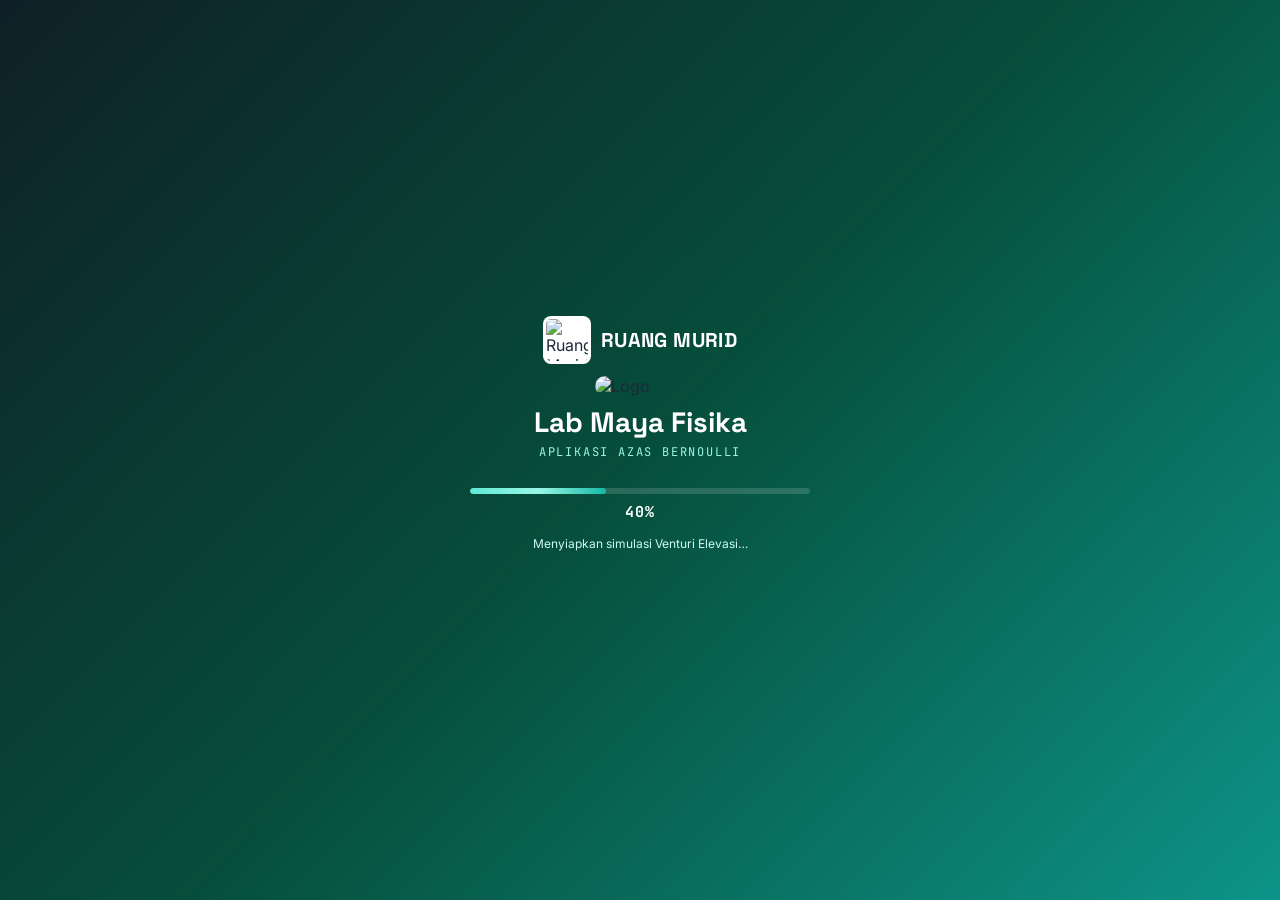
==== index.html @ 5e580b88 "Add files via upload" ====
<!DOCTYPE html>
<html lang="id">
<head>
<meta charset="UTF-8">
<meta name="viewport" content="width=device-width, initial-scale=1.0">
<title>Lab Virtual – Fisika Aplikasi Bernoulli | Ruang Murid</title>
<link href="https://fonts.googleapis.com/css2?family=Inter:wght@300;400;500;600;700&family=Space+Grotesk:wght@500;700&family=JetBrains+Mono:wght@400;500&display=swap" rel="stylesheet">
<link rel="stylesheet" href="https://cdn.jsdelivr.net/npm/katex@0.16.9/dist/katex.min.css">
<script src="https://cdn.jsdelivr.net/npm/katex@0.16.9/dist/katex.min.js"></script>
<script src="https://cdn.jsdelivr.net/npm/katex@0.16.9/dist/contrib/auto-render.min.js"></script>
<script src="https://cdnjs.cloudflare.com/ajax/libs/xlsx/0.18.5/xlsx.full.min.js"></script>
<!-- jsPDF for PDF export -->
<script src="https://cdnjs.cloudflare.com/ajax/libs/jspdf/2.5.1/jspdf.umd.min.js"></script>
<script src="https://cdnjs.cloudflare.com/ajax/libs/jspdf-autotable/3.6.0/jspdf.plugin.autotable.min.js"></script>
<style>
:root{
  --bg:#f0f4f8;--surf:#ffffff;--surf2:#f8fafc;
  --border:#dde3ec;--border2:#c5cfe0;
  --acc:#0d9488;--acc2:#14b8a6;--acc3:#0f766e;
  --text:#1e293b;--text2:#475569;--text3:#94a3b8;
  --yellow:#d97706;--red:#dc2626;--green:#059669;
  --h:56px;
  --fbase:14px;
}
@media (max-width:768px){:root{--fbase:13px;--h:46px;}}
@media (min-width:1200px){:root{--fbase:15px;}}
*{margin:0;padding:0;box-sizing:border-box;}
html,body{height:100%;overflow:hidden;}
body{font-family:'Inter',sans-serif;background:var(--bg);color:var(--text);display:flex;flex-direction:column;}
body::before{
  content:'';position:fixed;inset:0;pointer-events:none;z-index:0;
  background:
    radial-gradient(ellipse 60% 40% at 10% 0%,rgba(13,148,136,0.08) 0%,transparent 60%),
    radial-gradient(ellipse 40% 50% at 90% 100%,rgba(13,148,136,0.06) 0%,transparent 60%),
    repeating-linear-gradient(0deg,transparent,transparent 39px,rgba(148,163,184,0.08) 40px),
    repeating-linear-gradient(90deg,transparent,transparent 39px,rgba(148,163,184,0.08) 40px);
}
/* LOADING SCREEN branding area */
.load-brand{display:flex;align-items:center;gap:10px;margin-bottom:12px;}
.load-brand-logo{width:48px;height:48px;object-fit:contain;border-radius:8px;background:#fff;padding:3px;}
.load-brand-name{font-family:'Space Grotesk',sans-serif;font-size:20px;font-weight:700;color:#fff;letter-spacing:.02em;}
/* HEADER */
header{
  position:relative;z-index:10;height:var(--h);flex-shrink:0;
  background:linear-gradient(135deg,#0f2027,#064e3b);backdrop-filter:blur(16px);
  border-bottom:1px solid rgba(255,255,255,0.12);
  display:flex;align-items:center;padding:0 14px;gap:12px;
  box-shadow:0 2px 10px rgba(15,23,42,0.45);
}
.logo{display:flex;align-items:center;gap:8px;flex-shrink:0;}
.logo-icon{width:35px;height:35px;border-radius:6px;background:#ffffff;display:flex;align-items:center;justify-content:center;overflow:hidden;padding:2px;box-shadow:0 2px 8px rgba(0,0,0,.15);}
.logo-icon img{width:100%;height:100%;object-fit:contain;display:block;}
.logo-text-wrap{display:flex;flex-direction:column;}
.logo-text{font-family:'Space Grotesk',sans-serif;font-size:20px;font-weight:700;color:#ffffff;line-height:1.1;}
.logo-sub{font-size:9.5px;color:rgba(255,255,255,0.75);}
/* Ruang Murid brand in header */
.ruang-murid-brand{display:flex;align-items:center;gap:6px;margin-left:4px;padding:3px 10px;border-radius:20px;background:rgba(255,255,255,0.08);border:1px solid rgba(255,255,255,0.15);}
.ruang-murid-brand img{width:22px;height:22px;object-fit:contain;border-radius:4px;}
.ruang-murid-brand span{font-family:'Space Grotesk',sans-serif;font-size:12px;font-weight:700;color:#5eead4;letter-spacing:.04em;}
nav{display:flex;gap:2px;flex:1;overflow-x:auto;justify-content:flex-end;}
nav::-webkit-scrollbar{display:none;}
.nb{position:relative;background:none;border:none;color:rgba(255,255,255,0.7);cursor:pointer;font-family:'Inter',sans-serif;font-size:clamp(12px,1.3vw,14px);font-weight:500;padding:0 13px;height:var(--h);white-space:nowrap;transition:color .2s;}
.nb::after{content:'';position:absolute;bottom:0;left:10px;right:10px;height:2px;background:#5eead4;transform:scaleX(0);transition:transform .2s;border-radius:2px 2px 0 0;}
.nb:hover{color:rgba(255,255,255,0.95);}
.nb.active{color:#fff;}
.nb.active::after{transform:scaleX(1);}
#menuToggle{display:none;background:none;border:none;cursor:pointer;padding:6px;color:#fff;flex-shrink:0;touch-action:manipulation;}
#menuToggle svg{display:block;}
@media(max-width:640px){
  header{flex-wrap:nowrap;padding:0 10px;}
  .logo-text{font-size:16px;}
  .logo-sub{display:none;}
  .ruang-murid-brand{display:none;}
  #menuToggle{display:flex;align-items:center;justify-content:center;margin-left:auto;}
  nav{
    display:none;flex-direction:column;
    position:fixed;top:var(--h);right:0;left:0;z-index:999;
    background:linear-gradient(180deg,#0f2027,#064e3b);
    border-bottom:1px solid rgba(255,255,255,.15);
    box-shadow:0 8px 24px rgba(0,0,0,.35);
    overflow:visible;gap:0;flex:none;
  }
  nav.open{display:flex;}
  .nb{height:52px;width:100%;text-align:left;padding:0 18px;border-bottom:1px solid rgba(255,255,255,.07);font-size:14px;display:flex;align-items:center;gap:10px;}
  .nb::after{display:none;}
  .nb.active{background:rgba(255,255,255,.08);}
  .nb img{width:24px!important;height:24px!important;margin-right:0!important;}
}
#app{position:relative;z-index:1;flex:1;overflow:hidden;display:flex;flex-direction:column;}
.page{display:none;flex:1;overflow:hidden;}
.page.active{display:flex;flex-direction:column;}
@keyframes fu{from{opacity:0;transform:translateY(7px);}to{opacity:1;transform:translateY(0);}}
.page.active{animation:fu .22s ease;}
.scroll{flex:1;overflow-y:auto;padding:10px 14px 14px;}
.scroll::-webkit-scrollbar{width:4px;}
.scroll::-webkit-scrollbar-thumb{background:var(--border2);border-radius:2px;}
/* HERO */
.hero{background:linear-gradient(135deg,#0f2027,#0d9488);border:none;border-radius:9px;padding:10px 16px;margin-bottom:8px;display:flex;align-items:center;gap:20px;position:relative;overflow:hidden;flex-shrink:0;box-shadow:0 4px 18px rgba(13,148,136,.25);}
.hero::after{content:'🌊';position:absolute;right:12px;top:-8px;font-size:60px;opacity:.12;pointer-events:none;}
.h-label{font-family:'JetBrains Mono',monospace;font-size:9px;letter-spacing:.15em;color:#99f6e4;text-transform:uppercase;margin-bottom:2px;}
.h-title{font-family:'Space Grotesk',sans-serif;font-size:clamp(13px,2vw,18px);font-weight:700;color:#fff;line-height:1.2;}
.h-title span{color:#ccfbf1;}
.h-desc{font-size:11px;color:#ccfbf1;line-height:1.5;max-width:480px;}
/* CARDS */
.card{background:var(--surf);border:1px solid var(--border);border-radius:9px;padding:12px 14px;margin-bottom:7px;transition:border-color .2s,box-shadow .2s;box-shadow:0 1px 3px rgba(30,41,59,0.06);}
.card:hover{border-color:var(--border2);box-shadow:0 3px 10px rgba(30,41,59,0.09);}
.ch{display:flex;align-items:center;gap:7px;margin-bottom:8px;}
.ci{width:24px;height:24px;border-radius:6px;display:flex;align-items:center;justify-content:center;font-size:12px;flex-shrink:0;}
.ci.b{background:rgba(13,148,136,.1);}
.ci.y{background:rgba(217,119,6,.1);}
.ci.g{background:rgba(5,150,105,.1);}
.ci.r{background:rgba(220,38,38,.1);}
.ci.p{background:rgba(124,58,237,.1);}
.ci.o{background:rgba(234,88,12,.1);}
.ct{font-family:'Space Grotesk',sans-serif;font-size:clamp(13px,1.5vw,15px);font-weight:700;color:var(--acc3);}
.card p{font-size:clamp(12px,1.3vw,14px);line-height:1.7;color:var(--text2);margin-bottom:6px;}
.card p:last-child{margin-bottom:0;}
.card h4{font-size:clamp(10px,1.1vw,12px);font-weight:600;color:var(--acc);letter-spacing:.08em;text-transform:uppercase;margin:10px 0 5px;}
.two-col{display:grid;grid-template-columns:1fr 1fr;gap:7px;}
.three-col{display:grid;grid-template-columns:repeat(3,1fr);gap:7px;}
#page-teori .scroll{overflow:hidden;display:flex;flex-direction:column;}
#page-teori .card p{font-size:clamp(11px,1.1vw,13px);line-height:1.55;margin-bottom:4px;}
#page-teori .card h4{margin:6px 0 3px;}
#page-teori .two-col{gap:5px;}
#page-teori .card{margin-bottom:5px;padding:9px 12px;}
#page-alatbahan .scroll{overflow:hidden;display:flex;flex-direction:column;}
/* LIST */
.olist{list-style:none;}
.olist li{display:flex;align-items:flex-start;gap:7px;font-size:clamp(12px,1.3vw,14px);color:var(--text2);line-height:1.6;padding:4px 0;border-bottom:1px solid var(--border);}
.olist li:last-child{border-bottom:none;}
.olist li::before{content:'›';color:var(--acc);font-weight:700;font-size:15px;margin-top:-1px;}
/* PROSEDUR */
.steps{display:flex;flex-direction:column;gap:5px;}
.step{display:flex;gap:10px;align-items:flex-start;background:var(--surf2);border:1px solid var(--border);border-radius:7px;padding:7px 10px;transition:border-color .17s;}
.step:hover{border-color:var(--acc2);background:#f0fdfa;}
.snum{min-width:20px;height:20px;border-radius:50%;background:rgba(13,148,136,.1);border:1px solid rgba(13,148,136,.25);display:flex;align-items:center;justify-content:center;font-family:'JetBrains Mono',monospace;font-size:9px;color:var(--acc);flex-shrink:0;}
.step p{font-size:clamp(12px,1.3vw,14px);color:var(--text2);line-height:1.6;margin:0;}
.notebox{background:#fffbeb;border:1px solid #fde68a;border-radius:7px;padding:8px 12px;margin-top:7px;}
.notebox .nt{font-size:9.5px;font-weight:600;color:var(--yellow);letter-spacing:.06em;text-transform:uppercase;margin-bottom:4px;}
.notebox p{font-size:clamp(12px,1.2vw,13px);color:#92400e;line-height:1.6;margin:0;}
.sep{display:flex;align-items:center;gap:8px;margin:8px 0 5px;}
.sep span{font-family:'JetBrains Mono',monospace;font-size:9px;color:var(--acc);letter-spacing:.1em;text-transform:uppercase;white-space:nowrap;font-weight:600;}
.sep::before,.sep::after{content:'';flex:1;height:1px;background:var(--border);}
/* CHIPS */
.chips{display:flex;gap:5px;margin:6px 0;flex-wrap:wrap;}
.chip{border-radius:5px;padding:3px 8px;font-size:clamp(11px,1.2vw,13px);font-weight:500;}
.chip-t{background:rgba(13,148,136,.08);border:1px solid rgba(13,148,136,.2);color:var(--acc3);}
.chip-b{background:rgba(22,163,74,.08);border:1px solid rgba(22,163,74,.2);color:#1d4ed8;}
.chip-r{background:rgba(220,38,38,.08);border:1px solid rgba(220,38,38,.2);color:#b91c1c;}
.chip-g{background:rgba(5,150,105,.08);border:1px solid rgba(5,150,105,.2);color:#047857;}
.chip-p{background:rgba(124,58,237,.08);border:1px solid rgba(124,58,237,.2);color:#6d28d9;}
/* ALAT & BAHAN drag-drop */
.drag-card{
  background:#fff;border:1.5px solid var(--border);border-radius:10px;
  padding:10px 8px;text-align:center;cursor:grab;
  transition:transform .15s, box-shadow .15s, border-color .15s, opacity .2s;
  user-select:none;position:relative;
  min-height:80px;
  touch-action:none;
  -webkit-tap-highlight-color:transparent;
}
.drag-card:hover{transform:translateY(-2px);box-shadow:0 4px 12px rgba(30,41,59,.12);border-color:var(--border2);}
.drag-card:active{cursor:grabbing;transform:scale(.96);}
.drag-card.alat{background:#f0fdfa;border-color:#99f6e4;}
.drag-card.alat:hover{border-color:var(--acc);}
.drag-card.bahan{background:#f0fdfa;border-color:#99f6e4;}
.drag-card.bahan:hover{border-color:var(--acc);}
.drag-card.dragging{opacity:.3;transform:scale(.95);filter:grayscale(.5);}
.drag-card.placed{opacity:.45;cursor:not-allowed;filter:grayscale(.4);}
.drag-icon{height:44px;display:flex;align-items:center;justify-content:center;margin-bottom:5px;line-height:1;font-size:32px;}
.drag-name{font-size:11px;font-weight:700;color:var(--text);line-height:1.3;margin-bottom:2px;}
.drag-sub{font-size:9.5px;color:var(--text3);}
.drag-card.touch-grabbing{transform:scale(1.06);box-shadow:0 8px 24px rgba(13,148,136,.22);border-color:var(--acc2);z-index:10;}
.drop-zone{
  border:2px dashed var(--border2);border-radius:9px;
  padding:8px;display:flex;flex-wrap:wrap;gap:7px;align-content:flex-start;
  transition:background .2s, border-color .2s;
  position:relative;
}
.drop-zone.drag-over{background:rgba(13,148,136,.06);border-color:var(--acc2);}
.drop-hint{position:absolute;inset:0;display:flex;align-items:center;justify-content:center;font-size:11.5px;color:var(--text3);pointer-events:none;font-style:italic;}
/* SIMULASI */
.sim-wrap{display:grid;grid-template-columns:190px 1fr;gap:8px;flex:1;min-height:0;}
.ctrl-panel{background:var(--surf);border:1px solid var(--border);border-radius:9px;padding:12px;display:flex;flex-direction:column;gap:8px;overflow-y:auto;box-shadow:0 1px 3px rgba(30,41,59,0.06);}
.ctrl-panel h3{font-family:'Space Grotesk',sans-serif;font-size:12px;font-weight:700;color:var(--acc3);}
.cg label{display:block;font-size:9.5px;font-weight:600;color:var(--text3);letter-spacing:.08em;text-transform:uppercase;margin-bottom:4px;}
.sim-right{display:flex;flex-direction:column;gap:7px;overflow:hidden;}
.canvas-wrap{background:var(--surf);border:1px solid var(--border);border-radius:9px;padding:9px;flex:1;min-height:0;box-shadow:0 1px 3px rgba(30,41,59,0.06);display:flex;flex-direction:column;position:relative;}
.canvas-wrap h3{font-family:'Space Grotesk',sans-serif;font-size:11.5px;font-weight:700;color:var(--acc3);margin-bottom:6px;flex-shrink:0;}
#simCanvas{width:100%;border-radius:6px;display:block;background:#0f172a;border:1px solid var(--border);flex:1;}
.statsrow{display:flex;gap:6px;flex-shrink:0;margin-top:6px;}
.sbox{flex:1;background:var(--surf2);border:1px solid var(--border);border-radius:6px;padding:6px;text-align:center;}
.sv{font-family:'JetBrains Mono',monospace;font-size:18px;font-weight:500;color:var(--acc);display:block;}
.sl{font-size:9.5px;color:var(--text3);text-transform:uppercase;letter-spacing:.06em;}
.select-ctrl{width:100%;background:#fff;border:1px solid var(--border);border-radius:6px;color:var(--text);padding:6px 26px 6px 8px;font-family:'Inter',sans-serif;font-size:11.5px;outline:none;cursor:pointer;appearance:none;background-image:url("data:image/svg+xml,%3Csvg xmlns='http://www.w3.org/2000/svg' width='10' height='10' viewBox='0 0 10 10'%3E%3Cpath fill='%230d9488' d='M5 7L0 2h10z'/%3E%3C/svg%3E");background-repeat:no-repeat;background-position:right 8px center;transition:border-color .17s;}
.select-ctrl:focus{border-color:var(--acc);box-shadow:0 0 0 2px rgba(13,148,136,.1);}
.btn{width:100%;border:none;border-radius:6px;padding:8px;font-family:'Inter',sans-serif;font-size:11.5px;font-weight:600;cursor:pointer;transition:all .17s;}
.btn-start{background:linear-gradient(135deg,#0f766e,#14b8a6);color:#fff;box-shadow:0 2px 8px rgba(13,148,136,.3);}
.btn-start:hover{transform:translateY(-1px);box-shadow:0 4px 14px rgba(13,148,136,.35);}
.btn-stop{background:#fff1f2;border:1px solid #fecdd3;color:var(--red);}
.btn-stop:hover{background:#ffe4e6;}
.btn-reset{background:var(--surf2);border:1px solid var(--border);color:var(--text2);}
.btn-reset:hover{border-color:var(--acc);color:var(--acc);background:#f0fdfa;}
/* Sound button states */
.btn-sound-on{background:linear-gradient(135deg,#0f766e,#14b8a6);color:#fff;box-shadow:0 2px 8px rgba(13,148,136,.3);}
.btn-sound-off{background:#f8fafc;border:1px solid var(--border);color:var(--text3);}
/* RANGE SLIDER */
input[type="range"]{width:100%;height:5px;background:#d1fae5;border-radius:6px;appearance:none;outline:none;cursor:pointer;}
input[type="range"]::-webkit-slider-thumb{appearance:none;width:14px;height:14px;background:var(--acc);cursor:pointer;border-radius:50%;border:2px solid white;box-shadow:0 1px 3px rgba(0,0,0,.2);}
/* DISKUSI */
.disc-area{width:100%;border:1px solid var(--border);border-radius:7px;padding:9px 11px;font-family:'Inter',sans-serif;font-size:12px;color:var(--text);background:var(--surf2);resize:vertical;outline:none;transition:border-color .17s;line-height:1.6;margin-top:6px;}
.disc-area:focus{border-color:var(--acc);box-shadow:0 0 0 2px rgba(13,148,136,.1);}
/* QUIZ */
.quiz-nav-header{display:flex;align-items:center;justify-content:space-between;padding:7px 12px;background:var(--surf);border:1px solid var(--border);border-radius:9px;margin-bottom:7px;flex-shrink:0;box-shadow:0 1px 3px rgba(30,41,59,0.05);}
.qprog{display:flex;gap:3px;flex-wrap:wrap;}
.qprog-dot{width:24px;height:24px;border-radius:5px;border:1px solid var(--border);background:var(--surf2);font-size:9.5px;font-weight:600;color:var(--text3);cursor:pointer;display:flex;align-items:center;justify-content:center;transition:all .17s;}
.qprog-dot.answered{border-color:var(--acc2);color:var(--acc);background:#f0fdfa;}
.qprog-dot.current{background:var(--acc);color:#fff;border-color:var(--acc);}
.q-card{background:var(--surf);border:1px solid var(--border);border-radius:9px;padding:14px;flex:1;display:flex;flex-direction:column;box-shadow:0 1px 3px rgba(30,41,59,0.06);}
.qnum{font-family:'JetBrains Mono',monospace;font-size:9.5px;color:var(--acc);letter-spacing:.1em;margin-bottom:5px;}
.qtype-badge{display:inline-block;font-size:9px;font-weight:600;padding:2px 7px;border-radius:4px;margin-bottom:7px;letter-spacing:.04em;}
.badge-mc{background:#f0fdfa;border:1px solid #99f6e4;color:#0f766e;}
.badge-tf{background:#f0fdfa;border:1px solid #5eead4;color:#0d9488;}
.qtext{font-size:13px;color:var(--text);line-height:1.55;font-weight:500;margin-bottom:10px;}
.opts{list-style:none;display:flex;flex-direction:column;gap:5px;}
.opt{display:flex;align-items:flex-start;gap:8px;background:var(--surf2);border:1px solid var(--border);border-radius:7px;padding:8px 11px;cursor:pointer;transition:all .16s;font-size:12px;color:var(--text2);}
.opt:hover{border-color:var(--acc2);background:#f0fdfa;color:var(--text);}
.opt input{margin-top:1px;accent-color:var(--acc);cursor:pointer;}
.opt.sel{border-color:var(--acc);background:#f0fdfa;color:var(--acc3);}
.opt.correct{background:#f0fdfa;border-color:var(--acc2);color:#0f766e;}
.opt.wrong{background:#fff1f2;border-color:#f87171;color:#b91c1c;}
.qfb{margin-top:8px;padding:7px 10px;border-radius:6px;font-size:11.5px;display:none;}
.qfb.on{display:block;}
.qfb.ok{background:#f0fdfa;color:#0f766e;border:1px solid #99f6e4;}
.qfb.bad{background:#fff1f2;color:#b91c1c;border:1px solid #fecdd3;}
.quiz-foot{display:flex;align-items:center;gap:7px;padding-top:7px;flex-shrink:0;}
.btn-qnav{padding:6px 14px;border-radius:6px;font-family:'Inter',sans-serif;font-size:11.5px;font-weight:600;cursor:pointer;transition:all .17s;border:none;}
.btn-prev{background:var(--surf2);border:1px solid var(--border);color:var(--text2);}
.btn-prev:hover{border-color:var(--acc);color:var(--acc);background:#f0fdfa;}
.btn-next{background:linear-gradient(135deg,#0f766e,#14b8a6);color:#fff;box-shadow:0 2px 8px rgba(13,148,136,.25);}
.btn-next:hover{box-shadow:0 4px 14px rgba(13,148,136,.35);}
.btn-submit-q{background:linear-gradient(135deg,#064e3b,#059669);color:#fff;}
.btn-submit-q:hover{box-shadow:0 3px 12px rgba(5,150,105,.3);}
.btn-reset-q{background:var(--surf2);border:1px solid var(--border);color:var(--text2);}
.btn-reset-q:hover{border-color:var(--acc);color:var(--acc);background:#f0fdfa;}
.qcounter{margin-left:auto;font-family:'JetBrains Mono',monospace;font-size:10.5px;color:var(--text3);}
/* SCORE OVERLAY */
.score-overlay{position:fixed;inset:0;background:rgba(15,23,42,.55);display:none;align-items:center;justify-content:center;z-index:200;backdrop-filter:blur(8px);}
.score-overlay.on{display:flex;}
.score-box{background:#fff;border:1px solid var(--border);border-radius:14px;padding:32px 44px;text-align:center;box-shadow:0 20px 60px rgba(30,41,59,.18);animation:fu .28s ease;min-width:280px;}
.score-big{font-family:'Space Grotesk',sans-serif;font-size:68px;font-weight:700;color:var(--acc);line-height:1;}
.score-pct{font-size:20px;color:var(--text3);margin-top:2px;}
.score-sub{font-size:12.5px;color:var(--text2);margin:8px 0 4px;}
.score-grade{font-size:15px;font-weight:600;margin-top:8px;}
.score-actions{display:flex;gap:8px;justify-content:center;margin-top:18px;}
.btn-score{padding:8px 20px;border-radius:7px;font-family:'Inter',sans-serif;font-size:12.5px;font-weight:600;cursor:pointer;border:none;transition:all .17s;}
.btn-review{background:var(--surf2);border:1px solid var(--border);color:var(--text2);}
.btn-review:hover{border-color:var(--acc);color:var(--acc);background:#f0fdfa;}
.btn-ulangi{background:linear-gradient(135deg,#0f766e,#14b8a6);color:#fff;}
.btn-ulangi:hover{box-shadow:0 4px 14px rgba(13,148,136,.35);}
/* FORMULA BOX */
.formula-box{font-family:'JetBrains Mono',monospace;font-size:11px;background:#f0fdfa;border-left:3px solid var(--acc);padding:7px 12px;border-radius:0 6px 6px 0;color:var(--acc3);margin:8px 0;}
/* LOADING SCREEN */
#loadScreen{
  position:fixed;inset:0;z-index:99999;
  background:linear-gradient(135deg,#0f2027 0%,#064e3b 50%,#0d9488 100%);
  display:flex;flex-direction:column;align-items:center;justify-content:center;
  gap:0;transition:opacity .6s ease;
}
#loadScreen.hide{opacity:0;pointer-events:none;}
.load-logo{width:clamp(60px,8vw,90px);margin-bottom:8px;border-radius:12px;}
.load-title{font-family:'Space Grotesk',sans-serif;font-size:clamp(18px,2.5vw,28px);font-weight:800;color:#fff;text-align:center;margin-bottom:4px;}
.load-sub{font-family:'JetBrains Mono',monospace;font-size:clamp(10px,1.1vw,12px);color:#99f6e4;letter-spacing:.15em;text-transform:uppercase;text-align:center;margin-bottom:28px;}
.load-bar-wrap{width:clamp(220px,28vw,340px);height:6px;background:rgba(255,255,255,.15);border-radius:6px;overflow:hidden;margin-bottom:8px;position:relative;}
.load-bar-slide{height:100%;width:0%;background:linear-gradient(90deg,#5eead4,#99f6e4,#14b8a6);border-radius:6px;transition:width .1s linear;}
.load-percent{font-family:'JetBrains Mono',monospace;font-size:clamp(12px,1.4vw,15px);color:#fff;font-weight:700;margin-bottom:14px;text-align:center;letter-spacing:.05em;}
.load-status{font-size:clamp(11px,1.1vw,12px);color:#ccfbf1;font-family:'Inter',sans-serif;margin-bottom:32px;min-height:16px;text-align:center;}
#btnMulaiPraktikum{
  display:none;
  background:linear-gradient(135deg,#0f766e,#14b8a6);
  color:#fff;border:none;border-radius:10px;
  padding:10px 28px;
  font-family:'Space Grotesk',sans-serif;font-size:clamp(12px,1.3vw,14px);font-weight:700;
  cursor:pointer;letter-spacing:.03em;
  box-shadow:0 4px 18px rgba(13,148,136,.5);
  animation:btnPop .4s cubic-bezier(.34,1.56,.64,1) forwards;
  transition:transform .18s, box-shadow .18s;
}
#btnMulaiPraktikum:hover{transform:translateY(-2px) scale(1.03);box-shadow:0 8px 28px rgba(13,148,136,.6);}
@keyframes btnPop{from{opacity:0;transform:scale(0.7);}to{opacity:1;transform:scale(1);}}
/* TABLE DATA */
.excel-table { width: 100%; border-collapse: collapse; margin-top: 8px; font-size: 0.75rem; border: 2px solid var(--border); background: white; color: #000; }
.excel-table th { background: #f0fdfa; padding: 7px; border: 1px solid #99f6e4; text-align: center; color: #0f766e; font-weight: 800; font-size:10px; }
.excel-table td { border: 1px solid #99f6e4; padding: 0; }
.excel-table input { width: 100%; padding: 8px; border: none; outline: none; background: transparent; text-align: center; font-size: 0.8rem; font-weight: 500; color: #000; }
.excel-table input:focus { background: #f0fdfa; }
.btn-download { background: var(--acc); color: white; padding: 8px 18px; border-radius: 8px; font-size: 11px; font-weight: 700; margin-top: 10px; cursor: pointer; display: inline-flex; align-items: center; gap: 6px; border: none; transition: all 0.2s; box-shadow: 0 2px 6px rgba(13,148,136,.3); margin-right:8px; }
.btn-download:hover { background: var(--acc3); transform: translateY(-1px); }
.btn-download-pdf { background: #dc2626; }
.btn-download-pdf:hover { background: #b91c1c; }
::-webkit-scrollbar{width:4px;height:4px;}
::-webkit-scrollbar-track{background:transparent;}
::-webkit-scrollbar-thumb{background:var(--border2);border-radius:2px;}
/* Popup Modal */
#dragPopup{display:none;position:fixed;inset:0;z-index:10000;align-items:center;justify-content:center;background:rgba(15,23,42,.45);backdrop-filter:blur(3px);}
/* Celebration */
#celebOverlay{display:none;position:fixed;inset:0;z-index:20000;align-items:center;justify-content:center;pointer-events:none;}
@keyframes celebBounce{0%,100%{transform:translateY(0) scale(1);}40%{transform:translateY(-14px) scale(1.08);}70%{transform:translateY(-4px) scale(.97);}}
@keyframes celebRingPulse{0%,100%{opacity:.3;}50%{opacity:.55;}}
@keyframes starFloat{0%{opacity:0;transform:translateY(0) scale(0);}15%{opacity:1;}85%{opacity:.8;}100%{opacity:0;transform:translateY(-120px) scale(1.2) rotate(180deg);}}
/* LKPD page */
#page-lkpd .scroll{overflow-y:auto;}
.lkpd-section{background:var(--surf);border:1px solid var(--border);border-radius:9px;padding:14px;margin-bottom:10px;}
.lkpd-section h3{font-family:'Space Grotesk',sans-serif;font-size:14px;font-weight:700;color:var(--acc3);margin-bottom:8px;padding-bottom:6px;border-bottom:1px solid var(--border);}
.lkpd-input{width:100%;border:1px solid var(--border);border-radius:6px;padding:7px 10px;font-family:'Inter',sans-serif;font-size:12px;color:var(--text);background:var(--surf2);outline:none;transition:border-color .17s;margin-bottom:6px;}
.lkpd-input:focus{border-color:var(--acc);box-shadow:0 0 0 2px rgba(13,148,136,.1);}
.lkpd-label{font-size:11px;font-weight:600;color:var(--text2);margin-bottom:3px;display:block;}
.lkpd-row{display:grid;grid-template-columns:1fr 1fr;gap:8px;margin-bottom:6px;}
.lkpd-actions{display:flex;gap:8px;flex-wrap:wrap;margin-top:12px;}
.lkpd-badge{display:inline-block;background:rgba(13,148,136,.1);border:1px solid rgba(13,148,136,.2);color:var(--acc3);border-radius:5px;padding:3px 9px;font-size:10px;font-weight:700;letter-spacing:.04em;margin-bottom:8px;}
</style>
</head>
<body>

<!-- LOADING SCREEN -->
<div id="loadScreen">
  <!-- Ruang Murid Branding on Load Screen -->
  <div class="load-brand">
    <img class="load-brand-logo" src="https://iili.io/qyfkPvs.png" alt="Ruang Murid Logo">
    <span class="load-brand-name">RUANG MURID</span>
  </div>
  <img class="load-logo" src="https://iili.io/qyfkPvs.png" alt="Logo">
  <div class="load-title">Lab Maya Fisika</div>
  <div class="load-sub">Aplikasi Azas Bernoulli</div>
  <div class="load-bar-wrap"><div class="load-bar-slide" id="loadBar"></div></div>
  <div class="load-percent" id="loadPercent">0%</div>
  <div class="load-status" id="loadStatus">Memuat laboratorium virtual…</div>
  <button id="btnMulaiPraktikum" onclick="startPraktikum()">Mulai Praktikum</button>
</div>

<script>
(function(){
  const bar=document.getElementById('loadBar');
  const pct=document.getElementById('loadPercent');
  const status=document.getElementById('loadStatus');
  const msgs=['Memuat laboratorium virtual…','Menyiapkan simulasi Venturi Horizontal…','Menyiapkan simulasi Venturi Elevasi…','Memuat modul LKPD…','Menyiapkan soal evaluasi…'];
  let current=0;
  const total=3200;
  const step=20;
  const inc=100/(total/step);
  let msgIdx=0;
  const iv=setInterval(()=>{
    current=Math.min(100,current+inc);
    const v=Math.floor(current);
    bar.style.width=v+'%';
    pct.textContent=v+'%';
    if(v>20*msgIdx && msgIdx<msgs.length-1){msgIdx++;status.textContent=msgs[msgIdx];}
    if(current>=100){
      clearInterval(iv);
      pct.textContent='100%';
      status.textContent='✅ Laboratorium siap digunakan!';
      document.getElementById('btnMulaiPraktikum').style.display='block';
    }
  },step);
})();
function startPraktikum(){
  const sfx=new Audio('https://denicendrianto41.github.io/tring.wav');
  sfx.play().catch(()=>{});
  const ls=document.getElementById('loadScreen');
  ls.classList.add('hide');
  setTimeout(()=>{ls.style.display='none';},650);
}
</script>

<audio id="clickSfx" src="https://denicendrianto41.github.io/jump.wav" preload="auto"></audio>
<audio id="sndBenar" src="https://denicendrianto41.github.io/benar.wav" preload="auto"></audio>
<audio id="sndSalah" src="https://denicendrianto41.github.io/salah.wav" preload="auto"></audio>
<audio id="sndBerhasil" src="https://denicendrianto41.github.io/berhasil.wav" preload="auto"></audio>

<script>
  // Global sound state - controls ALL sound effects
  let globalSoundEnabled = true;

  function playSound(audioEl) {
    if (!globalSoundEnabled) return;
    if (!audioEl) return;
    audioEl.currentTime = 0;
    audioEl.play().catch(()=>{});
  }

  document.addEventListener('click',function(e){
    if (!globalSoundEnabled) return;
    const el=e.target.closest('button, .nb, .btn, select, input[type="range"]');
    if(!el) return;
    if(el.id==='btnMulaiPraktikum') return;
    if(el.id==='btnMute') return; // handled separately
    const sfx=document.getElementById('clickSfx');
    if(!sfx) return;
    sfx.currentTime=0;
    sfx.play().catch(()=>{});
  });
</script>

<!-- HEADER -->
<header style="justify-content:space-between;">
  <div class="logo">
    <!-- Logo Ruang Murid menggantikan ikon mikroskop -->
    <div class="logo-icon">
      <img src="https://iili.io/qyfkPvs.png" alt="Ruang Murid Logo">
    </div>
    <div class="logo-text-wrap">
      <div class="logo-text">Lab Maya Fisika</div>
      <div class="logo-sub">Aplikasi Azas Bernoulli</div>
    </div>
  </div>

  <!-- Ruang Murid brand badge -->
  <div class="ruang-murid-brand">
    <img src="https://iili.io/qyfkPvs.png" alt="Ruang Murid">
    <span>RUANG MURID</span>
  </div>

  <button id="menuToggle" onclick="toggleNav()" aria-label="Menu">
    <svg width="24" height="24" viewBox="0 0 24 24" fill="none" stroke="currentColor" stroke-width="2.2" stroke-linecap="round">
      <line id="mL1" x1="3" y1="6" x2="21" y2="6"/><line id="mL2" x1="3" y1="12" x2="21" y2="12"/><line id="mL3" x1="3" y1="18" x2="21" y2="18"/>
    </svg>
  </button>
  <nav id="mainNav">
    <button class="nb active" onclick="show('teori',this);closeNav()">
      <img src="https://denicendrianto41.github.io/teori.png" alt="" style="width:30px;height:30px;object-fit:contain;vertical-align:middle;margin-right:6px;">Teori</button>
    <button class="nb" onclick="show('alatbahan',this);closeNav()">
      <img src="https://denicendrianto41.github.io/alat-bahan.png" alt="" style="width:30px;height:30px;object-fit:contain;vertical-align:middle;margin-right:6px;">Alat &amp; Bahan</button>
    <button class="nb" onclick="show('prosedur',this);closeNav()">
      <img src="https://denicendrianto41.github.io/prosedur.png" alt="" style="width:30px;height:30px;object-fit:contain;vertical-align:middle;margin-right:6px;">Prosedur</button>
    <button class="nb" onclick="show('simulasi',this);closeNav()">
      <img src="https://denicendrianto41.github.io/simulasi.png" alt="" style="width:30px;height:30px;object-fit:contain;vertical-align:middle;margin-right:6px;">Simulasi</button>
    <button class="nb" onclick="show('lkpd',this);closeNav()">📋 LKPD</button>
    <button class="nb" onclick="show('diskusi',this);closeNav()">
      <img src="https://denicendrianto41.github.io/diskusi.png" alt="" style="width:30px;height:30px;object-fit:contain;vertical-align:middle;margin-right:6px;">Diskusi</button>
    <button class="nb" onclick="show('evaluasi',this);closeNav()">
      <img src="https://denicendrianto41.github.io/diskusi.png" alt="" style="width:30px;height:30px;object-fit:contain;vertical-align:middle;margin-right:6px;">Evaluasi</button>
  </nav>
</header>

<div id="app">

<!-- ===== TEORI ===== -->
<div id="page-teori" class="page active">
  <div class="scroll" style="overflow-y:auto;padding:10px 14px 14px;">
    <div class="two-col" style="margin-bottom:5px;">
      <div class="card">
        <div class="ch"><div class="ci b">🎯</div><div class="ct">Tujuan Percobaan</div></div>
        <ul class="olist">
          <li>Membuktikan hukum Bernoulli pada aliran fluida melalui pipa Venturi</li>
          <li>Memahami hubungan antara kecepatan, tekanan, dan ketinggian fluida</li>
          <li>Menganalisis perbedaan Venturi Horizontal dan Venturi Elevasi</li>
        </ul>
      </div>
      <div class="card">
        <div class="ch"><div class="ci g">🏆</div><div class="ct">Hasil Belajar</div></div>
        <ul class="olist">
          <li>Menjelaskan persamaan Bernoulli dan asas kontinuitas</li>
          <li>Membedakan Venturi Horizontal dan Venturi dengan Elevasi</li>
          <li>Mampu menghitung besaran fisika menggunakan rumus Bernoulli</li>
        </ul>
      </div>
    </div>

    <!-- DASAR TEORI -->
    <div class="card" style="margin-bottom:5px;">
      <div class="ch"><div class="ci b">📚</div><div class="ct">Dasar Teori: Hukum Bernoulli</div></div>
      <p><strong style="color:var(--acc3)">Hukum Bernoulli</strong> merupakan pernyataan dari <strong>hukum kekekalan energi</strong> untuk fluida yang mengalir. Pada kondisi ideal (aliran tunak, tidak termampatkan, tidak ada gesekan), jumlah tekanan statis, energi kinetik per satuan volume, dan energi potensial gravitasi per satuan volume pada setiap titik di sepanjang aliran adalah <strong style="color:var(--acc2)">konstan</strong>.</p>
      <div class="formula-box">P + ½ρv² + ρgh = Konstan</div>
      <p>Di mana: <strong>P</strong> = tekanan statis (Pa), <strong>ρ</strong> = massa jenis fluida (kg/m³), <strong>v</strong> = laju aliran (m/s), <strong>g</strong> = percepatan gravitasi (m/s²), <strong>h</strong> = ketinggian (m).</p>
      <h4>Asas Kontinuitas</h4>
      <p>Untuk fluida tidak termampatkan yang mengalir melalui pipa, debit aliran Q selalu konstan:</p>
      <div class="formula-box">A₁ × v₁ = A₂ × v₂ = Q (konstan)</div>
      <p>Artinya, semakin sempit penampang pipa, semakin cepat laju fluida, dan sebaliknya.</p>
    </div>

    <div class="two-col" style="margin-bottom:5px;">
      <div class="card" style="margin-bottom:0;">
        <div class="ch"><div class="ci b">🚰</div><div class="ct">Venturi Horizontal</div></div>
        <p>Pada pipa mendatar (h₁=h₂), penyempitan pipa meningkatkan kecepatan dan menurunkan tekanan statis. Perbedaan tekanan ini dapat diukur melalui manometer air. Karena ketinggian sama, persamaan Bernoulli menyederhanakan menjadi:</p>
        <div class="formula-box">P₁ + ½ρv₁² = P₂ + ½ρv₂²</div>
        <div class="chips">
          <span class="chip chip-t">ΔP = ½ρ(v₂² − v₁²)</span>
          <span class="chip chip-g">h₁ = h₂ = konstan</span>
        </div>
      </div>
      <div class="card" style="margin-bottom:0;">
        <div class="ch"><div class="ci g">📐</div><div class="ct">Venturi dengan Elevasi</div></div>
        <p>Jika pipa tidak sejajar secara horizontal (h₁ ≠ h₂), faktor energi potensial gravitasi (ρgh) harus diperhitungkan. Tekanan statis di titik lebih tinggi cenderung lebih rendah karena sebagian energi digunakan untuk posisi ketinggian.</p>
        <div class="formula-box">P₁ + ½ρv₁² + ρgh₁ = P₂ + ½ρv₂² + ρgh₂</div>
        <div class="chips">
          <span class="chip chip-r">h₁ ≠ h₂</span>
          <span class="chip chip-t">ΔP = ½ρ(v₂²−v₁²) + ρg(h₂−h₁)</span>
        </div>
      </div>
    </div>

    <div class="card" style="margin-bottom:0;">
      <div class="ch"><div class="ci p">💡</div><div class="ct">Aplikasi Nyata Pipa Venturi</div></div>
      <p><strong>Contoh aplikasi:</strong> karburator kendaraan, penyemprot air, venturimeter industri, tabung Pitot pada pesawat terbang, dan sistem irigasi pertanian. Semua memanfaatkan perbedaan tekanan akibat perubahan luas penampang aliran.</p>
    </div>
  </div>
</div>

<!-- ===== ALAT DAN BAHAN ===== -->
<div id="page-alatbahan" class="page">
  <div class="scroll" style="padding:10px 14px 14px;">
    <div style="display:grid;grid-template-columns:1fr 1fr;gap:12px;height:100%;min-height:0;">
      <!-- KIRI: Daftar Alat & Bahan -->
      <div class="card" style="margin-bottom:0;display:flex;flex-direction:column;overflow:hidden;">
        <div class="ch" style="flex-shrink:0;">
          <div class="ci b">🔍</div>
          <div class="ct">Daftar Alat &amp; Bahan</div>
        </div>
        <p style="font-size:11px;color:var(--text3);margin-bottom:8px;flex-shrink:0;">Drag atau <strong style="color:var(--acc3)">tekan &amp; geser</strong> item ke <strong style="color:var(--acc3)">Meja Percobaan</strong> di sebelah kanan.</p>
        <div id="sourceAlat" style="display:grid;grid-template-columns:repeat(auto-fill,minmax(100px,1fr));gap:7px;flex:1;overflow-y:auto;">
          <div class="drag-card alat" draggable="true" data-id="pipa-venturi" data-type="alat" data-name="Pipa Venturi" data-sub="Pipa penyempitan">
            <div class="drag-icon">🚰</div>
            <div class="drag-name">Pipa Venturi</div>
            <div class="drag-sub">Pipa penyempitan</div>
          </div>
          <div class="drag-card alat" draggable="true" data-id="manometer" data-type="alat" data-name="Manometer" data-sub="Pengukur tekanan">
            <div class="drag-icon">📊</div>
            <div class="drag-name">Manometer</div>
            <div class="drag-sub">Pengukur tekanan</div>
          </div>
          <div class="drag-card alat" draggable="true" data-id="penggaris" data-type="alat" data-name="Penggaris 1 m" data-sub="Mengukur dimensi">
            <div class="drag-icon">📏</div>
            <div class="drag-name">Penggaris 1 m</div>
            <div class="drag-sub">Mengukur dimensi</div>
          </div>
          <div class="drag-card alat" draggable="true" data-id="stopwatch" data-type="alat" data-name="Stopwatch" data-sub="Pengukur waktu">
            <div class="drag-icon">⏱️</div>
            <div class="drag-name">Stopwatch</div>
            <div class="drag-sub">Pengukur waktu</div>
          </div>
          <div class="drag-card alat" draggable="true" data-id="pompa" data-type="alat" data-name="Pompa Air" data-sub="Sumber aliran">
            <div class="drag-icon">⚙️</div>
            <div class="drag-name">Pompa Air</div>
            <div class="drag-sub">Sumber aliran</div>
          </div>
          <div class="drag-card alat" draggable="true" data-id="dudukan" data-type="alat" data-name="Dudukan Pipa" data-sub="Elevasi pipa">
            <div class="drag-icon">🔩</div>
            <div class="drag-name">Dudukan Pipa</div>
            <div class="drag-sub">Elevasi pipa</div>
          </div>
          <!-- BAHAN -->
          <div class="drag-card bahan" draggable="true" data-id="air" data-type="bahan" data-name="Air Bersih" data-sub="ρ=1000 kg/m³">
            <div class="drag-icon">💧</div>
            <div class="drag-name">Air Bersih</div>
            <div class="drag-sub">ρ=1000 kg/m³</div>
          </div>
          <div class="drag-card bahan" draggable="true" data-id="minyak" data-type="bahan" data-name="Minyak Kelapa" data-sub="ρ≈900 kg/m³">
            <div class="drag-icon">🫙</div>
            <div class="drag-name">Minyak Kelapa</div>
            <div class="drag-sub">ρ≈900 kg/m³</div>
          </div>
          <div class="drag-card bahan" draggable="true" data-id="selang" data-type="bahan" data-name="Selang Fleksibel" data-sub="Penghubung alat">
            <div class="drag-icon">🔗</div>
            <div class="drag-name">Selang Fleksibel</div>
            <div class="drag-sub">Penghubung alat</div>
          </div>
          <div class="drag-card bahan" draggable="true" data-id="zat-warna" data-type="bahan" data-name="Zat Pewarna" data-sub="Visualisasi aliran">
            <div class="drag-icon">🎨</div>
            <div class="drag-name">Zat Pewarna</div>
            <div class="drag-sub">Visualisasi aliran</div>
          </div>
          <div class="drag-card bahan" draggable="true" data-id="vaselin" data-type="bahan" data-name="Vaselin" data-sub="Sealant pipa">
            <div class="drag-icon">🧴</div>
            <div class="drag-name">Vaselin</div>
            <div class="drag-sub">Sealant pipa</div>
          </div>
          <div class="drag-card bahan" draggable="true" data-id="busur" data-type="bahan" data-name="Busur Derajat" data-sub="Ukur sudut elevasi">
            <div class="drag-icon">📐</div>
            <div class="drag-name">Busur Derajat</div>
            <div class="drag-sub">Ukur sudut elevasi</div>
          </div>
        </div>
      </div>

      <!-- KANAN: Meja Percobaan -->
      <div class="card" style="margin-bottom:0;display:flex;flex-direction:column;overflow:hidden;">
        <div class="ch" style="flex-shrink:0;">
          <div class="ci g">🧪</div>
          <div class="ct">Meja Percobaan</div>
        </div>
        <div style="font-size:9px;font-weight:700;color:var(--acc);letter-spacing:.1em;text-transform:uppercase;margin-bottom:5px;flex-shrink:0;">⚙️ Alat Percobaan</div>
        <div id="dropAlat" class="drop-zone" data-accept="alat" style="flex:1;min-height:0;margin-bottom:10px;">
          <div class="drop-hint">← Drag alat ke sini</div>
        </div>
        <div style="font-size:9px;font-weight:700;color:#d97706;letter-spacing:.1em;text-transform:uppercase;margin-bottom:5px;flex-shrink:0;">🧫 Bahan Percobaan</div>
        <div id="dropBahan" class="drop-zone" data-accept="bahan" style="flex:1;min-height:0;">
          <div class="drop-hint">← Drag bahan ke sini</div>
        </div>
        <button onclick="resetMeja()" style="margin-top:10px;flex-shrink:0;background:var(--surf2);border:1px solid var(--border);border-radius:6px;padding:6px 12px;font-family:'Inter',sans-serif;font-size:11px;font-weight:600;color:var(--text2);cursor:pointer;transition:all .17s;" onmouseover="this.style.borderColor='var(--acc)';this.style.color='var(--acc)'" onmouseout="this.style.borderColor='var(--border)';this.style.color='var(--text2)'">↺ Reset Meja</button>
        <div id="catatanMeja" style="display:none;margin-top:10px;background:#fffbeb;border:1px solid #fde68a;border-radius:7px;padding:8px 12px;flex-shrink:0;">
          <div style="font-size:9px;font-weight:700;color:#d97706;letter-spacing:.06em;text-transform:uppercase;margin-bottom:4px;">💡 Catatan</div>
          <p id="catatanText" style="font-size:11.5px;color:#92400e;line-height:1.6;margin:0;"></p>
        </div>
      </div>
    </div>
  </div>
</div>

<!-- ===== PROSEDUR ===== -->
<div id="page-prosedur" class="page">
  <div class="scroll" style="overflow-y:auto;padding:10px 14px 14px;">
    <div class="two-col" style="margin-bottom:6px;">
      <div class="card" style="margin-bottom:0;">
        <div class="ch"><div class="ci b">🚰</div><div class="ct">Percobaan 1: Venturi Horizontal</div></div>
        <div class="steps">
          <div class="step"><div class="snum">1</div><p>Pasang pipa Venturi pada dudukan secara <strong>horizontal rata</strong>, hubungkan dengan selang ke sumber air/pompa.</p></div>
          <div class="step"><div class="snum">2</div><p>Pasang manometer pada titik P₁ (sebelum penyempitan) dan P₂ (setelah penyempitan). Pastikan tidak ada gelembung udara.</p></div>
          <div class="step"><div class="snum">3</div><p>Alirkan air dengan kecepatan awal v₁=1.5 m/s. Catat perbedaan ketinggian manometer (|Δh|).</p></div>
          <div class="step"><div class="snum">4</div><p>Variasikan luas penampang A₂ dari 80 cm² hingga 10 cm² dalam 5 langkah. Catat P₁, P₂, v₂, dan |Δh| untuk tiap pengaturan.</p></div>
          <div class="step"><div class="snum">5</div><p>Verifikasi: periksa apakah A₁v₁ = A₂v₂ (asas kontinuitas) berlaku. Hitung debit Q tiap percobaan.</p></div>
        </div>
        <div class="notebox"><div class="nt">💡 Catatan</div><p>Pastikan pipa benar-benar horizontal menggunakan waterpass sebelum memulai pengukuran.</p></div>
      </div>
      <div class="card" style="margin-bottom:0;">
        <div class="ch"><div class="ci g">📈</div><div class="ct">Percobaan 2: Venturi Elevasi</div></div>
        <div class="steps">
          <div class="step"><div class="snum">1</div><p>Atur pipa Venturi pada posisi <strong>miring/elevasi</strong> menggunakan dudukan sehingga h₁ ≠ h₂. Catat ketinggian masing-masing.</p></div>
          <div class="step"><div class="snum">2</div><p>Pertahankan laju aliran v₁ konstan pada 1.5 m/s. Catat tekanan P₁ awal.</p></div>
          <div class="step"><div class="snum">3</div><p>Ubah ketinggian h₂ dari 0 hingga 5 m (selisih 1 m tiap langkah). Catat perubahan P₂ dan |Δh| manometer.</p></div>
          <div class="step"><div class="snum">4</div><p>Ganti fluida dengan minyak (ρ≈900 kg/m³). Ulangi pengukuran dan bandingkan hasilnya dengan air.</p></div>
          <div class="step"><div class="snum">5</div><p>Bandingkan nilai ΔP Venturi Elevasi vs Venturi Horizontal pada kondisi kecepatan yang sama. Analisis peran faktor ρgh.</p></div>
        </div>
        <div class="notebox"><div class="nt">💡 Catatan</div><p>Gunakan busur derajat untuk mengukur sudut kemiringan pipa agar nilai elevasi lebih akurat.</p></div>
      </div>
    </div>

    <div class="notebox" style="margin-top:6px;">
      <div class="nt">📋 Pengambilan Data</div>
      <p>Gunakan menu <strong>Simulasi</strong> untuk menjalankan percobaan virtual, lalu tekan tombol <strong>📥 Ambil Data</strong> untuk menyimpan hasil ke LKPD. Data juga dapat diisi secara manual di menu <strong>LKPD</strong>.</p>
    </div>
  </div>
</div>

<!-- ===== SIMULASI ===== -->
<div id="page-simulasi" class="page">
  <div style="display:flex;flex:1;min-height:0;gap:8px;padding:8px 14px 10px;overflow:hidden;">
    <!-- KONTROL -->
    <div class="ctrl-panel" style="width:200px;flex-shrink:0;">
      <h3>🔧 Kontrol Simulasi</h3>
      <div class="cg">
        <label>Jenis Eksperimen</label>
        <select class="select-ctrl" id="simMode" onchange="switchSimMode(this.value)">
          <option value="venturi_datar">Venturi Horizontal</option>
          <option value="venturi_tinggi">Venturi Elevasi</option>
        </select>
      </div>
      <div id="simControls"></div>
      <div style="display:flex;gap:6px;flex-direction:column;margin-top:auto;">
        <button class="btn btn-start" id="btnPlay" onclick="toggleSimPause()">⏸ Pause</button>
        <button class="btn" id="btnMute" onclick="toggleSimMute()">🔊 Sound On</button>
        <button class="btn btn-reset" onclick="resetSim()">↺ Reset</button>
      </div>
    </div>
    <!-- CANVAS & STATS -->
    <div class="sim-right" style="flex:1;min-width:0;">
      <div class="canvas-wrap">
        <h3 id="simTitle">🚰 Simulasi Pipa Venturi Horizontal</h3>
        <canvas id="simCanvas"></canvas>
      </div>
      <div class="statsrow" id="statsrow"></div>
      <!-- AMBIL DATA ROW -->
      <div style="display:flex;align-items:center;gap:8px;flex-shrink:0;margin-top:4px;">
        <button id="btnAmbilData" onclick="ambilData()" style="flex:1;background:linear-gradient(135deg,#d97706,#f59e0b);color:#fff;border:none;border-radius:7px;padding:9px 14px;font-family:'Space Grotesk',sans-serif;font-size:12px;font-weight:700;cursor:pointer;display:flex;align-items:center;justify-content:center;gap:7px;box-shadow:0 2px 8px rgba(217,119,6,.35);transition:all .17s;">
          📥 Ambil Data ke LKPD
        </button>
        <div id="ambilDataStatus" style="font-size:10px;color:var(--acc);font-weight:600;font-family:'JetBrains Mono',monospace;min-width:80px;text-align:right;display:none;"></div>
      </div>
    </div>
  </div>
</div>

<!-- AMBIL DATA TOAST -->
<div id="ambilToast" style="display:none;position:fixed;bottom:20px;left:50%;transform:translateX(-50%);background:#0f2027;color:#5eead4;border:1px solid #14b8a6;border-radius:10px;padding:10px 20px;font-family:'Space Grotesk',sans-serif;font-size:13px;font-weight:700;z-index:5000;box-shadow:0 4px 20px rgba(0,0,0,.4);pointer-events:none;transition:opacity .3s;"></div>

<!-- ===== LKPD ===== -->
<div id="page-lkpd" class="page">
  <div class="scroll" style="overflow-y:auto;padding:10px 14px 14px;">

    <div class="hero" style="margin-bottom:10px;">
      <div>
        <div class="h-label">📋 Lembar Kerja Peserta Didik</div>
        <div class="h-title">LKPD <span>Aplikasi Bernoulli</span></div>
        <div class="h-desc">Isi data identitas dan hasil pengamatanmu, lalu unduh dalam format Google Sheet atau PDF.</div>
      </div>
    </div>

    <!-- Identitas -->
    <div class="lkpd-section">
      <h3>📌 Identitas Peserta Didik</h3>
      <div class="lkpd-row">
        <div>
          <label class="lkpd-label">Nama Lengkap</label>
          <input class="lkpd-input" id="lkpd-nama" type="text" placeholder="Nama lengkap siswa...">
        </div>
        <div>
          <label class="lkpd-label">Kelas / Rombel</label>
          <input class="lkpd-input" id="lkpd-kelas" type="text" placeholder="Contoh: XI MIPA 3">
        </div>
      </div>
      <div class="lkpd-row">
        <div>
          <label class="lkpd-label">Nama Sekolah</label>
          <input class="lkpd-input" id="lkpd-sekolah" type="text" placeholder="Nama sekolah...">
        </div>
        <div>
          <label class="lkpd-label">Tanggal Praktikum</label>
          <input class="lkpd-input" id="lkpd-tanggal" type="date">
        </div>
      </div>
    </div>

    <!-- Tujuan Percobaan -->
    <div class="lkpd-section">
      <h3>🎯 Tujuan Percobaan</h3>
      <textarea class="lkpd-input" id="lkpd-tujuan" rows="3" placeholder="Tuliskan tujuan percobaan yang akan kamu lakukan..."></textarea>
    </div>

    <!-- Alat dan Bahan -->
    <div class="lkpd-section">
      <h3>🔧 Alat dan Bahan yang Digunakan</h3>
      <textarea class="lkpd-input" id="lkpd-alatbahan" rows="4" placeholder="Contoh: Pipa Venturi, Manometer, Pompa Air, Air Bersih (ρ=1000 kg/m³), Selang Fleksibel..."></textarea>
    </div>

    <!-- Data Venturi Horizontal -->
    <div class="lkpd-section">
      <h3>📊 Data Pengamatan 1 – Venturi Horizontal</h3>
      <div style="display:flex;align-items:center;justify-content:space-between;flex-wrap:wrap;gap:8px;margin-bottom:8px;">
        <div class="lkpd-badge" style="margin-bottom:0;">h₁ = h₂ (Horizontal)</div>
        <button onclick="importDataSimulasi('vh')" style="background:linear-gradient(135deg,#d97706,#f59e0b);color:#fff;border:none;border-radius:7px;padding:7px 14px;font-family:'Space Grotesk',sans-serif;font-size:11px;font-weight:700;cursor:pointer;display:flex;align-items:center;gap:6px;box-shadow:0 2px 6px rgba(217,119,6,.3);transition:all .17s;" onmouseover="this.style.transform='translateY(-1px)'" onmouseout="this.style.transform='translateY(0)'">
          📥 Input Data dari Simulasi
        </button>
      </div>
      <div id="lkpd-vh-import-info" style="display:none;background:#fffbeb;border:1px solid #fde68a;border-radius:7px;padding:7px 12px;margin-bottom:8px;font-size:11px;color:#92400e;"></div>
      <table class="excel-table" id="lkpd-table-vh">
        <thead><tr>
          <th>No</th><th>A₁ (cm²)</th><th>A₂ (cm²)</th><th>v₁ (m/s)</th><th>v₂ (m/s)</th><th>P₁ (kPa)</th><th>P₂ (kPa)</th><th>|Δh| (cm)</th><th>Q = A₁v₁ (m³/s)</th>
        </tr></thead>
        <tbody id="lkpd-tbody-vh"></tbody>
      </table>
      <label class="lkpd-label" style="margin-top:10px;">Analisis Data Venturi Horizontal:</label>
      <textarea class="lkpd-input" id="lkpd-analisis-vh" rows="3" placeholder="Jelaskan hubungan antara A₂, v₂, dan P₂ berdasarkan data yang kamu peroleh..."></textarea>
    </div>

    <!-- Data Venturi Elevasi -->
    <div class="lkpd-section">
      <h3>📊 Data Pengamatan 2 – Venturi Elevasi</h3>
      <div style="display:flex;align-items:center;justify-content:space-between;flex-wrap:wrap;gap:8px;margin-bottom:8px;">
        <div class="lkpd-badge" style="margin-bottom:0;">h₁ ≠ h₂ (Ada Beda Ketinggian)</div>
        <button onclick="importDataSimulasi('ve')" style="background:linear-gradient(135deg,#d97706,#f59e0b);color:#fff;border:none;border-radius:7px;padding:7px 14px;font-family:'Space Grotesk',sans-serif;font-size:11px;font-weight:700;cursor:pointer;display:flex;align-items:center;gap:6px;box-shadow:0 2px 6px rgba(217,119,6,.3);transition:all .17s;" onmouseover="this.style.transform='translateY(-1px)'" onmouseout="this.style.transform='translateY(0)'">
          📥 Input Data dari Simulasi
        </button>
      </div>
      <div id="lkpd-ve-import-info" style="display:none;background:#fffbeb;border:1px solid #fde68a;border-radius:7px;padding:7px 12px;margin-bottom:8px;font-size:11px;color:#92400e;"></div>
      <table class="excel-table" id="lkpd-table-ve">
        <thead><tr>
          <th>No</th><th>h₁ (m)</th><th>h₂ (m)</th><th>Δh = h₂−h₁ (m)</th><th>v₁ (m/s)</th><th>v₂ (m/s)</th><th>P₁ (kPa)</th><th>P₂ (kPa)</th><th>|ΔP| (kPa)</th>
        </tr></thead>
        <tbody id="lkpd-tbody-ve"></tbody>
      </table>
      <label class="lkpd-label" style="margin-top:10px;">Analisis Data Venturi Elevasi:</label>
      <textarea class="lkpd-input" id="lkpd-analisis-ve" rows="3" placeholder="Bandingkan pengaruh ketinggian (ρgh) terhadap tekanan P₂ pada Venturi Elevasi vs Horizontal..."></textarea>
    </div>

    <!-- Kesimpulan -->
    <div class="lkpd-section">
      <h3>📝 Kesimpulan</h3>
      <textarea class="lkpd-input" id="lkpd-kesimpulan" rows="4" placeholder="Tuliskan kesimpulan berdasarkan hasil kedua percobaan Venturi..."></textarea>
    </div>

    <!-- Pertanyaan Diskusi -->
    <div class="lkpd-section">
      <h3>❓ Pertanyaan Diskusi</h3>
      <label class="lkpd-label">1. Apa yang terjadi pada kecepatan v₂ jika luas penampang A₂ diperkecil setengahnya? Tunjukkan dengan perhitungan!</label>
      <textarea class="lkpd-input" id="lkpd-q1" rows="2" placeholder="Jawaban..."></textarea>
      <label class="lkpd-label">2. Mengapa tekanan P₂ lebih rendah saat penampang pipa diperkecil?</label>
      <textarea class="lkpd-input" id="lkpd-q2" rows="2" placeholder="Jawaban..."></textarea>
      <label class="lkpd-label">3. Bagaimana pengaruh elevasi (perbedaan ketinggian) terhadap tekanan di titik 2 pada Venturi Elevasi?</label>
      <textarea class="lkpd-input" id="lkpd-q3" rows="2" placeholder="Jawaban..."></textarea>
      <label class="lkpd-label">4. Sebutkan 3 aplikasi nyata pipa Venturi dalam kehidupan sehari-hari beserta penjelasannya!</label>
      <textarea class="lkpd-input" id="lkpd-q4" rows="3" placeholder="Jawaban..."></textarea>
    </div>

    <!-- Download Actions -->
    <div class="lkpd-section" style="background:linear-gradient(135deg,#f0fdfa,#ecfdf5);">
      <h3>⬇️ Unduh LKPD</h3>
      <p style="font-size:12px;color:var(--text2);margin-bottom:10px;">Pastikan semua data sudah terisi sebelum mengunduh.</p>
      <div class="lkpd-actions">
        <button class="btn-download" onclick="downloadLKPDExcel()">📊 Unduh sebagai Google Sheet (.xlsx)</button>
        <button class="btn-download btn-download-pdf" onclick="downloadLKPDPDF()">📄 Unduh sebagai PDF</button>
      </div>
    </div>
  </div>
</div>

<!-- ===== DISKUSI ===== -->
<div id="page-diskusi" class="page">
  <div class="scroll" style="overflow-y:auto;padding:10px 14px 14px;">
    <div class="hero" style="margin-bottom:8px;">
      <div>
        <div class="h-label">Diskusi &amp; Analisis</div>
        <div class="h-title">Pertanyaan <span>Pendalaman</span></div>
        <div class="h-desc">Jawablah pertanyaan berikut berdasarkan hasil simulasi yang telah kamu lakukan.</div>
      </div>
    </div>
    <div class="two-col">
      <div class="card">
        <div class="ch"><div class="ci b">🚰</div><div class="ct">Venturi Horizontal</div></div>
        <p style="font-size:11.5px;font-weight:600;color:var(--text);">1. Jelaskan kaitan antara luas penampang pipa dengan tekanan statis sesuai hukum Bernoulli!</p>
        <textarea class="disc-area" rows="3" placeholder="Tuliskan jawabanmu di sini…"></textarea>
        <p style="font-size:11.5px;font-weight:600;color:var(--text);margin-top:10px;">2. Berdasarkan Asas Kontinuitas A₁v₁=A₂v₂, apa yang terjadi pada kecepatan fluida jika luas penampang diperkecil setengahnya?</p>
        <textarea class="disc-area" rows="3" placeholder="Tuliskan jawabanmu di sini…"></textarea>
      </div>
      <div class="card">
        <div class="ch"><div class="ci g">📈</div><div class="ct">Venturi Elevasi</div></div>
        <p style="font-size:11.5px;font-weight:600;color:var(--text);">3. Manakah yang lebih dominan menurunkan tekanan: kenaikan laju aliran atau kenaikan ketinggian pipa?</p>
        <textarea class="disc-area" rows="3" placeholder="Tuliskan jawabanmu di sini…"></textarea>
        <p style="font-size:11.5px;font-weight:600;color:var(--text);margin-top:10px;">4. Apabila h₂ > h₁ dan v₁ = v₂ (pipa seragam), apakah P₂ lebih besar atau lebih kecil dari P₁? Jelaskan!</p>
        <textarea class="disc-area" rows="3" placeholder="Tuliskan jawabanmu di sini…"></textarea>
      </div>
      <div class="card">
        <div class="ch"><div class="ci p">🔬</div><div class="ct">Perbandingan Kedua Simulasi</div></div>
        <p style="font-size:11.5px;font-weight:600;color:var(--text);">5. Apa perbedaan utama antara Venturi Horizontal dan Venturi Elevasi dalam hal persamaan Bernoulli yang digunakan?</p>
        <textarea class="disc-area" rows="3" placeholder="Tuliskan jawabanmu di sini…"></textarea>
        <p style="font-size:11.5px;font-weight:600;color:var(--text);margin-top:10px;">6. Sebutkan tiga contoh nyata penerapan Azas Bernoulli dalam teknologi atau kehidupan sehari-hari!</p>
        <textarea class="disc-area" rows="3" placeholder="Tuliskan jawabanmu di sini…"></textarea>
      </div>
      <div class="card">
        <div class="ch"><div class="ci y">💡</div><div class="ct">Aplikasi &amp; Refleksi</div></div>
        <p style="font-size:11.5px;font-weight:600;color:var(--text);">7. Bagaimana prinsip Venturi digunakan pada karburator kendaraan bermotor? Jelaskan mekanismenya!</p>
        <textarea class="disc-area" rows="3" placeholder="Tuliskan jawabanmu di sini…"></textarea>
        <p style="font-size:11.5px;font-weight:600;color:var(--text);margin-top:10px;">8. Apa yang kamu pelajari dari perbandingan simulasi Venturi Horizontal dan Venturi Elevasi? Tulis refleksi singkat!</p>
        <textarea class="disc-area" rows="3" placeholder="Tuliskan jawabanmu di sini…"></textarea>
      </div>
    </div>
  </div>
</div>

<!-- ===== EVALUASI (KUIS) ===== -->
<div id="page-evaluasi" class="page">
  <div style="display:flex;flex-direction:column;flex:1;overflow:hidden;padding:8px 14px 10px;gap:7px;">
    <div class="quiz-nav-header">
      <div class="qprog" id="qprog"></div>
      <button class="btn-qnav btn-reset-q" onclick="resetQuiz()">↺ Ulang</button>
    </div>
    <div class="q-card" id="qcard"></div>
    <div class="quiz-foot" id="qfoot"></div>
  </div>
</div>

</div><!-- #app -->

<!-- SCORE OVERLAY -->
<div class="score-overlay" id="scoreOverlay">
  <div class="score-box">
    <div class="score-big" id="scoreBig"></div>
    <div class="score-pct" id="scorePct"></div>
    <div class="score-sub" id="scoreSub"></div>
    <div class="score-grade" id="scoreGrade"></div>
    <div class="score-actions">
      <button class="btn-score btn-review" onclick="document.getElementById('scoreOverlay').classList.remove('on')">Tinjau</button>
      <button class="btn-score btn-ulangi" onclick="resetQuiz();document.getElementById('scoreOverlay').classList.remove('on')">Ulangi</button>
    </div>
  </div>
</div>

<!-- DRAG POPUP -->
<div id="dragPopup" style="display:none;position:fixed;inset:0;z-index:10000;align-items:center;justify-content:center;background:rgba(15,23,42,.45);backdrop-filter:blur(3px);">
  <div id="dragPopupBox" style="background:#fff;border-radius:18px;padding:32px 36px;text-align:center;max-width:300px;width:90%;box-shadow:0 20px 60px rgba(0,0,0,.25);transform:scale(.7);opacity:0;transition:transform .3s cubic-bezier(.34,1.56,.64,1),opacity .25s;">
    <div id="dragPopupIcon" style="font-size:56px;line-height:1;margin-bottom:12px;"></div>
    <div id="dragPopupTitle" style="font-family:'Space Grotesk',sans-serif;font-size:20px;font-weight:700;margin-bottom:6px;"></div>
    <div id="dragPopupMsg" style="font-size:13px;color:#64748b;line-height:1.5;margin-bottom:20px;"></div>
    <button onclick="closeDragPopup()" style="background:linear-gradient(135deg,var(--acc),var(--acc3));color:#fff;border:none;border-radius:9px;padding:9px 28px;font-family:'Inter',sans-serif;font-size:13px;font-weight:700;cursor:pointer;">OK</button>
  </div>
</div>

<!-- CELEBRATION OVERLAY -->
<div id="celebOverlay" style="display:none;position:fixed;inset:0;z-index:20000;align-items:center;justify-content:center;pointer-events:none;">
  <canvas id="confettiCanvas" style="position:absolute;inset:0;width:100%;height:100%;pointer-events:none;"></canvas>
  <div id="celebStars" style="position:absolute;inset:0;overflow:hidden;pointer-events:none;"></div>
  <div id="celebBox" style="position:relative;background:linear-gradient(145deg,#0a0f2e,#064e3b,#0d9488);border:1px solid rgba(99,255,200,0.25);border-radius:28px;padding:44px 52px 40px;text-align:center;max-width:420px;width:92%;box-shadow:0 30px 100px rgba(0,0,0,.7);transform:scale(.4) translateY(80px);opacity:0;transition:transform .6s cubic-bezier(.34,1.56,.64,1),opacity .4s;pointer-events:auto;">
    <div style="position:absolute;inset:-2px;border-radius:30px;background:linear-gradient(145deg,#14b8a6,#5eead4,#0d9488);opacity:.4;z-index:-1;animation:celebRingPulse 2s ease infinite;"></div>
    <div style="position:relative;display:inline-block;margin-bottom:16px;">
      <div style="font-size:72px;line-height:1;animation:celebBounce .8s ease infinite;filter:drop-shadow(0 0 20px rgba(20,184,166,.6));">🌊</div>
    </div>
    <div id="celebBadge" style="display:inline-block;background:linear-gradient(135deg,#14b8a6,#0d9488);color:#fff;font-family:'Space Grotesk',sans-serif;font-size:11px;font-weight:800;letter-spacing:.15em;text-transform:uppercase;padding:5px 14px;border-radius:20px;margin-bottom:14px;opacity:0;transform:scale(.6);transition:opacity .4s .5s, transform .4s .5s cubic-bezier(.34,1.56,.64,1);">✨ SEMPURNA! ✨</div>
    <div id="celebTitle" style="font-family:'Space Grotesk',sans-serif;font-size:28px;font-weight:800;color:#fff;margin-bottom:10px;opacity:0;transform:translateY(10px);transition:opacity .4s .65s, transform .4s .65s ease-out;">Luar Biasa! 🎉</div>
    <div id="celebSub" style="font-size:14px;color:#99f6e4;line-height:1.7;margin-bottom:26px;opacity:0;transform:translateY(8px);transition:opacity .4s .8s, transform .4s .8s ease-out;">Semua alat dan bahan telah ditempatkan<br>dengan <strong style="color:#34d399;">tepat</strong> di meja percobaan!</div>
    <div style="display:flex;gap:10px;justify-content:center;flex-wrap:wrap;">
      <button onclick="closeCelebration()" style="background:linear-gradient(135deg,#0d9488,#14b8a6);color:#fff;border:none;border-radius:12px;padding:11px 30px;font-family:'Inter',sans-serif;font-size:13px;font-weight:700;cursor:pointer;box-shadow:0 4px 18px rgba(13,148,136,.45);">Lanjutkan ➜</button>
      <button onclick="closeCelebration();resetMeja();" style="background:rgba(255,255,255,.1);color:#e2e8f0;border:1px solid rgba(255,255,255,.25);border-radius:12px;padding:11px 30px;font-family:'Inter',sans-serif;font-size:13px;font-weight:700;cursor:pointer;">↺ Coba Lagi</button>
    </div>
  </div>
</div>

<script>
// ===================== NAVIGATION =====================
function show(id, btn) {
  document.querySelectorAll('.page').forEach(p => p.classList.remove('active'));
  document.querySelectorAll('.nb').forEach(b => b.classList.remove('active'));
  document.getElementById('page-'+id).classList.add('active');
  if (btn) btn.classList.add('active');
  if (id === 'simulasi') {
    setTimeout(() => { resizeCanvas(); }, 50);
  }
  if (id === 'evaluasi' && !quizInitialized) { initQuiz(); }
}
function toggleNav() {
  const nav = document.getElementById('mainNav');
  nav.classList.toggle('open');
}
function closeNav() {
  document.getElementById('mainNav').classList.remove('open');
}

// ===================== DRAG & DROP =====================
const alatNeeded = ['pipa-venturi','manometer','penggaris','stopwatch','pompa','dudukan'];
const bahanNeeded = ['air','minyak','selang','zat-warna','vaselin','busur'];
let placedAlat = new Set(), placedBahan = new Set();

function initDrag() {
  document.querySelectorAll('.drag-card').forEach(card => {
    card.addEventListener('dragstart', e => {
      if (card.classList.contains('placed')) { e.preventDefault(); return; }
      e.dataTransfer.setData('id', card.dataset.id);
      e.dataTransfer.setData('type', card.dataset.type);
      e.dataTransfer.setData('name', card.dataset.name);
      e.dataTransfer.setData('sub', card.dataset.sub);
      e.dataTransfer.setData('icon', card.querySelector('.drag-icon').innerHTML);
      setTimeout(() => card.classList.add('dragging'), 0);
    });
    card.addEventListener('dragend', () => card.classList.remove('dragging'));
    let touchClone = null, touchCard = null;
    card.addEventListener('touchstart', e => {
      if (card.classList.contains('placed')) return;
      touchCard = card;
      card.classList.add('touch-grabbing');
    }, {passive:true});
    card.addEventListener('touchmove', e => {
      if (!touchCard) return;
      if (e.cancelable) e.preventDefault();
      const t = e.touches[0];
      if (!touchClone) {
        touchClone = card.cloneNode(true);
        touchClone.style.cssText = 'position:fixed;z-index:9999;width:90px;opacity:.9;pointer-events:none;transform:scale(1.05);';
        document.body.appendChild(touchClone);
      }
      touchClone.style.left = (t.clientX - 45) + 'px';
      touchClone.style.top = (t.clientY - 45) + 'px';
    }, {passive:false});
    card.addEventListener('touchend', e => {
      if (!touchCard) return;
      card.classList.remove('touch-grabbing');
      if (touchClone) { touchClone.remove(); touchClone = null; }
      const t = e.changedTouches[0];
      const el = document.elementFromPoint(t.clientX, t.clientY);
      const zone = el ? el.closest('.drop-zone') : null;
      if (zone) {
        handleDrop(zone, card.dataset.id, card.dataset.type, card.dataset.name, card.dataset.sub, card.querySelector('.drag-icon').innerHTML);
      }
      touchCard = null;
    }, {passive:true});
  });
  document.querySelectorAll('.drop-zone').forEach(zone => {
    zone.addEventListener('dragover', e => { e.preventDefault(); zone.classList.add('drag-over'); });
    zone.addEventListener('dragleave', () => zone.classList.remove('drag-over'));
    zone.addEventListener('drop', e => {
      e.preventDefault();
      zone.classList.remove('drag-over');
      const id = e.dataTransfer.getData('id');
      const type = e.dataTransfer.getData('type');
      const name = e.dataTransfer.getData('name');
      const sub = e.dataTransfer.getData('sub');
      const icon = e.dataTransfer.getData('icon');
      handleDrop(zone, id, type, name, sub, icon);
    });
  });
}

function handleDrop(zone, id, type, name, sub, icon) {
  const accept = zone.dataset.accept;
  if (type !== accept) {
    showDragPopup('❌', 'Zona Salah!', `"${name}" adalah ${type === 'alat' ? 'alat' : 'bahan'}. Letakkan di zona yang sesuai.`);
    playSound(document.getElementById('sndSalah'));
    return;
  }
  const already = (type==='alat' ? placedAlat : placedBahan).has(id);
  if (already) return;
  (type === 'alat' ? placedAlat : placedBahan).add(id);
  const src = document.querySelector(`.drag-card[data-id="${id}"]`);
  if (src) src.classList.add('placed');
  const hint = zone.querySelector('.drop-hint');
  if (hint) hint.remove();
  const mini = document.createElement('div');
  mini.className = 'drag-card placed';
  mini.style.cssText = 'width:80px;min-height:65px;font-size:10px;';
  mini.innerHTML = `<div class="drag-icon" style="font-size:24px;height:30px;">${icon}</div><div class="drag-name" style="font-size:9px;">${name}</div>`;
  zone.appendChild(mini);
  playSound(document.getElementById('sndBenar'));
  const catatan = document.getElementById('catatanMeja');
  const catatanText = document.getElementById('catatanText');
  catatan.style.display = 'block';
  catatanText.textContent = `✓ "${name}" berhasil ditambahkan ke meja percobaan.`;
  const alatDone = alatNeeded.every(a => placedAlat.has(a));
  const bahanDone = bahanNeeded.every(b => placedBahan.has(b));
  if (alatDone && bahanDone) { setTimeout(showCelebration, 400); }
}

function showDragPopup(icon, title, msg) {
  document.getElementById('dragPopupIcon').textContent = icon;
  document.getElementById('dragPopupTitle').textContent = title;
  document.getElementById('dragPopupMsg').textContent = msg;
  const popup = document.getElementById('dragPopup');
  popup.style.display = 'flex';
  setTimeout(() => {
    document.getElementById('dragPopupBox').style.transform = 'scale(1)';
    document.getElementById('dragPopupBox').style.opacity = '1';
  }, 10);
}
function closeDragPopup() {
  document.getElementById('dragPopupBox').style.transform = 'scale(.7)';
  document.getElementById('dragPopupBox').style.opacity = '0';
  setTimeout(() => { document.getElementById('dragPopup').style.display = 'none'; }, 300);
}
function resetMeja() {
  placedAlat.clear(); placedBahan.clear();
  ['dropAlat','dropBahan'].forEach(id => {
    const z = document.getElementById(id);
    const accept = z.dataset.accept;
    z.innerHTML = `<div class="drop-hint">← Drag ${accept === 'alat' ? 'alat' : 'bahan'} ke sini</div>`;
  });
  document.querySelectorAll('.drag-card').forEach(c => c.classList.remove('placed'));
  document.getElementById('catatanMeja').style.display = 'none';
}
function showCelebration() {
  const overlay = document.getElementById('celebOverlay');
  overlay.style.display = 'flex';
  const box = document.getElementById('celebBox');
  setTimeout(() => { box.style.transform = 'scale(1) translateY(0)'; box.style.opacity = '1'; }, 50);
  setTimeout(() => {
    document.getElementById('celebBadge').style.opacity = '1';
    document.getElementById('celebBadge').style.transform = 'scale(1)';
    document.getElementById('celebTitle').style.opacity = '1';
    document.getElementById('celebTitle').style.transform = 'translateY(0)';
    document.getElementById('celebSub').style.opacity = '1';
    document.getElementById('celebSub').style.transform = 'translateY(0)';
  }, 100);
  playSound(document.getElementById('sndBerhasil'));
  launchConfetti();
}
function closeCelebration() {
  const overlay = document.getElementById('celebOverlay');
  const box = document.getElementById('celebBox');
  box.style.transform = 'scale(.4) translateY(80px)';
  box.style.opacity = '0';
  setTimeout(() => { overlay.style.display = 'none'; }, 500);
}
function launchConfetti() {
  const canvas = document.getElementById('confettiCanvas');
  canvas.width = window.innerWidth; canvas.height = window.innerHeight;
  const ctx2 = canvas.getContext('2d');
  const particles = Array.from({length:100}, () => ({
    x: Math.random()*canvas.width, y: -20,
    vx: (Math.random()-0.5)*4, vy: Math.random()*4+2,
    color: ['#14b8a6','#5eead4','#fbbf24','#34d399','#60a5fa'][Math.floor(Math.random()*5)],
    size: Math.random()*8+4
  }));
  let frames = 0;
  function drawConfetti() {
    ctx2.clearRect(0,0,canvas.width,canvas.height);
    particles.forEach(p => {
      ctx2.fillStyle = p.color;
      ctx2.beginPath();
      ctx2.rect(p.x, p.y, p.size, p.size/2);
      ctx2.fill();
      p.x += p.vx; p.y += p.vy; p.vy += 0.05;
    });
    frames++;
    if (frames < 180) requestAnimationFrame(drawConfetti);
    else ctx2.clearRect(0,0,canvas.width,canvas.height);
  }
  drawConfetti();
}

// ===================== SIMULASI =====================
const canvas = document.getElementById('simCanvas');
const ctx = canvas.getContext('2d');
const G = 9.81;

let simState = {
  mode: 'venturi_datar',
  isPaused: false, isMuted: true,
  a1:80, a2:30, v1:1.5, p1_base:25, rho:1000,
  h1:0.5, h2:2.5,
  arrows:[], lastTime:0, v2:0, p1:0, p2:0, dh:0
};

let audioCtx, noiseNode, gainFlow;
function initAudio() {
  if (audioCtx) return;
  try {
    audioCtx = new (window.AudioContext || window.webkitAudioContext)();
    const bS = 2*audioCtx.sampleRate, buf = audioCtx.createBuffer(1,bS,audioCtx.sampleRate), out = buf.getChannelData(0);
    for (let i=0;i<bS;i++) out[i]=Math.random()*2-1;
    noiseNode = audioCtx.createBufferSource(); noiseNode.buffer=buf; noiseNode.loop=true;
    const fil = audioCtx.createBiquadFilter(); fil.type='lowpass'; fil.frequency.value=800;
    gainFlow = audioCtx.createGain(); gainFlow.gain.value=0;
    noiseNode.connect(fil); fil.connect(gainFlow); gainFlow.connect(audioCtx.destination);
    noiseNode.start();
  } catch(e) {}
}

function resizeCanvas() {
  const parent = canvas.parentElement;
  if (parent) { canvas.width = parent.clientWidth; canvas.height = parent.clientHeight - 40; }
}
window.addEventListener('resize', resizeCanvas);

function switchSimMode(mode) {
  simState.mode = mode;
  simState.arrows = [];
  for (let i=0;i<45;i++) simState.arrows.push({x:Math.random()*canvas.width, y:0, offset:(Math.random()-0.5)});
  buildSimControls(mode);
  buildStats(mode);
  const titles = {
    venturi_datar:'🚰 Simulasi Pipa Venturi Horizontal',
    venturi_tinggi:'📈 Simulasi Venturi Elevasi'
  };
  document.getElementById('simTitle').textContent = titles[mode] || '';
  updatePhysics(0);
  resizeCanvas();
}

function buildSimControls(mode) {
  const container = document.getElementById('simControls');
  container.innerHTML = '';
  const controls = {
    venturi_datar: [
      {key:'a1',min:20,max:120,step:5,label:'Luas A₁',unit:'cm²'},
      {key:'a2',min:5,max:120,step:5,label:'Luas A₂',unit:'cm²'},
      {key:'v1',min:0.5,max:4,step:0.1,label:'Laju v₁',unit:'m/s'},
      {key:'p1_base',min:5,max:50,step:0.5,label:'Tekanan P₁',unit:'kPa'},
      {key:'rho',min:1,max:1300,step:1,label:'Massa Jenis ρ',unit:'kg/m³'}
    ],
    venturi_tinggi: [
      {key:'h1',min:0,max:5,step:0.1,label:'Tinggi h₁',unit:'m'},
      {key:'h2',min:0,max:5,step:0.1,label:'Tinggi h₂',unit:'m'},
      {key:'v1',min:0.5,max:4,step:0.1,label:'Laju v₁',unit:'m/s'},
      {key:'p1_base',min:5,max:50,step:0.5,label:'Tekanan P₁',unit:'kPa'},
      {key:'rho',min:1,max:1300,step:1,label:'Massa Jenis ρ',unit:'kg/m³'}
    ]
  };
  (controls[mode]||[]).forEach(c => {
    const div = document.createElement('div');
    div.className = 'cg';
    div.style.marginBottom = '6px';
    div.innerHTML = `<div style="display:flex;justify-content:space-between;align-items:center;margin-bottom:3px;"><label style="font-size:9.5px;font-weight:600;color:var(--text3);letter-spacing:.06em;text-transform:uppercase;">${c.label}</label><span style="font-family:'JetBrains Mono',monospace;font-size:9px;color:var(--acc);font-weight:700;"><span id="val-${c.key}">${simState[c.key]}</span> ${c.unit}</span></div><input type="range" min="${c.min}" max="${c.max}" step="${c.step||1}" value="${simState[c.key]}" oninput="simState['${c.key}']=parseFloat(this.value);document.getElementById('val-${c.key}').textContent=this.value;updatePhysics(0);">`;
    container.appendChild(div);
  });
}

function buildStats(mode) {
  const statsrow = document.getElementById('statsrow');
  statsrow.innerHTML = '';
  const defs = {
    venturi_datar:[{id:'sv2',label:'v₂ (m/s)'},{id:'sp1',label:'P₁ (kPa)'},{id:'sp2',label:'P₂ (kPa)'},{id:'sdh',label:'|Δh| (cm)'}],
    venturi_tinggi:[{id:'sv2',label:'v₂ (m/s)'},{id:'sp1',label:'P₁ (kPa)'},{id:'sp2',label:'P₂ (kPa)'},{id:'sdh',label:'|Δh| (cm)'}]
  };
  (defs[mode]||[]).forEach(d => {
    const box = document.createElement('div');
    box.className = 'sbox';
    box.innerHTML = `<span class="sv" id="${d.id}">–</span><span class="sl">${d.label}</span>`;
    statsrow.appendChild(box);
  });
}

function updatePhysics(dt) {
  if (simState.isPaused && dt>0) return;
  const P_ATM = 101.3;
  simState.v2 = (simState.a1 * simState.v1) / simState.a2;
  const p1p = simState.p1_base*1000;
  const h1v = simState.mode==='venturi_tinggi' ? simState.h1 : 0;
  const h2v = simState.mode==='venturi_tinggi' ? simState.h2 : 0;
  const p2p = p1p + 0.5*simState.rho*(simState.v1**2 - simState.v2**2) + simState.rho*G*(h1v-h2v);
  simState.p1 = p1p/1000; simState.p2 = p2p/1000;
  simState.dh = Math.abs((p1p-p2p)/(simState.rho*G));
  const sv2=document.getElementById('sv2'),sp1=document.getElementById('sp1'),sp2=document.getElementById('sp2'),sdh=document.getElementById('sdh');
  if(sv2) sv2.textContent = simState.v2.toFixed(2);
  if(sp1) sp1.textContent = (P_ATM+simState.p1).toFixed(1);
  if(sp2) sp2.textContent = (P_ATM+simState.p2).toFixed(1);
  if(sdh) sdh.textContent = (simState.dh*100).toFixed(1);
  // Audio: play flow sound when not muted
  if (!simState.isMuted && audioCtx && gainFlow) {
    gainFlow.gain.setTargetAtTime(0.06, audioCtx.currentTime, 0.1);
  }
}

function drawArrow(x, y, angle, color, size=20) {
  ctx.save(); ctx.translate(x,y); ctx.rotate(angle); ctx.fillStyle=color; ctx.beginPath();
  ctx.moveTo(0,0); ctx.lineTo(-size,-size/2.5); ctx.lineTo(-size,size/2.5); ctx.closePath(); ctx.fill(); ctx.restore();
}

function drawVenturi() {
  const midY = canvas.height*0.72;
  const tX1 = canvas.width*0.35, tX2 = canvas.width*0.65;
  const r1 = Math.sqrt(simState.a1)*5, r2 = Math.sqrt(simState.a2)*5;
  const h1v = simState.mode==='venturi_tinggi' ? -simState.h1*30 : 0;
  const h2v = simState.mode==='venturi_tinggi' ? -simState.h2*30 : 0;
  const grd = ctx.createLinearGradient(0,0,canvas.width,0);
  grd.addColorStop(0,'#1e3a8a'); grd.addColorStop(1,'#0f766e');
  ctx.fillStyle = grd; ctx.fillRect(0,0,canvas.width,canvas.height);
  // Pipe
  ctx.beginPath();
  ctx.moveTo(0,midY+h1v-r1); ctx.lineTo(tX1,midY+h1v-r1);
  ctx.bezierCurveTo(tX1+50,midY+h1v-r1,tX2-50,midY+h2v-r2,tX2,midY+h2v-r2); ctx.lineTo(canvas.width,midY+h2v-r2);
  ctx.lineTo(canvas.width,midY+h2v+r2); ctx.lineTo(tX2,midY+h2v+r2);
  ctx.bezierCurveTo(tX2-50,midY+h2v+r2,tX1+50,midY+h1v+r1,tX1,midY+h1v+r1); ctx.lineTo(0,midY+h1v+r1);
  ctx.fillStyle='rgba(14,165,233,0.15)'; ctx.fill();
  ctx.strokeStyle='#5eead4'; ctx.lineWidth=2.5; ctx.stroke();
  // Water flow particles
  simState.arrows.forEach(a => {
    const cV = (a.x<tX1)?simState.v1:(a.x>tX2?simState.v2:simState.v1+(simState.v2-simState.v1)*((a.x-tX1)/(tX2-tX1)));
    if (!simState.isPaused) a.x += cV*2; if(a.x>canvas.width) a.x=0;
    let cY = (a.x<tX1)?midY+h1v:(a.x>tX2?midY+h2v:midY+h1v+(h2v-h1v)*((a.x-tX1)/(tX2-tX1)));
    const rL = (a.x<tX1)?r1:(a.x>tX2?r2:r1+(r2-r1)*((a.x-tX1)/(tX2-tX1)));
    drawArrow(a.x+10, cY+a.offset*rL*1.5, 0, 'rgba(94,234,212,0.5)', 8);
  });
  // Manometers
  const dm = (x, r, p, yO, lbl) => {
    const mh = canvas.height*0.35, hv = Math.min(mh-5, Math.max(0,(p*4)+15));
    ctx.fillStyle='#14b8a6'; ctx.globalAlpha=0.7;
    ctx.fillRect(x-8,midY+yO-r-hv,16,hv); ctx.globalAlpha=1;
    ctx.strokeStyle='#5eead4'; ctx.lineWidth=1.5; ctx.strokeRect(x-8,midY+yO-r-mh,16,mh);
    ctx.fillStyle='#99f6e4'; ctx.font='bold 9px Inter'; ctx.textAlign='center';
    ctx.fillText(lbl,x,midY+yO-r-mh-6);
    ctx.fillStyle='#fff'; ctx.font='bold 8px JetBrains Mono';
    ctx.fillText((101.3+(p)).toFixed(1),x,midY+yO-r-hv-4);
  };
  dm(tX1-40,r1,simState.p1,h1v,'P₁'); dm(tX2+15,r2,simState.p2,h2v,'P₂');
  // Labels
  ctx.fillStyle='#fff'; ctx.font='bold 11px Inter'; ctx.textAlign='left';
  ctx.fillText(`v₁=${simState.v1.toFixed(1)} m/s`,10,midY+h1v);
  ctx.textAlign='right';
  ctx.fillText(`v₂=${simState.v2.toFixed(2)} m/s`,canvas.width-10,midY+h2v);
  // Height labels for elevation mode
  if (simState.mode==='venturi_tinggi') {
    ctx.fillStyle='#fbbf24'; ctx.textAlign='left'; ctx.font='bold 10px Inter';
    ctx.fillText(`h₁=${simState.h1.toFixed(1)} m`,10,midY+h1v+r1+20);
    ctx.fillText(`h₂=${simState.h2.toFixed(1)} m`,tX2+20,midY+h2v+r2+20);
    // Draw elevation indicator line
    ctx.setLineDash([4,4]);
    ctx.strokeStyle='rgba(251,191,36,0.4)'; ctx.lineWidth=1;
    ctx.beginPath(); ctx.moveTo(0, midY); ctx.lineTo(canvas.width, midY); ctx.stroke();
    ctx.setLineDash([]);
    ctx.fillStyle='rgba(251,191,36,0.7)'; ctx.font='bold 8px Inter'; ctx.textAlign='left';
    ctx.fillText('Ref. (h=0)',4,midY-4);
  }
  // Info box
  const label = simState.mode==='venturi_tinggi' ? 'Venturi Elevasi' : 'Venturi Horizontal';
  const formula = simState.mode==='venturi_tinggi' ? 'P₁+½ρv₁²+ρgh₁ = P₂+½ρv₂²+ρgh₂' : 'P₁ + ½ρv₁² = P₂ + ½ρv₂²';
  ctx.fillStyle='rgba(15,23,42,0.75)'; ctx.roundRect(10,10,240,50,8); ctx.fill();
  ctx.fillStyle='#99f6e4'; ctx.font='bold 9px Inter'; ctx.textAlign='left';
  ctx.fillText(label,16,26);
  ctx.fillStyle='#e2e8f0'; ctx.font='9px JetBrains Mono';
  ctx.fillText(formula,16,42);
}

function drawSim() {
  ctx.clearRect(0,0,canvas.width,canvas.height);
  drawVenturi();
}

function animateSim(time) {
  const dt=(time-simState.lastTime)/1000||0; simState.lastTime=time;
  updatePhysics(dt); drawSim();
  requestAnimationFrame(animateSim);
}

function toggleSimPause() {
  simState.isPaused=!simState.isPaused;
  document.getElementById('btnPlay').textContent = simState.isPaused ? '▶ Play' : '⏸ Pause';
  document.getElementById('btnPlay').className = simState.isPaused ? 'btn btn-reset' : 'btn btn-start';
}

function toggleSimMute() {
  initAudio();
  simState.isMuted = !simState.isMuted;
  globalSoundEnabled = !simState.isMuted;
  const btn = document.getElementById('btnMute');
  if (simState.isMuted) {
    btn.textContent = '🔇 Sound Off';
    btn.className = 'btn btn-sound-off';
    // Mute audio nodes
    if (gainFlow && audioCtx) gainFlow.gain.setTargetAtTime(0, audioCtx.currentTime, 0.1);
  } else {
    btn.textContent = '🔊 Sound On';
    btn.className = 'btn btn-sound-on';
    // Resume audio context if suspended
    if (audioCtx && audioCtx.state === 'suspended') audioCtx.resume();
  }
}

function resetSim() {
  simState.a1=80;simState.a2=30;simState.v1=1.5;simState.p1_base=25;simState.rho=1000;
  simState.h1=0.5;simState.h2=2.5;
  switchSimMode(simState.mode);
}

// ===================== DOWNLOAD FUNCTIONS =====================
function downloadExcelTable(tableId, filename) {
  if(typeof XLSX==='undefined'){alert('Library XLSX belum dimuat.');return;}
  const t=document.getElementById(tableId), wb=XLSX.utils.book_new(), d=[];
  if(!t) return;
  t.querySelectorAll('tr').forEach(tr=>{const r=[];tr.querySelectorAll('th,td').forEach(c=>r.push((c.querySelector('input')?.value||c.innerText).trim()));d.push(r);});
  XLSX.utils.book_append_sheet(wb,XLSX.utils.aoa_to_sheet(d),'Data'); XLSX.writeFile(wb,filename);
}

function downloadTablePDF(tableId, title, filename) {
  const { jsPDF } = window.jspdf;
  if (!jsPDF) { alert('Library jsPDF belum dimuat.'); return; }
  const doc = new jsPDF();
  doc.setFontSize(14);
  doc.setTextColor(15, 118, 110);
  doc.text('Lab Maya Fisika – Aplikasi Azas Bernoulli', 14, 15);
  doc.setFontSize(11);
  doc.setTextColor(30, 41, 59);
  doc.text(title, 14, 23);
  doc.setFontSize(8);
  doc.setTextColor(100);
  doc.text('Ruang Murid | ' + new Date().toLocaleDateString('id-ID'), 14, 29);
  const table = document.getElementById(tableId);
  if (!table) return;
  const headers = [], rows = [];
  table.querySelectorAll('thead tr th').forEach(th => headers.push(th.innerText.trim()));
  table.querySelectorAll('tbody tr').forEach(tr => {
    const row = [];
    tr.querySelectorAll('td').forEach(td => row.push((td.querySelector('input')?.value || td.innerText).trim() || ''));
    rows.push(row);
  });
  doc.autoTable({ head: [headers], body: rows, startY: 34, styles: { fontSize: 8 }, headStyles: { fillColor: [13, 148, 136], textColor: 255 } });
  doc.save(filename);
}

// LKPD Excel Download
function downloadLKPDExcel() {
  if(typeof XLSX==='undefined'){alert('Library XLSX belum dimuat.');return;}
  const wb = XLSX.utils.book_new();

  // Sheet 1: Identitas
  const id_data = [
    ['LKPD – Lab Maya Fisika: Aplikasi Azas Bernoulli'],
    ['Ruang Murid'],
    [],
    ['IDENTITAS PESERTA DIDIK'],
    ['Nama', document.getElementById('lkpd-nama').value],
    ['Kelas', document.getElementById('lkpd-kelas').value],
    ['Sekolah', document.getElementById('lkpd-sekolah').value],
    ['Tanggal', document.getElementById('lkpd-tanggal').value],
    [],
    ['TUJUAN PERCOBAAN'],
    [document.getElementById('lkpd-tujuan').value],
    [],
    ['ALAT DAN BAHAN'],
    [document.getElementById('lkpd-alatbahan').value],
    [],
    ['KESIMPULAN'],
    [document.getElementById('lkpd-kesimpulan').value],
    [],
    ['PERTANYAAN DISKUSI'],
    ['1.', document.getElementById('lkpd-q1').value],
    ['2.', document.getElementById('lkpd-q2').value],
    ['3.', document.getElementById('lkpd-q3').value],
    ['4.', document.getElementById('lkpd-q4').value],
  ];
  XLSX.utils.book_append_sheet(wb, XLSX.utils.aoa_to_sheet(id_data), 'Identitas & Kesimpulan');

  // Sheet 2: Data Venturi Horizontal
  const vh_headers = ['No','A₁ (cm²)','A₂ (cm²)','v₁ (m/s)','v₂ (m/s)','P₁ (kPa)','P₂ (kPa)','|Δh| (cm)','Q = A₁v₁ (m³/s)'];
  const vh_data = [vh_headers];
  document.querySelectorAll('#lkpd-tbody-vh tr').forEach(tr => {
    const row = [];
    tr.querySelectorAll('td').forEach(td => row.push((td.querySelector('input')?.value || td.innerText).trim() || ''));
    vh_data.push(row);
  });
  vh_data.push([]);
  vh_data.push(['Analisis:', document.getElementById('lkpd-analisis-vh').value]);
  XLSX.utils.book_append_sheet(wb, XLSX.utils.aoa_to_sheet(vh_data), 'Data Venturi Horizontal');

  // Sheet 3: Data Venturi Elevasi
  const ve_headers = ['No','h₁ (m)','h₂ (m)','Δh (m)','v₁ (m/s)','v₂ (m/s)','P₁ (kPa)','P₂ (kPa)','|ΔP| (kPa)'];
  const ve_data = [ve_headers];
  document.querySelectorAll('#lkpd-tbody-ve tr').forEach(tr => {
    const row = [];
    tr.querySelectorAll('td').forEach(td => row.push((td.querySelector('input')?.value || td.innerText).trim() || ''));
    ve_data.push(row);
  });
  ve_data.push([]);
  ve_data.push(['Analisis:', document.getElementById('lkpd-analisis-ve').value]);
  XLSX.utils.book_append_sheet(wb, XLSX.utils.aoa_to_sheet(ve_data), 'Data Venturi Elevasi');

  XLSX.writeFile(wb, 'LKPD_Bernoulli_' + (document.getElementById('lkpd-nama').value || 'Siswa') + '.xlsx');
}

// LKPD PDF Download
function downloadLKPDPDF() {
  const { jsPDF } = window.jspdf;
  if (!jsPDF) { alert('Library jsPDF belum dimuat.'); return; }
  const doc = new jsPDF();
  const nama = document.getElementById('lkpd-nama').value || '-';
  const kelas = document.getElementById('lkpd-kelas').value || '-';
  const sekolah = document.getElementById('lkpd-sekolah').value || '-';
  const tanggal = document.getElementById('lkpd-tanggal').value || '-';

  // Header
  doc.setFillColor(15, 32, 39);
  doc.rect(0, 0, 210, 30, 'F');
  doc.setFontSize(15);
  doc.setTextColor(255, 255, 255);
  doc.setFont(undefined, 'bold');
  doc.text('LKPD – Lab Maya Fisika', 14, 13);
  doc.setFontSize(10);
  doc.setFont(undefined, 'normal');
  doc.text('Aplikasi Azas Bernoulli | Ruang Murid', 14, 22);

  let y = 38;
  // Identitas
  doc.setFontSize(11);
  doc.setTextColor(15, 118, 110);
  doc.setFont(undefined, 'bold');
  doc.text('IDENTITAS PESERTA DIDIK', 14, y); y += 6;
  doc.setFontSize(9);
  doc.setTextColor(30, 41, 59);
  doc.setFont(undefined, 'normal');
  doc.text(`Nama: ${nama}`, 14, y); y += 5;
  doc.text(`Kelas: ${kelas}   |   Sekolah: ${sekolah}   |   Tanggal: ${tanggal}`, 14, y); y += 8;

  // Tujuan
  doc.setFontSize(11); doc.setTextColor(15, 118, 110); doc.setFont(undefined, 'bold');
  doc.text('TUJUAN PERCOBAAN', 14, y); y += 6;
  doc.setFontSize(9); doc.setTextColor(50, 50, 50); doc.setFont(undefined, 'normal');
  const tujuan = doc.splitTextToSize(document.getElementById('lkpd-tujuan').value || '-', 180);
  doc.text(tujuan, 14, y); y += tujuan.length * 4 + 4;

  // Alat dan Bahan
  doc.setFontSize(11); doc.setTextColor(15, 118, 110); doc.setFont(undefined, 'bold');
  doc.text('ALAT DAN BAHAN', 14, y); y += 6;
  doc.setFontSize(9); doc.setTextColor(50, 50, 50); doc.setFont(undefined, 'normal');
  const alat = doc.splitTextToSize(document.getElementById('lkpd-alatbahan').value || '-', 180);
  doc.text(alat, 14, y); y += alat.length * 4 + 6;

  // Table VH
  doc.setFontSize(11); doc.setTextColor(15, 118, 110); doc.setFont(undefined, 'bold');
  doc.text('DATA PENGAMATAN 1 – VENTURI HORIZONTAL', 14, y); y += 4;
  const vh_headers = ['No','A₁','A₂','v₁','v₂','P₁','P₂','|Δh|','Q'];
  const vh_rows = [];
  document.querySelectorAll('#lkpd-tbody-vh tr').forEach(tr => {
    const row = [];
    tr.querySelectorAll('td').forEach(td => row.push((td.querySelector('input')?.value || '').trim() || ''));
    vh_rows.push(row);
  });
  doc.autoTable({ head: [vh_headers], body: vh_rows, startY: y, styles: { fontSize: 7 }, headStyles: { fillColor: [13, 148, 136], textColor: 255 }, margin: {left:14,right:14} });
  y = doc.lastAutoTable.finalY + 4;

  // Analisis VH
  doc.setFontSize(9); doc.setTextColor(50,50,50); doc.setFont(undefined, 'normal');
  const avh = doc.splitTextToSize('Analisis: ' + (document.getElementById('lkpd-analisis-vh').value || '-'), 180);
  doc.text(avh, 14, y); y += avh.length * 4 + 6;

  // New page if needed
  if (y > 230) { doc.addPage(); y = 20; }

  // Table VE
  doc.setFontSize(11); doc.setTextColor(15, 118, 110); doc.setFont(undefined, 'bold');
  doc.text('DATA PENGAMATAN 2 – VENTURI ELEVASI', 14, y); y += 4;
  const ve_headers = ['No','h₁','h₂','Δh','v₁','v₂','P₁','P₂','|ΔP|'];
  const ve_rows = [];
  document.querySelectorAll('#lkpd-tbody-ve tr').forEach(tr => {
    const row = [];
    tr.querySelectorAll('td').forEach(td => row.push((td.querySelector('input')?.value || '').trim() || ''));
    ve_rows.push(row);
  });
  doc.autoTable({ head: [ve_headers], body: ve_rows, startY: y, styles: { fontSize: 7 }, headStyles: { fillColor: [13, 148, 136], textColor: 255 }, margin: {left:14,right:14} });
  y = doc.lastAutoTable.finalY + 4;

  // Analisis VE
  doc.setFontSize(9); doc.setTextColor(50,50,50); doc.setFont(undefined, 'normal');
  const ave = doc.splitTextToSize('Analisis: ' + (document.getElementById('lkpd-analisis-ve').value || '-'), 180);
  doc.text(ave, 14, y); y += ave.length * 4 + 6;

  if (y > 220) { doc.addPage(); y = 20; }

  // Kesimpulan
  doc.setFontSize(11); doc.setTextColor(15, 118, 110); doc.setFont(undefined, 'bold');
  doc.text('KESIMPULAN', 14, y); y += 6;
  doc.setFontSize(9); doc.setTextColor(50,50,50); doc.setFont(undefined, 'normal');
  const kes = doc.splitTextToSize(document.getElementById('lkpd-kesimpulan').value || '-', 180);
  doc.text(kes, 14, y); y += kes.length * 4 + 6;

  if (y > 200) { doc.addPage(); y = 20; }

  // Pertanyaan Diskusi
  doc.setFontSize(11); doc.setTextColor(15, 118, 110); doc.setFont(undefined, 'bold');
  doc.text('PERTANYAAN DISKUSI', 14, y); y += 6;
  doc.setFontSize(9); doc.setTextColor(50,50,50); doc.setFont(undefined, 'normal');
  ['lkpd-q1','lkpd-q2','lkpd-q3','lkpd-q4'].forEach((id, i) => {
    const val = document.getElementById(id).value || '-';
    const lines = doc.splitTextToSize(`${i+1}. ${val}`, 180);
    if (y + lines.length * 4 > 275) { doc.addPage(); y = 20; }
    doc.text(lines, 14, y); y += lines.length * 4 + 3;
  });

  // Footer
  const pageCount = doc.internal.getNumberOfPages();
  for (let i = 1; i <= pageCount; i++) {
    doc.setPage(i);
    doc.setFontSize(7); doc.setTextColor(150);
    doc.text(`Ruang Murid – Lab Maya Fisika | Halaman ${i} dari ${pageCount}`, 14, 290);
  }

  doc.save('LKPD_Bernoulli_' + (nama !== '-' ? nama.replace(/\s/g,'_') : 'Siswa') + '.pdf');
}

// ===================== AMBIL DATA & IMPORT KE LKPD =====================
// Stores captured data rows per mode
const capturedData = { vh: [], ve: [] };

function showToast(msg, color='#5eead4') {
  const t = document.getElementById('ambilToast');
  t.textContent = msg;
  t.style.color = color;
  t.style.display = 'block';
  t.style.opacity = '1';
  setTimeout(() => {
    t.style.opacity = '0';
    setTimeout(() => { t.style.display = 'none'; }, 300);
  }, 2200);
}

function ambilData() {
  const P_ATM = 101.3;
  const mode = simState.mode;
  let row, label;

  if (mode === 'venturi_datar') {
    const Q = (simState.a1 * simState.v1 / 10000).toFixed(5); // cm² → m²
    row = {
      A1: simState.a1.toFixed(0),
      A2: simState.a2.toFixed(0),
      v1: simState.v1.toFixed(2),
      v2: simState.v2.toFixed(2),
      P1: (P_ATM + simState.p1).toFixed(2),
      P2: (P_ATM + simState.p2).toFixed(2),
      dh: (simState.dh * 100).toFixed(2),
      Q: Q
    };
    capturedData.vh.push(row);
    label = 'Venturi Horizontal';
  } else if (mode === 'venturi_tinggi') {
    const dh_elev = (simState.h2 - simState.h1).toFixed(2);
    const dP = Math.abs(simState.p1 - simState.p2).toFixed(2);
    row = {
      h1: simState.h1.toFixed(2),
      h2: simState.h2.toFixed(2),
      dh: dh_elev,
      v1: simState.v1.toFixed(2),
      v2: simState.v2.toFixed(2),
      P1: (P_ATM + simState.p1).toFixed(2),
      P2: (P_ATM + simState.p2).toFixed(2),
      dP: dP
    };
    capturedData.ve.push(row);
    label = 'Venturi Elevasi';
  }

  // Flash button feedback
  const btn = document.getElementById('btnAmbilData');
  btn.textContent = '✅ Data Tersimpan!';
  btn.style.background = 'linear-gradient(135deg,#059669,#34d399)';
  setTimeout(() => {
    btn.textContent = '📥 Ambil Data ke LKPD';
    btn.style.background = 'linear-gradient(135deg,#d97706,#f59e0b)';
  }, 1500);

  const totalVH = capturedData.vh.length;
  const totalVE = capturedData.ve.length;
  showToast(`✅ Data ${label} ke-${mode === 'venturi_datar' ? totalVH : totalVE} berhasil disimpan!`);

  playSound(document.getElementById('sndBenar'));
}

function importDataSimulasi(type) {
  const data = capturedData[type];
  if (!data || data.length === 0) {
    showToast('⚠️ Belum ada data! Jalankan simulasi & tekan "Ambil Data" terlebih dahulu.', '#f87171');
    return;
  }

  const tbodyId = type === 'vh' ? 'lkpd-tbody-vh' : 'lkpd-tbody-ve';
  const infoId = type === 'vh' ? 'lkpd-vh-import-info' : 'lkpd-ve-import-info';
  const tbody = document.getElementById(tbodyId);

  // Clear existing rows and rebuild
  tbody.innerHTML = '';
  const maxRows = Math.max(data.length, 5);
  for (let i = 0; i < maxRows; i++) {
    const tr = document.createElement('tr');
    const d = data[i] || null;
    let cells = `<td style="text-align:center;padding:5px;border:1px solid #99f6e4;font-weight:700;">${i+1}</td>`;

    if (type === 'vh') {
      // cols: A1, A2, v1, v2, P1, P2, |dh|, Q
      const vals = d ? [d.A1, d.A2, d.v1, d.v2, d.P1, d.P2, d.dh, d.Q] : ['','','','','','','',''];
      vals.forEach(v => {
        cells += `<td style="border:1px solid #99f6e4;"><input type="text" value="${v}" style="width:100%;padding:6px;border:none;outline:none;background:${v?'#f0fdfa':'transparent'};text-align:center;font-size:0.8rem;font-weight:500;color:#000;"></td>`;
      });
    } else {
      // cols: h1, h2, dh, v1, v2, P1, P2, dP
      const vals = d ? [d.h1, d.h2, d.dh, d.v1, d.v2, d.P1, d.P2, d.dP] : ['','','','','','','',''];
      vals.forEach(v => {
        cells += `<td style="border:1px solid #99f6e4;"><input type="text" value="${v}" style="width:100%;padding:6px;border:none;outline:none;background:${v?'#f0fdfa':'transparent'};text-align:center;font-size:0.8rem;font-weight:500;color:#000;"></td>`;
      });
    }
    tr.innerHTML = cells;
    tbody.appendChild(tr);
  }

  // Show info banner
  const info = document.getElementById(infoId);
  const label = type === 'vh' ? 'Venturi Horizontal' : 'Venturi Elevasi';
  info.style.display = 'block';
  info.innerHTML = `✅ <strong>${data.length} baris data ${label}</strong> berhasil diimport dari simulasi. Sel berwarna hijau muda = data otomatis. Kamu tetap bisa mengedit nilainya secara manual.`;

  playSound(document.getElementById('sndBenar'));
  showToast(`✅ ${data.length} data ${label} berhasil diimport ke LKPD!`);

  // Scroll LKPD to the table
  const section = document.getElementById(tbodyId).closest('.lkpd-section');
  if (section) section.scrollIntoView({behavior:'smooth', block:'start'});
}

// ===================== QUIZ =====================
const quizData = [
  {q:'Persamaan Bernoulli merupakan penerapan dari hukum…',type:'mc',opts:['Kekekalan Energi','Kekekalan Massa','Kekekalan Momentum','Newton III'],ans:0,fb:'Hukum Bernoulli menyatakan bahwa jumlah tekanan, energi kinetik, dan energi potensial per satuan volume adalah konstan — ini adalah hukum kekekalan energi untuk fluida ideal.'},
  {q:'Jika luas penampang pipa diperkecil, maka kecepatan aliran fluida akan…',type:'mc',opts:['Berkurang','Tetap sama','Bertambah','Menjadi nol'],ans:2,fb:'Berdasarkan Asas Kontinuitas (A₁v₁=A₂v₂), jika luas penampang mengecil, kecepatan harus bertambah agar debit aliran tetap konstan.'},
  {q:'Pada pipa Venturi horizontal, jika kecepatan fluida bertambah, tekanan statis akan…',type:'mc',opts:['Bertambah','Tidak berubah','Berkurang','Menjadi nol'],ans:2,fb:'Ini adalah inti Hukum Bernoulli: ketika kecepatan bertambah, tekanan statis berkurang (energi kinetik naik → energi tekanan turun).'},
  {q:'Pada Venturi Elevasi, jika h₂ > h₁ dengan kecepatan sama, tekanan P₂ akan…',type:'mc',opts:['Lebih besar dari P₁','Sama dengan P₁','Lebih kecil dari P₁','Tidak dapat ditentukan'],ans:2,fb:'Saat ketinggian bertambah (h₂ > h₁), energi potensial bertambah sehingga energi tekanan berkurang. Maka P₂ < P₁ meskipun kecepatan sama.'},
  {q:'Perbedaan tekanan pada manometer pipa Venturi disebabkan oleh…',type:'mc',opts:['Perbedaan suhu fluida','Perbedaan kecepatan fluida akibat perbedaan luas penampang','Perubahan massa jenis fluida','Gravitasi bumi'],ans:1,fb:'Pipa Venturi bekerja dengan menyempitkan penampang pipa. Penyempitan → kecepatan naik → tekanan turun. Perbedaan tekanan antara titik lebar dan sempit ditunjukkan oleh manometer.'},
  {q:'Pernyataan berikut tentang Asas Kontinuitas yang BENAR adalah A₁v₁ = A₂v₂.',type:'tf',opts:['Benar','Salah'],ans:0,fb:'BENAR. Asas Kontinuitas menyatakan bahwa debit aliran Q = A×v selalu konstan untuk fluida tak termampatkan (ρ konstan).'},
  {q:'Pada Venturi Horizontal, faktor energi potensial (ρgh) TIDAK perlu diperhitungkan karena h₁ = h₂.',type:'tf',opts:['Benar','Salah'],ans:0,fb:'BENAR. Karena pipa horizontal, h₁ = h₂, sehingga suku ρgh saling menghilangkan dan persamaan menyederhanakan menjadi P₁ + ½ρv₁² = P₂ + ½ρv₂².'},
  {q:'Satuan yang tepat untuk tekanan (P) dalam Sistem Internasional (SI) adalah…',type:'mc',opts:['N/m','Pascal (Pa) atau N/m²','Joule (J)','Newton (N)'],ans:1,fb:'Tekanan diukur dalam Pascal (Pa) = Newton per meter persegi (N/m²). 1 atm ≈ 101.325 Pa.'},
  {q:'Aplikasi Bernoulli yang digunakan pada karburator kendaraan bermotor adalah prinsip…',type:'mc',opts:['Torricelli','Venturi','Gaya Angkat','Tekanan Hidrostatis'],ans:1,fb:'Karburator menggunakan prinsip pipa Venturi: aliran udara yang melewati penyempitan menciptakan tekanan rendah yang menyedot bensin, sehingga bahan bakar bercampur dengan udara secara otomatis.'},
  {q:'Semakin besar massa jenis fluida (ρ), semakin besar perbedaan tekanan yang dihasilkan oleh Venturi pada kecepatan yang sama.',type:'tf',opts:['Benar','Salah'],ans:0,fb:'BENAR. Dari ΔP = ½ρ(v₂²−v₁²), jika ρ bertambah, ΔP pun bertambah secara proporsional dengan kondisi kecepatan yang sama.'},
];
let qCurrent = 0, qAnswers = [], quizInitialized = false;

function initQuiz() {
  quizInitialized = true;
  qAnswers = new Array(quizData.length).fill(null);
  const prog = document.getElementById('qprog');
  prog.innerHTML = '';
  quizData.forEach((_, i) => {
    const dot = document.createElement('button');
    dot.className = 'qprog-dot' + (i===0?' current':'');
    dot.textContent = i+1;
    dot.onclick = () => goToQ(i);
    prog.appendChild(dot);
  });
  // Fill LKPD tables
  const tbodies = [
    {id:'lkpd-tbody-vh', cols:9},
    {id:'lkpd-tbody-ve', cols:9}
  ];
  tbodies.forEach(({id, cols}) => {
    const tbody = document.getElementById(id);
    if (tbody && tbody.children.length === 0) {
      for(let i=0;i<5;i++){
        const tr = document.createElement('tr');
        let cells = `<td style="text-align:center;padding:5px;border:1px solid #99f6e4;">${i+1}</td>`;
        for(let j=1;j<cols;j++) cells += '<td><input type="text"></td>';
        tr.innerHTML = cells;
        tbody.appendChild(tr);
      }
    }
  });
  renderQ(0);
}

function renderQ(idx) {
  qCurrent = idx;
  const q = quizData[idx];
  const card = document.getElementById('qcard');
  const isAnswered = qAnswers[idx] !== null;
  const isReview = isAnswered;
  card.innerHTML = `
    <div class="qnum">SOAL ${idx+1} / ${quizData.length}</div>
    <span class="qtype-badge ${q.type==='mc'?'badge-mc':'badge-tf'}">${q.type==='mc'?'Pilihan Ganda':'Benar / Salah'}</span>
    <div class="qtext">${q.q}</div>
    <ul class="opts">
      ${q.opts.map((o,i)=>`
        <li class="opt${qAnswers[idx]===i?' sel':''}${isReview&&i===q.ans?' correct':''}${isReview&&qAnswers[idx]===i&&i!==q.ans?' wrong':''}" 
            onclick="${isReview?'':'selectOpt('+idx+','+i+')'}" 
            style="${isReview?'cursor:default;':''}">
          <input type="radio" name="q${idx}" ${qAnswers[idx]===i?'checked':''} ${isReview?'disabled':''}>
          ${o}
        </li>`).join('')}
    </ul>
    <div class="qfb${isReview?' on':''}${isReview?(qAnswers[idx]===q.ans?' ok':' bad'):''}">${q.fb}</div>`;
  document.querySelectorAll('.qprog-dot').forEach((dot,i)=>{
    dot.className='qprog-dot'+(i===idx?' current':(qAnswers[i]!==null?' answered':''));
  });
  const foot = document.getElementById('qfoot');
  foot.innerHTML = '';
  if(idx>0){const b=document.createElement('button');b.className='btn-qnav btn-prev';b.textContent='← Sebelum';b.onclick=()=>goToQ(idx-1);foot.appendChild(b);}
  const ctr=document.createElement('span');ctr.className='qcounter';ctr.textContent=`${qAnswers.filter(a=>a!==null).length}/${quizData.length} dijawab`;foot.appendChild(ctr);
  const allDone=qAnswers.every(a=>a!==null);
  if(idx<quizData.length-1){
    const b=document.createElement('button');b.className='btn-qnav btn-next';b.textContent='Lanjut →';b.onclick=()=>goToQ(idx+1);foot.appendChild(b);
  }
  if(allDone){
    const b=document.createElement('button');b.className='btn-qnav btn-submit-q';b.textContent='🏁 Lihat Skor';b.onclick=showScore;foot.appendChild(b);
  }
}

function selectOpt(qIdx, optIdx) {
  if(qAnswers[qIdx]!==null) return;
  qAnswers[qIdx]=optIdx;
  const correct=optIdx===quizData[qIdx].ans;
  playSound(document.getElementById(correct?'sndBenar':'sndSalah'));
  renderQ(qIdx);
}
function goToQ(idx){renderQ(idx);}
function resetQuiz(){qAnswers=new Array(quizData.length).fill(null);renderQ(0);}
function showScore(){
  const score=qAnswers.filter((a,i)=>a===quizData[i].ans).length;
  const pct=Math.round(score/quizData.length*100);
  document.getElementById('scoreBig').textContent=score;
  document.getElementById('scorePct').textContent=`/ ${quizData.length} soal benar`;
  document.getElementById('scoreSub').textContent=`Nilai kamu: ${pct}%`;
  const grade=pct>=90?'A – Sangat Baik 🌟':pct>=75?'B – Baik 👍':pct>=60?'C – Cukup 🙂':pct>=45?'D – Kurang 😐':'E – Perlu Belajar Lagi 📖';
  document.getElementById('scoreGrade').textContent=grade;
  document.getElementById('scoreGrade').style.color=pct>=75?'#0d9488':pct>=60?'#d97706':'#dc2626';
  document.getElementById('scoreOverlay').classList.add('on');
  if(pct===100){ playSound(document.getElementById('sndBerhasil')); }
}

// ===================== INIT =====================
window.addEventListener('load', () => {
  initDrag();
  switchSimMode('venturi_datar');
  resizeCanvas();
  requestAnimationFrame(animateSim);
  simState.arrows = [];
  for(let i=0;i<45;i++) simState.arrows.push({x:Math.random()*1000,y:0,offset:(Math.random()-0.5)});
  // init sound button state
  const btn = document.getElementById('btnMute');
  btn.textContent = '🔇 Sound Off';
  btn.className = 'btn btn-sound-off';
  // Init quiz tables
  initQuiz();
});
</script>

</body>
</html>
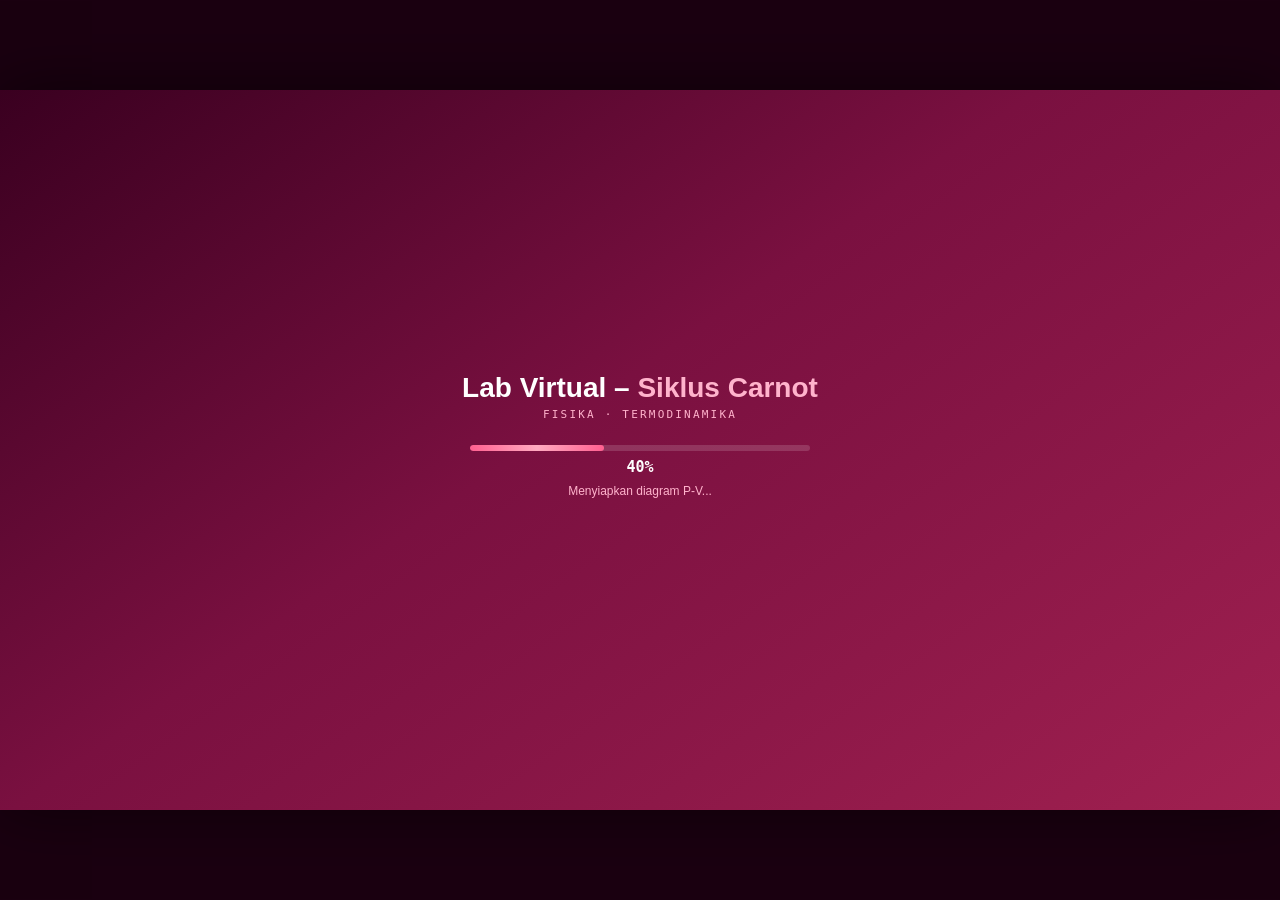
==== commit 5052fb6a: "Add files via upload" ====
--- a/index.html
+++ b/index.html
@@ -1,1773 +1,1633 @@
-<!DOCTYPE html>
-<html lang="id">
-<head>
-<meta charset="UTF-8">
-<meta name="viewport" content="width=device-width, initial-scale=1.0">
-<title>Lab Virtual – Fisika Aplikasi Bernoulli | Ruang Murid</title>
-<link href="https://fonts.googleapis.com/css2?family=Inter:wght@300;400;500;600;700&family=Space+Grotesk:wght@500;700&family=JetBrains+Mono:wght@400;500&display=swap" rel="stylesheet">
-<link rel="stylesheet" href="https://cdn.jsdelivr.net/npm/katex@0.16.9/dist/katex.min.css">
-<script src="https://cdn.jsdelivr.net/npm/katex@0.16.9/dist/katex.min.js"></script>
-<script src="https://cdn.jsdelivr.net/npm/katex@0.16.9/dist/contrib/auto-render.min.js"></script>
-<script src="https://cdnjs.cloudflare.com/ajax/libs/xlsx/0.18.5/xlsx.full.min.js"></script>
-<!-- jsPDF for PDF export -->
-<script src="https://cdnjs.cloudflare.com/ajax/libs/jspdf/2.5.1/jspdf.umd.min.js"></script>
-<script src="https://cdnjs.cloudflare.com/ajax/libs/jspdf-autotable/3.6.0/jspdf.plugin.autotable.min.js"></script>
-<style>
-:root{
-  --bg:#f0f4f8;--surf:#ffffff;--surf2:#f8fafc;
-  --border:#dde3ec;--border2:#c5cfe0;
-  --acc:#0d9488;--acc2:#14b8a6;--acc3:#0f766e;
-  --text:#1e293b;--text2:#475569;--text3:#94a3b8;
-  --yellow:#d97706;--red:#dc2626;--green:#059669;
-  --h:56px;
-  --fbase:14px;
-}
-@media (max-width:768px){:root{--fbase:13px;--h:46px;}}
-@media (min-width:1200px){:root{--fbase:15px;}}
-*{margin:0;padding:0;box-sizing:border-box;}
-html,body{height:100%;overflow:hidden;}
-body{font-family:'Inter',sans-serif;background:var(--bg);color:var(--text);display:flex;flex-direction:column;}
-body::before{
-  content:'';position:fixed;inset:0;pointer-events:none;z-index:0;
-  background:
-    radial-gradient(ellipse 60% 40% at 10% 0%,rgba(13,148,136,0.08) 0%,transparent 60%),
-    radial-gradient(ellipse 40% 50% at 90% 100%,rgba(13,148,136,0.06) 0%,transparent 60%),
-    repeating-linear-gradient(0deg,transparent,transparent 39px,rgba(148,163,184,0.08) 40px),
-    repeating-linear-gradient(90deg,transparent,transparent 39px,rgba(148,163,184,0.08) 40px);
-}
-/* LOADING SCREEN branding area */
-.load-brand{display:flex;align-items:center;gap:10px;margin-bottom:12px;}
-.load-brand-logo{width:48px;height:48px;object-fit:contain;border-radius:8px;background:#fff;padding:3px;}
-.load-brand-name{font-family:'Space Grotesk',sans-serif;font-size:20px;font-weight:700;color:#fff;letter-spacing:.02em;}
-/* HEADER */
-header{
-  position:relative;z-index:10;height:var(--h);flex-shrink:0;
-  background:linear-gradient(135deg,#0f2027,#064e3b);backdrop-filter:blur(16px);
-  border-bottom:1px solid rgba(255,255,255,0.12);
-  display:flex;align-items:center;padding:0 14px;gap:12px;
-  box-shadow:0 2px 10px rgba(15,23,42,0.45);
-}
-.logo{display:flex;align-items:center;gap:8px;flex-shrink:0;}
-.logo-icon{width:35px;height:35px;border-radius:6px;background:#ffffff;display:flex;align-items:center;justify-content:center;overflow:hidden;padding:2px;box-shadow:0 2px 8px rgba(0,0,0,.15);}
-.logo-icon img{width:100%;height:100%;object-fit:contain;display:block;}
-.logo-text-wrap{display:flex;flex-direction:column;}
-.logo-text{font-family:'Space Grotesk',sans-serif;font-size:20px;font-weight:700;color:#ffffff;line-height:1.1;}
-.logo-sub{font-size:9.5px;color:rgba(255,255,255,0.75);}
-/* Ruang Murid brand in header */
-.ruang-murid-brand{display:flex;align-items:center;gap:6px;margin-left:4px;padding:3px 10px;border-radius:20px;background:rgba(255,255,255,0.08);border:1px solid rgba(255,255,255,0.15);}
-.ruang-murid-brand img{width:22px;height:22px;object-fit:contain;border-radius:4px;}
-.ruang-murid-brand span{font-family:'Space Grotesk',sans-serif;font-size:12px;font-weight:700;color:#5eead4;letter-spacing:.04em;}
-nav{display:flex;gap:2px;flex:1;overflow-x:auto;justify-content:flex-end;}
-nav::-webkit-scrollbar{display:none;}
-.nb{position:relative;background:none;border:none;color:rgba(255,255,255,0.7);cursor:pointer;font-family:'Inter',sans-serif;font-size:clamp(12px,1.3vw,14px);font-weight:500;padding:0 13px;height:var(--h);white-space:nowrap;transition:color .2s;}
-.nb::after{content:'';position:absolute;bottom:0;left:10px;right:10px;height:2px;background:#5eead4;transform:scaleX(0);transition:transform .2s;border-radius:2px 2px 0 0;}
-.nb:hover{color:rgba(255,255,255,0.95);}
-.nb.active{color:#fff;}
-.nb.active::after{transform:scaleX(1);}
-#menuToggle{display:none;background:none;border:none;cursor:pointer;padding:6px;color:#fff;flex-shrink:0;touch-action:manipulation;}
-#menuToggle svg{display:block;}
-@media(max-width:640px){
-  header{flex-wrap:nowrap;padding:0 10px;}
-  .logo-text{font-size:16px;}
-  .logo-sub{display:none;}
-  .ruang-murid-brand{display:none;}
-  #menuToggle{display:flex;align-items:center;justify-content:center;margin-left:auto;}
-  nav{
-    display:none;flex-direction:column;
-    position:fixed;top:var(--h);right:0;left:0;z-index:999;
-    background:linear-gradient(180deg,#0f2027,#064e3b);
-    border-bottom:1px solid rgba(255,255,255,.15);
-    box-shadow:0 8px 24px rgba(0,0,0,.35);
-    overflow:visible;gap:0;flex:none;
-  }
-  nav.open{display:flex;}
-  .nb{height:52px;width:100%;text-align:left;padding:0 18px;border-bottom:1px solid rgba(255,255,255,.07);font-size:14px;display:flex;align-items:center;gap:10px;}
-  .nb::after{display:none;}
-  .nb.active{background:rgba(255,255,255,.08);}
-  .nb img{width:24px!important;height:24px!important;margin-right:0!important;}
-}
-#app{position:relative;z-index:1;flex:1;overflow:hidden;display:flex;flex-direction:column;}
-.page{display:none;flex:1;overflow:hidden;}
-.page.active{display:flex;flex-direction:column;}
-@keyframes fu{from{opacity:0;transform:translateY(7px);}to{opacity:1;transform:translateY(0);}}
-.page.active{animation:fu .22s ease;}
-.scroll{flex:1;overflow-y:auto;padding:10px 14px 14px;}
-.scroll::-webkit-scrollbar{width:4px;}
-.scroll::-webkit-scrollbar-thumb{background:var(--border2);border-radius:2px;}
-/* HERO */
-.hero{background:linear-gradient(135deg,#0f2027,#0d9488);border:none;border-radius:9px;padding:10px 16px;margin-bottom:8px;display:flex;align-items:center;gap:20px;position:relative;overflow:hidden;flex-shrink:0;box-shadow:0 4px 18px rgba(13,148,136,.25);}
-.hero::after{content:'🌊';position:absolute;right:12px;top:-8px;font-size:60px;opacity:.12;pointer-events:none;}
-.h-label{font-family:'JetBrains Mono',monospace;font-size:9px;letter-spacing:.15em;color:#99f6e4;text-transform:uppercase;margin-bottom:2px;}
-.h-title{font-family:'Space Grotesk',sans-serif;font-size:clamp(13px,2vw,18px);font-weight:700;color:#fff;line-height:1.2;}
-.h-title span{color:#ccfbf1;}
-.h-desc{font-size:11px;color:#ccfbf1;line-height:1.5;max-width:480px;}
-/* CARDS */
-.card{background:var(--surf);border:1px solid var(--border);border-radius:9px;padding:12px 14px;margin-bottom:7px;transition:border-color .2s,box-shadow .2s;box-shadow:0 1px 3px rgba(30,41,59,0.06);}
-.card:hover{border-color:var(--border2);box-shadow:0 3px 10px rgba(30,41,59,0.09);}
-.ch{display:flex;align-items:center;gap:7px;margin-bottom:8px;}
-.ci{width:24px;height:24px;border-radius:6px;display:flex;align-items:center;justify-content:center;font-size:12px;flex-shrink:0;}
-.ci.b{background:rgba(13,148,136,.1);}
-.ci.y{background:rgba(217,119,6,.1);}
-.ci.g{background:rgba(5,150,105,.1);}
-.ci.r{background:rgba(220,38,38,.1);}
-.ci.p{background:rgba(124,58,237,.1);}
-.ci.o{background:rgba(234,88,12,.1);}
-.ct{font-family:'Space Grotesk',sans-serif;font-size:clamp(13px,1.5vw,15px);font-weight:700;color:var(--acc3);}
-.card p{font-size:clamp(12px,1.3vw,14px);line-height:1.7;color:var(--text2);margin-bottom:6px;}
-.card p:last-child{margin-bottom:0;}
-.card h4{font-size:clamp(10px,1.1vw,12px);font-weight:600;color:var(--acc);letter-spacing:.08em;text-transform:uppercase;margin:10px 0 5px;}
-.two-col{display:grid;grid-template-columns:1fr 1fr;gap:7px;}
-.three-col{display:grid;grid-template-columns:repeat(3,1fr);gap:7px;}
-#page-teori .scroll{overflow:hidden;display:flex;flex-direction:column;}
-#page-teori .card p{font-size:clamp(11px,1.1vw,13px);line-height:1.55;margin-bottom:4px;}
-#page-teori .card h4{margin:6px 0 3px;}
-#page-teori .two-col{gap:5px;}
-#page-teori .card{margin-bottom:5px;padding:9px 12px;}
-#page-alatbahan .scroll{overflow:hidden;display:flex;flex-direction:column;}
-/* LIST */
-.olist{list-style:none;}
-.olist li{display:flex;align-items:flex-start;gap:7px;font-size:clamp(12px,1.3vw,14px);color:var(--text2);line-height:1.6;padding:4px 0;border-bottom:1px solid var(--border);}
-.olist li:last-child{border-bottom:none;}
-.olist li::before{content:'›';color:var(--acc);font-weight:700;font-size:15px;margin-top:-1px;}
-/* PROSEDUR */
-.steps{display:flex;flex-direction:column;gap:5px;}
-.step{display:flex;gap:10px;align-items:flex-start;background:var(--surf2);border:1px solid var(--border);border-radius:7px;padding:7px 10px;transition:border-color .17s;}
-.step:hover{border-color:var(--acc2);background:#f0fdfa;}
-.snum{min-width:20px;height:20px;border-radius:50%;background:rgba(13,148,136,.1);border:1px solid rgba(13,148,136,.25);display:flex;align-items:center;justify-content:center;font-family:'JetBrains Mono',monospace;font-size:9px;color:var(--acc);flex-shrink:0;}
-.step p{font-size:clamp(12px,1.3vw,14px);color:var(--text2);line-height:1.6;margin:0;}
-.notebox{background:#fffbeb;border:1px solid #fde68a;border-radius:7px;padding:8px 12px;margin-top:7px;}
-.notebox .nt{font-size:9.5px;font-weight:600;color:var(--yellow);letter-spacing:.06em;text-transform:uppercase;margin-bottom:4px;}
-.notebox p{font-size:clamp(12px,1.2vw,13px);color:#92400e;line-height:1.6;margin:0;}
-.sep{display:flex;align-items:center;gap:8px;margin:8px 0 5px;}
-.sep span{font-family:'JetBrains Mono',monospace;font-size:9px;color:var(--acc);letter-spacing:.1em;text-transform:uppercase;white-space:nowrap;font-weight:600;}
-.sep::before,.sep::after{content:'';flex:1;height:1px;background:var(--border);}
-/* CHIPS */
-.chips{display:flex;gap:5px;margin:6px 0;flex-wrap:wrap;}
-.chip{border-radius:5px;padding:3px 8px;font-size:clamp(11px,1.2vw,13px);font-weight:500;}
-.chip-t{background:rgba(13,148,136,.08);border:1px solid rgba(13,148,136,.2);color:var(--acc3);}
-.chip-b{background:rgba(22,163,74,.08);border:1px solid rgba(22,163,74,.2);color:#1d4ed8;}
-.chip-r{background:rgba(220,38,38,.08);border:1px solid rgba(220,38,38,.2);color:#b91c1c;}
-.chip-g{background:rgba(5,150,105,.08);border:1px solid rgba(5,150,105,.2);color:#047857;}
-.chip-p{background:rgba(124,58,237,.08);border:1px solid rgba(124,58,237,.2);color:#6d28d9;}
-/* ALAT & BAHAN drag-drop */
-.drag-card{
-  background:#fff;border:1.5px solid var(--border);border-radius:10px;
-  padding:10px 8px;text-align:center;cursor:grab;
-  transition:transform .15s, box-shadow .15s, border-color .15s, opacity .2s;
-  user-select:none;position:relative;
-  min-height:80px;
-  touch-action:none;
-  -webkit-tap-highlight-color:transparent;
-}
-.drag-card:hover{transform:translateY(-2px);box-shadow:0 4px 12px rgba(30,41,59,.12);border-color:var(--border2);}
-.drag-card:active{cursor:grabbing;transform:scale(.96);}
-.drag-card.alat{background:#f0fdfa;border-color:#99f6e4;}
-.drag-card.alat:hover{border-color:var(--acc);}
-.drag-card.bahan{background:#f0fdfa;border-color:#99f6e4;}
-.drag-card.bahan:hover{border-color:var(--acc);}
-.drag-card.dragging{opacity:.3;transform:scale(.95);filter:grayscale(.5);}
-.drag-card.placed{opacity:.45;cursor:not-allowed;filter:grayscale(.4);}
-.drag-icon{height:44px;display:flex;align-items:center;justify-content:center;margin-bottom:5px;line-height:1;font-size:32px;}
-.drag-name{font-size:11px;font-weight:700;color:var(--text);line-height:1.3;margin-bottom:2px;}
-.drag-sub{font-size:9.5px;color:var(--text3);}
-.drag-card.touch-grabbing{transform:scale(1.06);box-shadow:0 8px 24px rgba(13,148,136,.22);border-color:var(--acc2);z-index:10;}
-.drop-zone{
-  border:2px dashed var(--border2);border-radius:9px;
-  padding:8px;display:flex;flex-wrap:wrap;gap:7px;align-content:flex-start;
-  transition:background .2s, border-color .2s;
-  position:relative;
-}
-.drop-zone.drag-over{background:rgba(13,148,136,.06);border-color:var(--acc2);}
-.drop-hint{position:absolute;inset:0;display:flex;align-items:center;justify-content:center;font-size:11.5px;color:var(--text3);pointer-events:none;font-style:italic;}
-/* SIMULASI */
-.sim-wrap{display:grid;grid-template-columns:190px 1fr;gap:8px;flex:1;min-height:0;}
-.ctrl-panel{background:var(--surf);border:1px solid var(--border);border-radius:9px;padding:12px;display:flex;flex-direction:column;gap:8px;overflow-y:auto;box-shadow:0 1px 3px rgba(30,41,59,0.06);}
-.ctrl-panel h3{font-family:'Space Grotesk',sans-serif;font-size:12px;font-weight:700;color:var(--acc3);}
-.cg label{display:block;font-size:9.5px;font-weight:600;color:var(--text3);letter-spacing:.08em;text-transform:uppercase;margin-bottom:4px;}
-.sim-right{display:flex;flex-direction:column;gap:7px;overflow:hidden;}
-.canvas-wrap{background:var(--surf);border:1px solid var(--border);border-radius:9px;padding:9px;flex:1;min-height:0;box-shadow:0 1px 3px rgba(30,41,59,0.06);display:flex;flex-direction:column;position:relative;}
-.canvas-wrap h3{font-family:'Space Grotesk',sans-serif;font-size:11.5px;font-weight:700;color:var(--acc3);margin-bottom:6px;flex-shrink:0;}
-#simCanvas{width:100%;border-radius:6px;display:block;background:#0f172a;border:1px solid var(--border);flex:1;}
-.statsrow{display:flex;gap:6px;flex-shrink:0;margin-top:6px;}
-.sbox{flex:1;background:var(--surf2);border:1px solid var(--border);border-radius:6px;padding:6px;text-align:center;}
-.sv{font-family:'JetBrains Mono',monospace;font-size:18px;font-weight:500;color:var(--acc);display:block;}
-.sl{font-size:9.5px;color:var(--text3);text-transform:uppercase;letter-spacing:.06em;}
-.select-ctrl{width:100%;background:#fff;border:1px solid var(--border);border-radius:6px;color:var(--text);padding:6px 26px 6px 8px;font-family:'Inter',sans-serif;font-size:11.5px;outline:none;cursor:pointer;appearance:none;background-image:url("data:image/svg+xml,%3Csvg xmlns='http://www.w3.org/2000/svg' width='10' height='10' viewBox='0 0 10 10'%3E%3Cpath fill='%230d9488' d='M5 7L0 2h10z'/%3E%3C/svg%3E");background-repeat:no-repeat;background-position:right 8px center;transition:border-color .17s;}
-.select-ctrl:focus{border-color:var(--acc);box-shadow:0 0 0 2px rgba(13,148,136,.1);}
-.btn{width:100%;border:none;border-radius:6px;padding:8px;font-family:'Inter',sans-serif;font-size:11.5px;font-weight:600;cursor:pointer;transition:all .17s;}
-.btn-start{background:linear-gradient(135deg,#0f766e,#14b8a6);color:#fff;box-shadow:0 2px 8px rgba(13,148,136,.3);}
-.btn-start:hover{transform:translateY(-1px);box-shadow:0 4px 14px rgba(13,148,136,.35);}
-.btn-stop{background:#fff1f2;border:1px solid #fecdd3;color:var(--red);}
-.btn-stop:hover{background:#ffe4e6;}
-.btn-reset{background:var(--surf2);border:1px solid var(--border);color:var(--text2);}
-.btn-reset:hover{border-color:var(--acc);color:var(--acc);background:#f0fdfa;}
-/* Sound button states */
-.btn-sound-on{background:linear-gradient(135deg,#0f766e,#14b8a6);color:#fff;box-shadow:0 2px 8px rgba(13,148,136,.3);}
-.btn-sound-off{background:#f8fafc;border:1px solid var(--border);color:var(--text3);}
-/* RANGE SLIDER */
-input[type="range"]{width:100%;height:5px;background:#d1fae5;border-radius:6px;appearance:none;outline:none;cursor:pointer;}
-input[type="range"]::-webkit-slider-thumb{appearance:none;width:14px;height:14px;background:var(--acc);cursor:pointer;border-radius:50%;border:2px solid white;box-shadow:0 1px 3px rgba(0,0,0,.2);}
-/* DISKUSI */
-.disc-area{width:100%;border:1px solid var(--border);border-radius:7px;padding:9px 11px;font-family:'Inter',sans-serif;font-size:12px;color:var(--text);background:var(--surf2);resize:vertical;outline:none;transition:border-color .17s;line-height:1.6;margin-top:6px;}
-.disc-area:focus{border-color:var(--acc);box-shadow:0 0 0 2px rgba(13,148,136,.1);}
-/* QUIZ */
-.quiz-nav-header{display:flex;align-items:center;justify-content:space-between;padding:7px 12px;background:var(--surf);border:1px solid var(--border);border-radius:9px;margin-bottom:7px;flex-shrink:0;box-shadow:0 1px 3px rgba(30,41,59,0.05);}
-.qprog{display:flex;gap:3px;flex-wrap:wrap;}
-.qprog-dot{width:24px;height:24px;border-radius:5px;border:1px solid var(--border);background:var(--surf2);font-size:9.5px;font-weight:600;color:var(--text3);cursor:pointer;display:flex;align-items:center;justify-content:center;transition:all .17s;}
-.qprog-dot.answered{border-color:var(--acc2);color:var(--acc);background:#f0fdfa;}
-.qprog-dot.current{background:var(--acc);color:#fff;border-color:var(--acc);}
-.q-card{background:var(--surf);border:1px solid var(--border);border-radius:9px;padding:14px;flex:1;display:flex;flex-direction:column;box-shadow:0 1px 3px rgba(30,41,59,0.06);}
-.qnum{font-family:'JetBrains Mono',monospace;font-size:9.5px;color:var(--acc);letter-spacing:.1em;margin-bottom:5px;}
-.qtype-badge{display:inline-block;font-size:9px;font-weight:600;padding:2px 7px;border-radius:4px;margin-bottom:7px;letter-spacing:.04em;}
-.badge-mc{background:#f0fdfa;border:1px solid #99f6e4;color:#0f766e;}
-.badge-tf{background:#f0fdfa;border:1px solid #5eead4;color:#0d9488;}
-.qtext{font-size:13px;color:var(--text);line-height:1.55;font-weight:500;margin-bottom:10px;}
-.opts{list-style:none;display:flex;flex-direction:column;gap:5px;}
-.opt{display:flex;align-items:flex-start;gap:8px;background:var(--surf2);border:1px solid var(--border);border-radius:7px;padding:8px 11px;cursor:pointer;transition:all .16s;font-size:12px;color:var(--text2);}
-.opt:hover{border-color:var(--acc2);background:#f0fdfa;color:var(--text);}
-.opt input{margin-top:1px;accent-color:var(--acc);cursor:pointer;}
-.opt.sel{border-color:var(--acc);background:#f0fdfa;color:var(--acc3);}
-.opt.correct{background:#f0fdfa;border-color:var(--acc2);color:#0f766e;}
-.opt.wrong{background:#fff1f2;border-color:#f87171;color:#b91c1c;}
-.qfb{margin-top:8px;padding:7px 10px;border-radius:6px;font-size:11.5px;display:none;}
-.qfb.on{display:block;}
-.qfb.ok{background:#f0fdfa;color:#0f766e;border:1px solid #99f6e4;}
-.qfb.bad{background:#fff1f2;color:#b91c1c;border:1px solid #fecdd3;}
-.quiz-foot{display:flex;align-items:center;gap:7px;padding-top:7px;flex-shrink:0;}
-.btn-qnav{padding:6px 14px;border-radius:6px;font-family:'Inter',sans-serif;font-size:11.5px;font-weight:600;cursor:pointer;transition:all .17s;border:none;}
-.btn-prev{background:var(--surf2);border:1px solid var(--border);color:var(--text2);}
-.btn-prev:hover{border-color:var(--acc);color:var(--acc);background:#f0fdfa;}
-.btn-next{background:linear-gradient(135deg,#0f766e,#14b8a6);color:#fff;box-shadow:0 2px 8px rgba(13,148,136,.25);}
-.btn-next:hover{box-shadow:0 4px 14px rgba(13,148,136,.35);}
-.btn-submit-q{background:linear-gradient(135deg,#064e3b,#059669);color:#fff;}
-.btn-submit-q:hover{box-shadow:0 3px 12px rgba(5,150,105,.3);}
-.btn-reset-q{background:var(--surf2);border:1px solid var(--border);color:var(--text2);}
-.btn-reset-q:hover{border-color:var(--acc);color:var(--acc);background:#f0fdfa;}
-.qcounter{margin-left:auto;font-family:'JetBrains Mono',monospace;font-size:10.5px;color:var(--text3);}
-/* SCORE OVERLAY */
-.score-overlay{position:fixed;inset:0;background:rgba(15,23,42,.55);display:none;align-items:center;justify-content:center;z-index:200;backdrop-filter:blur(8px);}
-.score-overlay.on{display:flex;}
-.score-box{background:#fff;border:1px solid var(--border);border-radius:14px;padding:32px 44px;text-align:center;box-shadow:0 20px 60px rgba(30,41,59,.18);animation:fu .28s ease;min-width:280px;}
-.score-big{font-family:'Space Grotesk',sans-serif;font-size:68px;font-weight:700;color:var(--acc);line-height:1;}
-.score-pct{font-size:20px;color:var(--text3);margin-top:2px;}
-.score-sub{font-size:12.5px;color:var(--text2);margin:8px 0 4px;}
-.score-grade{font-size:15px;font-weight:600;margin-top:8px;}
-.score-actions{display:flex;gap:8px;justify-content:center;margin-top:18px;}
-.btn-score{padding:8px 20px;border-radius:7px;font-family:'Inter',sans-serif;font-size:12.5px;font-weight:600;cursor:pointer;border:none;transition:all .17s;}
-.btn-review{background:var(--surf2);border:1px solid var(--border);color:var(--text2);}
-.btn-review:hover{border-color:var(--acc);color:var(--acc);background:#f0fdfa;}
-.btn-ulangi{background:linear-gradient(135deg,#0f766e,#14b8a6);color:#fff;}
-.btn-ulangi:hover{box-shadow:0 4px 14px rgba(13,148,136,.35);}
-/* FORMULA BOX */
-.formula-box{font-family:'JetBrains Mono',monospace;font-size:11px;background:#f0fdfa;border-left:3px solid var(--acc);padding:7px 12px;border-radius:0 6px 6px 0;color:var(--acc3);margin:8px 0;}
-/* LOADING SCREEN */
-#loadScreen{
-  position:fixed;inset:0;z-index:99999;
-  background:linear-gradient(135deg,#0f2027 0%,#064e3b 50%,#0d9488 100%);
-  display:flex;flex-direction:column;align-items:center;justify-content:center;
-  gap:0;transition:opacity .6s ease;
-}
-#loadScreen.hide{opacity:0;pointer-events:none;}
-.load-logo{width:clamp(60px,8vw,90px);margin-bottom:8px;border-radius:12px;}
-.load-title{font-family:'Space Grotesk',sans-serif;font-size:clamp(18px,2.5vw,28px);font-weight:800;color:#fff;text-align:center;margin-bottom:4px;}
-.load-sub{font-family:'JetBrains Mono',monospace;font-size:clamp(10px,1.1vw,12px);color:#99f6e4;letter-spacing:.15em;text-transform:uppercase;text-align:center;margin-bottom:28px;}
-.load-bar-wrap{width:clamp(220px,28vw,340px);height:6px;background:rgba(255,255,255,.15);border-radius:6px;overflow:hidden;margin-bottom:8px;position:relative;}
-.load-bar-slide{height:100%;width:0%;background:linear-gradient(90deg,#5eead4,#99f6e4,#14b8a6);border-radius:6px;transition:width .1s linear;}
-.load-percent{font-family:'JetBrains Mono',monospace;font-size:clamp(12px,1.4vw,15px);color:#fff;font-weight:700;margin-bottom:14px;text-align:center;letter-spacing:.05em;}
-.load-status{font-size:clamp(11px,1.1vw,12px);color:#ccfbf1;font-family:'Inter',sans-serif;margin-bottom:32px;min-height:16px;text-align:center;}
-#btnMulaiPraktikum{
-  display:none;
-  background:linear-gradient(135deg,#0f766e,#14b8a6);
-  color:#fff;border:none;border-radius:10px;
-  padding:10px 28px;
-  font-family:'Space Grotesk',sans-serif;font-size:clamp(12px,1.3vw,14px);font-weight:700;
-  cursor:pointer;letter-spacing:.03em;
-  box-shadow:0 4px 18px rgba(13,148,136,.5);
-  animation:btnPop .4s cubic-bezier(.34,1.56,.64,1) forwards;
-  transition:transform .18s, box-shadow .18s;
-}
-#btnMulaiPraktikum:hover{transform:translateY(-2px) scale(1.03);box-shadow:0 8px 28px rgba(13,148,136,.6);}
-@keyframes btnPop{from{opacity:0;transform:scale(0.7);}to{opacity:1;transform:scale(1);}}
-/* TABLE DATA */
-.excel-table { width: 100%; border-collapse: collapse; margin-top: 8px; font-size: 0.75rem; border: 2px solid var(--border); background: white; color: #000; }
-.excel-table th { background: #f0fdfa; padding: 7px; border: 1px solid #99f6e4; text-align: center; color: #0f766e; font-weight: 800; font-size:10px; }
-.excel-table td { border: 1px solid #99f6e4; padding: 0; }
-.excel-table input { width: 100%; padding: 8px; border: none; outline: none; background: transparent; text-align: center; font-size: 0.8rem; font-weight: 500; color: #000; }
-.excel-table input:focus { background: #f0fdfa; }
-.btn-download { background: var(--acc); color: white; padding: 8px 18px; border-radius: 8px; font-size: 11px; font-weight: 700; margin-top: 10px; cursor: pointer; display: inline-flex; align-items: center; gap: 6px; border: none; transition: all 0.2s; box-shadow: 0 2px 6px rgba(13,148,136,.3); margin-right:8px; }
-.btn-download:hover { background: var(--acc3); transform: translateY(-1px); }
-.btn-download-pdf { background: #dc2626; }
-.btn-download-pdf:hover { background: #b91c1c; }
-::-webkit-scrollbar{width:4px;height:4px;}
-::-webkit-scrollbar-track{background:transparent;}
-::-webkit-scrollbar-thumb{background:var(--border2);border-radius:2px;}
-/* Popup Modal */
-#dragPopup{display:none;position:fixed;inset:0;z-index:10000;align-items:center;justify-content:center;background:rgba(15,23,42,.45);backdrop-filter:blur(3px);}
-/* Celebration */
-#celebOverlay{display:none;position:fixed;inset:0;z-index:20000;align-items:center;justify-content:center;pointer-events:none;}
-@keyframes celebBounce{0%,100%{transform:translateY(0) scale(1);}40%{transform:translateY(-14px) scale(1.08);}70%{transform:translateY(-4px) scale(.97);}}
-@keyframes celebRingPulse{0%,100%{opacity:.3;}50%{opacity:.55;}}
-@keyframes starFloat{0%{opacity:0;transform:translateY(0) scale(0);}15%{opacity:1;}85%{opacity:.8;}100%{opacity:0;transform:translateY(-120px) scale(1.2) rotate(180deg);}}
-/* LKPD page */
-#page-lkpd .scroll{overflow-y:auto;}
-.lkpd-section{background:var(--surf);border:1px solid var(--border);border-radius:9px;padding:14px;margin-bottom:10px;}
-.lkpd-section h3{font-family:'Space Grotesk',sans-serif;font-size:14px;font-weight:700;color:var(--acc3);margin-bottom:8px;padding-bottom:6px;border-bottom:1px solid var(--border);}
-.lkpd-input{width:100%;border:1px solid var(--border);border-radius:6px;padding:7px 10px;font-family:'Inter',sans-serif;font-size:12px;color:var(--text);background:var(--surf2);outline:none;transition:border-color .17s;margin-bottom:6px;}
-.lkpd-input:focus{border-color:var(--acc);box-shadow:0 0 0 2px rgba(13,148,136,.1);}
-.lkpd-label{font-size:11px;font-weight:600;color:var(--text2);margin-bottom:3px;display:block;}
-.lkpd-row{display:grid;grid-template-columns:1fr 1fr;gap:8px;margin-bottom:6px;}
-.lkpd-actions{display:flex;gap:8px;flex-wrap:wrap;margin-top:12px;}
-.lkpd-badge{display:inline-block;background:rgba(13,148,136,.1);border:1px solid rgba(13,148,136,.2);color:var(--acc3);border-radius:5px;padding:3px 9px;font-size:10px;font-weight:700;letter-spacing:.04em;margin-bottom:8px;}
-</style>
-</head>
-<body>
-
-<!-- LOADING SCREEN -->
-<div id="loadScreen">
-  <!-- Ruang Murid Branding on Load Screen -->
-  <div class="load-brand">
-    <img class="load-brand-logo" src="https://iili.io/qyfkPvs.png" alt="Ruang Murid Logo">
-    <span class="load-brand-name">RUANG MURID</span>
-  </div>
-  <img class="load-logo" src="https://iili.io/qyfkPvs.png" alt="Logo">
-  <div class="load-title">Lab Maya Fisika</div>
-  <div class="load-sub">Aplikasi Azas Bernoulli</div>
-  <div class="load-bar-wrap"><div class="load-bar-slide" id="loadBar"></div></div>
-  <div class="load-percent" id="loadPercent">0%</div>
-  <div class="load-status" id="loadStatus">Memuat laboratorium virtual…</div>
-  <button id="btnMulaiPraktikum" onclick="startPraktikum()">Mulai Praktikum</button>
-</div>
-
-<script>
-(function(){
-  const bar=document.getElementById('loadBar');
-  const pct=document.getElementById('loadPercent');
-  const status=document.getElementById('loadStatus');
-  const msgs=['Memuat laboratorium virtual…','Menyiapkan simulasi Venturi Horizontal…','Menyiapkan simulasi Venturi Elevasi…','Memuat modul LKPD…','Menyiapkan soal evaluasi…'];
-  let current=0;
-  const total=3200;
-  const step=20;
-  const inc=100/(total/step);
-  let msgIdx=0;
-  const iv=setInterval(()=>{
-    current=Math.min(100,current+inc);
-    const v=Math.floor(current);
-    bar.style.width=v+'%';
-    pct.textContent=v+'%';
-    if(v>20*msgIdx && msgIdx<msgs.length-1){msgIdx++;status.textContent=msgs[msgIdx];}
-    if(current>=100){
-      clearInterval(iv);
-      pct.textContent='100%';
-      status.textContent='✅ Laboratorium siap digunakan!';
-      document.getElementById('btnMulaiPraktikum').style.display='block';
-    }
-  },step);
-})();
-function startPraktikum(){
-  const sfx=new Audio('https://denicendrianto41.github.io/tring.wav');
-  sfx.play().catch(()=>{});
-  const ls=document.getElementById('loadScreen');
-  ls.classList.add('hide');
-  setTimeout(()=>{ls.style.display='none';},650);
-}
-</script>
-
-<audio id="clickSfx" src="https://denicendrianto41.github.io/jump.wav" preload="auto"></audio>
-<audio id="sndBenar" src="https://denicendrianto41.github.io/benar.wav" preload="auto"></audio>
-<audio id="sndSalah" src="https://denicendrianto41.github.io/salah.wav" preload="auto"></audio>
-<audio id="sndBerhasil" src="https://denicendrianto41.github.io/berhasil.wav" preload="auto"></audio>
-
-<script>
-  // Global sound state - controls ALL sound effects
-  let globalSoundEnabled = true;
-
-  function playSound(audioEl) {
-    if (!globalSoundEnabled) return;
-    if (!audioEl) return;
-    audioEl.currentTime = 0;
-    audioEl.play().catch(()=>{});
-  }
-
-  document.addEventListener('click',function(e){
-    if (!globalSoundEnabled) return;
-    const el=e.target.closest('button, .nb, .btn, select, input[type="range"]');
-    if(!el) return;
-    if(el.id==='btnMulaiPraktikum') return;
-    if(el.id==='btnMute') return; // handled separately
-    const sfx=document.getElementById('clickSfx');
-    if(!sfx) return;
-    sfx.currentTime=0;
-    sfx.play().catch(()=>{});
-  });
-</script>
-
-<!-- HEADER -->
-<header style="justify-content:space-between;">
-  <div class="logo">
-    <!-- Logo Ruang Murid menggantikan ikon mikroskop -->
-    <div class="logo-icon">
-      <img src="https://iili.io/qyfkPvs.png" alt="Ruang Murid Logo">
-    </div>
-    <div class="logo-text-wrap">
-      <div class="logo-text">Lab Maya Fisika</div>
-      <div class="logo-sub">Aplikasi Azas Bernoulli</div>
-    </div>
-  </div>
-
-  <!-- Ruang Murid brand badge -->
-  <div class="ruang-murid-brand">
-    <img src="https://iili.io/qyfkPvs.png" alt="Ruang Murid">
-    <span>RUANG MURID</span>
-  </div>
-
-  <button id="menuToggle" onclick="toggleNav()" aria-label="Menu">
-    <svg width="24" height="24" viewBox="0 0 24 24" fill="none" stroke="currentColor" stroke-width="2.2" stroke-linecap="round">
-      <line id="mL1" x1="3" y1="6" x2="21" y2="6"/><line id="mL2" x1="3" y1="12" x2="21" y2="12"/><line id="mL3" x1="3" y1="18" x2="21" y2="18"/>
-    </svg>
-  </button>
-  <nav id="mainNav">
-    <button class="nb active" onclick="show('teori',this);closeNav()">
-      <img src="https://denicendrianto41.github.io/teori.png" alt="" style="width:30px;height:30px;object-fit:contain;vertical-align:middle;margin-right:6px;">Teori</button>
-    <button class="nb" onclick="show('alatbahan',this);closeNav()">
-      <img src="https://denicendrianto41.github.io/alat-bahan.png" alt="" style="width:30px;height:30px;object-fit:contain;vertical-align:middle;margin-right:6px;">Alat &amp; Bahan</button>
-    <button class="nb" onclick="show('prosedur',this);closeNav()">
-      <img src="https://denicendrianto41.github.io/prosedur.png" alt="" style="width:30px;height:30px;object-fit:contain;vertical-align:middle;margin-right:6px;">Prosedur</button>
-    <button class="nb" onclick="show('simulasi',this);closeNav()">
-      <img src="https://denicendrianto41.github.io/simulasi.png" alt="" style="width:30px;height:30px;object-fit:contain;vertical-align:middle;margin-right:6px;">Simulasi</button>
-    <button class="nb" onclick="show('lkpd',this);closeNav()">📋 LKPD</button>
-    <button class="nb" onclick="show('diskusi',this);closeNav()">
-      <img src="https://denicendrianto41.github.io/diskusi.png" alt="" style="width:30px;height:30px;object-fit:contain;vertical-align:middle;margin-right:6px;">Diskusi</button>
-    <button class="nb" onclick="show('evaluasi',this);closeNav()">
-      <img src="https://denicendrianto41.github.io/diskusi.png" alt="" style="width:30px;height:30px;object-fit:contain;vertical-align:middle;margin-right:6px;">Evaluasi</button>
-  </nav>
-</header>
-
-<div id="app">
-
-<!-- ===== TEORI ===== -->
-<div id="page-teori" class="page active">
-  <div class="scroll" style="overflow-y:auto;padding:10px 14px 14px;">
-    <div class="two-col" style="margin-bottom:5px;">
-      <div class="card">
-        <div class="ch"><div class="ci b">🎯</div><div class="ct">Tujuan Percobaan</div></div>
-        <ul class="olist">
-          <li>Membuktikan hukum Bernoulli pada aliran fluida melalui pipa Venturi</li>
-          <li>Memahami hubungan antara kecepatan, tekanan, dan ketinggian fluida</li>
-          <li>Menganalisis perbedaan Venturi Horizontal dan Venturi Elevasi</li>
-        </ul>
-      </div>
-      <div class="card">
-        <div class="ch"><div class="ci g">🏆</div><div class="ct">Hasil Belajar</div></div>
-        <ul class="olist">
-          <li>Menjelaskan persamaan Bernoulli dan asas kontinuitas</li>
-          <li>Membedakan Venturi Horizontal dan Venturi dengan Elevasi</li>
-          <li>Mampu menghitung besaran fisika menggunakan rumus Bernoulli</li>
-        </ul>
-      </div>
-    </div>
-
-    <!-- DASAR TEORI -->
-    <div class="card" style="margin-bottom:5px;">
-      <div class="ch"><div class="ci b">📚</div><div class="ct">Dasar Teori: Hukum Bernoulli</div></div>
-      <p><strong style="color:var(--acc3)">Hukum Bernoulli</strong> merupakan pernyataan dari <strong>hukum kekekalan energi</strong> untuk fluida yang mengalir. Pada kondisi ideal (aliran tunak, tidak termampatkan, tidak ada gesekan), jumlah tekanan statis, energi kinetik per satuan volume, dan energi potensial gravitasi per satuan volume pada setiap titik di sepanjang aliran adalah <strong style="color:var(--acc2)">konstan</strong>.</p>
-      <div class="formula-box">P + ½ρv² + ρgh = Konstan</div>
-      <p>Di mana: <strong>P</strong> = tekanan statis (Pa), <strong>ρ</strong> = massa jenis fluida (kg/m³), <strong>v</strong> = laju aliran (m/s), <strong>g</strong> = percepatan gravitasi (m/s²), <strong>h</strong> = ketinggian (m).</p>
-      <h4>Asas Kontinuitas</h4>
-      <p>Untuk fluida tidak termampatkan yang mengalir melalui pipa, debit aliran Q selalu konstan:</p>
-      <div class="formula-box">A₁ × v₁ = A₂ × v₂ = Q (konstan)</div>
-      <p>Artinya, semakin sempit penampang pipa, semakin cepat laju fluida, dan sebaliknya.</p>
-    </div>
-
-    <div class="two-col" style="margin-bottom:5px;">
-      <div class="card" style="margin-bottom:0;">
-        <div class="ch"><div class="ci b">🚰</div><div class="ct">Venturi Horizontal</div></div>
-        <p>Pada pipa mendatar (h₁=h₂), penyempitan pipa meningkatkan kecepatan dan menurunkan tekanan statis. Perbedaan tekanan ini dapat diukur melalui manometer air. Karena ketinggian sama, persamaan Bernoulli menyederhanakan menjadi:</p>
-        <div class="formula-box">P₁ + ½ρv₁² = P₂ + ½ρv₂²</div>
-        <div class="chips">
-          <span class="chip chip-t">ΔP = ½ρ(v₂² − v₁²)</span>
-          <span class="chip chip-g">h₁ = h₂ = konstan</span>
-        </div>
-      </div>
-      <div class="card" style="margin-bottom:0;">
-        <div class="ch"><div class="ci g">📐</div><div class="ct">Venturi dengan Elevasi</div></div>
-        <p>Jika pipa tidak sejajar secara horizontal (h₁ ≠ h₂), faktor energi potensial gravitasi (ρgh) harus diperhitungkan. Tekanan statis di titik lebih tinggi cenderung lebih rendah karena sebagian energi digunakan untuk posisi ketinggian.</p>
-        <div class="formula-box">P₁ + ½ρv₁² + ρgh₁ = P₂ + ½ρv₂² + ρgh₂</div>
-        <div class="chips">
-          <span class="chip chip-r">h₁ ≠ h₂</span>
-          <span class="chip chip-t">ΔP = ½ρ(v₂²−v₁²) + ρg(h₂−h₁)</span>
-        </div>
-      </div>
-    </div>
-
-    <div class="card" style="margin-bottom:0;">
-      <div class="ch"><div class="ci p">💡</div><div class="ct">Aplikasi Nyata Pipa Venturi</div></div>
-      <p><strong>Contoh aplikasi:</strong> karburator kendaraan, penyemprot air, venturimeter industri, tabung Pitot pada pesawat terbang, dan sistem irigasi pertanian. Semua memanfaatkan perbedaan tekanan akibat perubahan luas penampang aliran.</p>
-    </div>
-  </div>
-</div>
-
-<!-- ===== ALAT DAN BAHAN ===== -->
-<div id="page-alatbahan" class="page">
-  <div class="scroll" style="padding:10px 14px 14px;">
-    <div style="display:grid;grid-template-columns:1fr 1fr;gap:12px;height:100%;min-height:0;">
-      <!-- KIRI: Daftar Alat & Bahan -->
-      <div class="card" style="margin-bottom:0;display:flex;flex-direction:column;overflow:hidden;">
-        <div class="ch" style="flex-shrink:0;">
-          <div class="ci b">🔍</div>
-          <div class="ct">Daftar Alat &amp; Bahan</div>
-        </div>
-        <p style="font-size:11px;color:var(--text3);margin-bottom:8px;flex-shrink:0;">Drag atau <strong style="color:var(--acc3)">tekan &amp; geser</strong> item ke <strong style="color:var(--acc3)">Meja Percobaan</strong> di sebelah kanan.</p>
-        <div id="sourceAlat" style="display:grid;grid-template-columns:repeat(auto-fill,minmax(100px,1fr));gap:7px;flex:1;overflow-y:auto;">
-          <div class="drag-card alat" draggable="true" data-id="pipa-venturi" data-type="alat" data-name="Pipa Venturi" data-sub="Pipa penyempitan">
-            <div class="drag-icon">🚰</div>
-            <div class="drag-name">Pipa Venturi</div>
-            <div class="drag-sub">Pipa penyempitan</div>
-          </div>
-          <div class="drag-card alat" draggable="true" data-id="manometer" data-type="alat" data-name="Manometer" data-sub="Pengukur tekanan">
-            <div class="drag-icon">📊</div>
-            <div class="drag-name">Manometer</div>
-            <div class="drag-sub">Pengukur tekanan</div>
-          </div>
-          <div class="drag-card alat" draggable="true" data-id="penggaris" data-type="alat" data-name="Penggaris 1 m" data-sub="Mengukur dimensi">
-            <div class="drag-icon">📏</div>
-            <div class="drag-name">Penggaris 1 m</div>
-            <div class="drag-sub">Mengukur dimensi</div>
-          </div>
-          <div class="drag-card alat" draggable="true" data-id="stopwatch" data-type="alat" data-name="Stopwatch" data-sub="Pengukur waktu">
-            <div class="drag-icon">⏱️</div>
-            <div class="drag-name">Stopwatch</div>
-            <div class="drag-sub">Pengukur waktu</div>
-          </div>
-          <div class="drag-card alat" draggable="true" data-id="pompa" data-type="alat" data-name="Pompa Air" data-sub="Sumber aliran">
-            <div class="drag-icon">⚙️</div>
-            <div class="drag-name">Pompa Air</div>
-            <div class="drag-sub">Sumber aliran</div>
-          </div>
-          <div class="drag-card alat" draggable="true" data-id="dudukan" data-type="alat" data-name="Dudukan Pipa" data-sub="Elevasi pipa">
-            <div class="drag-icon">🔩</div>
-            <div class="drag-name">Dudukan Pipa</div>
-            <div class="drag-sub">Elevasi pipa</div>
-          </div>
-          <!-- BAHAN -->
-          <div class="drag-card bahan" draggable="true" data-id="air" data-type="bahan" data-name="Air Bersih" data-sub="ρ=1000 kg/m³">
-            <div class="drag-icon">💧</div>
-            <div class="drag-name">Air Bersih</div>
-            <div class="drag-sub">ρ=1000 kg/m³</div>
-          </div>
-          <div class="drag-card bahan" draggable="true" data-id="minyak" data-type="bahan" data-name="Minyak Kelapa" data-sub="ρ≈900 kg/m³">
-            <div class="drag-icon">🫙</div>
-            <div class="drag-name">Minyak Kelapa</div>
-            <div class="drag-sub">ρ≈900 kg/m³</div>
-          </div>
-          <div class="drag-card bahan" draggable="true" data-id="selang" data-type="bahan" data-name="Selang Fleksibel" data-sub="Penghubung alat">
-            <div class="drag-icon">🔗</div>
-            <div class="drag-name">Selang Fleksibel</div>
-            <div class="drag-sub">Penghubung alat</div>
-          </div>
-          <div class="drag-card bahan" draggable="true" data-id="zat-warna" data-type="bahan" data-name="Zat Pewarna" data-sub="Visualisasi aliran">
-            <div class="drag-icon">🎨</div>
-            <div class="drag-name">Zat Pewarna</div>
-            <div class="drag-sub">Visualisasi aliran</div>
-          </div>
-          <div class="drag-card bahan" draggable="true" data-id="vaselin" data-type="bahan" data-name="Vaselin" data-sub="Sealant pipa">
-            <div class="drag-icon">🧴</div>
-            <div class="drag-name">Vaselin</div>
-            <div class="drag-sub">Sealant pipa</div>
-          </div>
-          <div class="drag-card bahan" draggable="true" data-id="busur" data-type="bahan" data-name="Busur Derajat" data-sub="Ukur sudut elevasi">
-            <div class="drag-icon">📐</div>
-            <div class="drag-name">Busur Derajat</div>
-            <div class="drag-sub">Ukur sudut elevasi</div>
-          </div>
-        </div>
-      </div>
-
-      <!-- KANAN: Meja Percobaan -->
-      <div class="card" style="margin-bottom:0;display:flex;flex-direction:column;overflow:hidden;">
-        <div class="ch" style="flex-shrink:0;">
-          <div class="ci g">🧪</div>
-          <div class="ct">Meja Percobaan</div>
-        </div>
-        <div style="font-size:9px;font-weight:700;color:var(--acc);letter-spacing:.1em;text-transform:uppercase;margin-bottom:5px;flex-shrink:0;">⚙️ Alat Percobaan</div>
-        <div id="dropAlat" class="drop-zone" data-accept="alat" style="flex:1;min-height:0;margin-bottom:10px;">
-          <div class="drop-hint">← Drag alat ke sini</div>
-        </div>
-        <div style="font-size:9px;font-weight:700;color:#d97706;letter-spacing:.1em;text-transform:uppercase;margin-bottom:5px;flex-shrink:0;">🧫 Bahan Percobaan</div>
-        <div id="dropBahan" class="drop-zone" data-accept="bahan" style="flex:1;min-height:0;">
-          <div class="drop-hint">← Drag bahan ke sini</div>
-        </div>
-        <button onclick="resetMeja()" style="margin-top:10px;flex-shrink:0;background:var(--surf2);border:1px solid var(--border);border-radius:6px;padding:6px 12px;font-family:'Inter',sans-serif;font-size:11px;font-weight:600;color:var(--text2);cursor:pointer;transition:all .17s;" onmouseover="this.style.borderColor='var(--acc)';this.style.color='var(--acc)'" onmouseout="this.style.borderColor='var(--border)';this.style.color='var(--text2)'">↺ Reset Meja</button>
-        <div id="catatanMeja" style="display:none;margin-top:10px;background:#fffbeb;border:1px solid #fde68a;border-radius:7px;padding:8px 12px;flex-shrink:0;">
-          <div style="font-size:9px;font-weight:700;color:#d97706;letter-spacing:.06em;text-transform:uppercase;margin-bottom:4px;">💡 Catatan</div>
-          <p id="catatanText" style="font-size:11.5px;color:#92400e;line-height:1.6;margin:0;"></p>
-        </div>
-      </div>
-    </div>
-  </div>
-</div>
-
-<!-- ===== PROSEDUR ===== -->
-<div id="page-prosedur" class="page">
-  <div class="scroll" style="overflow-y:auto;padding:10px 14px 14px;">
-    <div class="two-col" style="margin-bottom:6px;">
-      <div class="card" style="margin-bottom:0;">
-        <div class="ch"><div class="ci b">🚰</div><div class="ct">Percobaan 1: Venturi Horizontal</div></div>
-        <div class="steps">
-          <div class="step"><div class="snum">1</div><p>Pasang pipa Venturi pada dudukan secara <strong>horizontal rata</strong>, hubungkan dengan selang ke sumber air/pompa.</p></div>
-          <div class="step"><div class="snum">2</div><p>Pasang manometer pada titik P₁ (sebelum penyempitan) dan P₂ (setelah penyempitan). Pastikan tidak ada gelembung udara.</p></div>
-          <div class="step"><div class="snum">3</div><p>Alirkan air dengan kecepatan awal v₁=1.5 m/s. Catat perbedaan ketinggian manometer (|Δh|).</p></div>
-          <div class="step"><div class="snum">4</div><p>Variasikan luas penampang A₂ dari 80 cm² hingga 10 cm² dalam 5 langkah. Catat P₁, P₂, v₂, dan |Δh| untuk tiap pengaturan.</p></div>
-          <div class="step"><div class="snum">5</div><p>Verifikasi: periksa apakah A₁v₁ = A₂v₂ (asas kontinuitas) berlaku. Hitung debit Q tiap percobaan.</p></div>
-        </div>
-        <div class="notebox"><div class="nt">💡 Catatan</div><p>Pastikan pipa benar-benar horizontal menggunakan waterpass sebelum memulai pengukuran.</p></div>
-      </div>
-      <div class="card" style="margin-bottom:0;">
-        <div class="ch"><div class="ci g">📈</div><div class="ct">Percobaan 2: Venturi Elevasi</div></div>
-        <div class="steps">
-          <div class="step"><div class="snum">1</div><p>Atur pipa Venturi pada posisi <strong>miring/elevasi</strong> menggunakan dudukan sehingga h₁ ≠ h₂. Catat ketinggian masing-masing.</p></div>
-          <div class="step"><div class="snum">2</div><p>Pertahankan laju aliran v₁ konstan pada 1.5 m/s. Catat tekanan P₁ awal.</p></div>
-          <div class="step"><div class="snum">3</div><p>Ubah ketinggian h₂ dari 0 hingga 5 m (selisih 1 m tiap langkah). Catat perubahan P₂ dan |Δh| manometer.</p></div>
-          <div class="step"><div class="snum">4</div><p>Ganti fluida dengan minyak (ρ≈900 kg/m³). Ulangi pengukuran dan bandingkan hasilnya dengan air.</p></div>
-          <div class="step"><div class="snum">5</div><p>Bandingkan nilai ΔP Venturi Elevasi vs Venturi Horizontal pada kondisi kecepatan yang sama. Analisis peran faktor ρgh.</p></div>
-        </div>
-        <div class="notebox"><div class="nt">💡 Catatan</div><p>Gunakan busur derajat untuk mengukur sudut kemiringan pipa agar nilai elevasi lebih akurat.</p></div>
-      </div>
-    </div>
-
-    <div class="notebox" style="margin-top:6px;">
-      <div class="nt">📋 Pengambilan Data</div>
-      <p>Gunakan menu <strong>Simulasi</strong> untuk menjalankan percobaan virtual, lalu tekan tombol <strong>📥 Ambil Data</strong> untuk menyimpan hasil ke LKPD. Data juga dapat diisi secara manual di menu <strong>LKPD</strong>.</p>
-    </div>
-  </div>
-</div>
-
-<!-- ===== SIMULASI ===== -->
-<div id="page-simulasi" class="page">
-  <div style="display:flex;flex:1;min-height:0;gap:8px;padding:8px 14px 10px;overflow:hidden;">
-    <!-- KONTROL -->
-    <div class="ctrl-panel" style="width:200px;flex-shrink:0;">
-      <h3>🔧 Kontrol Simulasi</h3>
-      <div class="cg">
-        <label>Jenis Eksperimen</label>
-        <select class="select-ctrl" id="simMode" onchange="switchSimMode(this.value)">
-          <option value="venturi_datar">Venturi Horizontal</option>
-          <option value="venturi_tinggi">Venturi Elevasi</option>
-        </select>
-      </div>
-      <div id="simControls"></div>
-      <div style="display:flex;gap:6px;flex-direction:column;margin-top:auto;">
-        <button class="btn btn-start" id="btnPlay" onclick="toggleSimPause()">⏸ Pause</button>
-        <button class="btn" id="btnMute" onclick="toggleSimMute()">🔊 Sound On</button>
-        <button class="btn btn-reset" onclick="resetSim()">↺ Reset</button>
-      </div>
-    </div>
-    <!-- CANVAS & STATS -->
-    <div class="sim-right" style="flex:1;min-width:0;">
-      <div class="canvas-wrap">
-        <h3 id="simTitle">🚰 Simulasi Pipa Venturi Horizontal</h3>
-        <canvas id="simCanvas"></canvas>
-      </div>
-      <div class="statsrow" id="statsrow"></div>
-      <!-- AMBIL DATA ROW -->
-      <div style="display:flex;align-items:center;gap:8px;flex-shrink:0;margin-top:4px;">
-        <button id="btnAmbilData" onclick="ambilData()" style="flex:1;background:linear-gradient(135deg,#d97706,#f59e0b);color:#fff;border:none;border-radius:7px;padding:9px 14px;font-family:'Space Grotesk',sans-serif;font-size:12px;font-weight:700;cursor:pointer;display:flex;align-items:center;justify-content:center;gap:7px;box-shadow:0 2px 8px rgba(217,119,6,.35);transition:all .17s;">
-          📥 Ambil Data ke LKPD
-        </button>
-        <div id="ambilDataStatus" style="font-size:10px;color:var(--acc);font-weight:600;font-family:'JetBrains Mono',monospace;min-width:80px;text-align:right;display:none;"></div>
-      </div>
-    </div>
-  </div>
-</div>
-
-<!-- AMBIL DATA TOAST -->
-<div id="ambilToast" style="display:none;position:fixed;bottom:20px;left:50%;transform:translateX(-50%);background:#0f2027;color:#5eead4;border:1px solid #14b8a6;border-radius:10px;padding:10px 20px;font-family:'Space Grotesk',sans-serif;font-size:13px;font-weight:700;z-index:5000;box-shadow:0 4px 20px rgba(0,0,0,.4);pointer-events:none;transition:opacity .3s;"></div>
-
-<!-- ===== LKPD ===== -->
-<div id="page-lkpd" class="page">
-  <div class="scroll" style="overflow-y:auto;padding:10px 14px 14px;">
-
-    <div class="hero" style="margin-bottom:10px;">
-      <div>
-        <div class="h-label">📋 Lembar Kerja Peserta Didik</div>
-        <div class="h-title">LKPD <span>Aplikasi Bernoulli</span></div>
-        <div class="h-desc">Isi data identitas dan hasil pengamatanmu, lalu unduh dalam format Google Sheet atau PDF.</div>
-      </div>
-    </div>
-
-    <!-- Identitas -->
-    <div class="lkpd-section">
-      <h3>📌 Identitas Peserta Didik</h3>
-      <div class="lkpd-row">
-        <div>
-          <label class="lkpd-label">Nama Lengkap</label>
-          <input class="lkpd-input" id="lkpd-nama" type="text" placeholder="Nama lengkap siswa...">
-        </div>
-        <div>
-          <label class="lkpd-label">Kelas / Rombel</label>
-          <input class="lkpd-input" id="lkpd-kelas" type="text" placeholder="Contoh: XI MIPA 3">
-        </div>
-      </div>
-      <div class="lkpd-row">
-        <div>
-          <label class="lkpd-label">Nama Sekolah</label>
-          <input class="lkpd-input" id="lkpd-sekolah" type="text" placeholder="Nama sekolah...">
-        </div>
-        <div>
-          <label class="lkpd-label">Tanggal Praktikum</label>
-          <input class="lkpd-input" id="lkpd-tanggal" type="date">
-        </div>
-      </div>
-    </div>
-
-    <!-- Tujuan Percobaan -->
-    <div class="lkpd-section">
-      <h3>🎯 Tujuan Percobaan</h3>
-      <textarea class="lkpd-input" id="lkpd-tujuan" rows="3" placeholder="Tuliskan tujuan percobaan yang akan kamu lakukan..."></textarea>
-    </div>
-
-    <!-- Alat dan Bahan -->
-    <div class="lkpd-section">
-      <h3>🔧 Alat dan Bahan yang Digunakan</h3>
-      <textarea class="lkpd-input" id="lkpd-alatbahan" rows="4" placeholder="Contoh: Pipa Venturi, Manometer, Pompa Air, Air Bersih (ρ=1000 kg/m³), Selang Fleksibel..."></textarea>
-    </div>
-
-    <!-- Data Venturi Horizontal -->
-    <div class="lkpd-section">
-      <h3>📊 Data Pengamatan 1 – Venturi Horizontal</h3>
-      <div style="display:flex;align-items:center;justify-content:space-between;flex-wrap:wrap;gap:8px;margin-bottom:8px;">
-        <div class="lkpd-badge" style="margin-bottom:0;">h₁ = h₂ (Horizontal)</div>
-        <button onclick="importDataSimulasi('vh')" style="background:linear-gradient(135deg,#d97706,#f59e0b);color:#fff;border:none;border-radius:7px;padding:7px 14px;font-family:'Space Grotesk',sans-serif;font-size:11px;font-weight:700;cursor:pointer;display:flex;align-items:center;gap:6px;box-shadow:0 2px 6px rgba(217,119,6,.3);transition:all .17s;" onmouseover="this.style.transform='translateY(-1px)'" onmouseout="this.style.transform='translateY(0)'">
-          📥 Input Data dari Simulasi
-        </button>
-      </div>
-      <div id="lkpd-vh-import-info" style="display:none;background:#fffbeb;border:1px solid #fde68a;border-radius:7px;padding:7px 12px;margin-bottom:8px;font-size:11px;color:#92400e;"></div>
-      <table class="excel-table" id="lkpd-table-vh">
-        <thead><tr>
-          <th>No</th><th>A₁ (cm²)</th><th>A₂ (cm²)</th><th>v₁ (m/s)</th><th>v₂ (m/s)</th><th>P₁ (kPa)</th><th>P₂ (kPa)</th><th>|Δh| (cm)</th><th>Q = A₁v₁ (m³/s)</th>
-        </tr></thead>
-        <tbody id="lkpd-tbody-vh"></tbody>
-      </table>
-      <label class="lkpd-label" style="margin-top:10px;">Analisis Data Venturi Horizontal:</label>
-      <textarea class="lkpd-input" id="lkpd-analisis-vh" rows="3" placeholder="Jelaskan hubungan antara A₂, v₂, dan P₂ berdasarkan data yang kamu peroleh..."></textarea>
-    </div>
-
-    <!-- Data Venturi Elevasi -->
-    <div class="lkpd-section">
-      <h3>📊 Data Pengamatan 2 – Venturi Elevasi</h3>
-      <div style="display:flex;align-items:center;justify-content:space-between;flex-wrap:wrap;gap:8px;margin-bottom:8px;">
-        <div class="lkpd-badge" style="margin-bottom:0;">h₁ ≠ h₂ (Ada Beda Ketinggian)</div>
-        <button onclick="importDataSimulasi('ve')" style="background:linear-gradient(135deg,#d97706,#f59e0b);color:#fff;border:none;border-radius:7px;padding:7px 14px;font-family:'Space Grotesk',sans-serif;font-size:11px;font-weight:700;cursor:pointer;display:flex;align-items:center;gap:6px;box-shadow:0 2px 6px rgba(217,119,6,.3);transition:all .17s;" onmouseover="this.style.transform='translateY(-1px)'" onmouseout="this.style.transform='translateY(0)'">
-          📥 Input Data dari Simulasi
-        </button>
-      </div>
-      <div id="lkpd-ve-import-info" style="display:none;background:#fffbeb;border:1px solid #fde68a;border-radius:7px;padding:7px 12px;margin-bottom:8px;font-size:11px;color:#92400e;"></div>
-      <table class="excel-table" id="lkpd-table-ve">
-        <thead><tr>
-          <th>No</th><th>h₁ (m)</th><th>h₂ (m)</th><th>Δh = h₂−h₁ (m)</th><th>v₁ (m/s)</th><th>v₂ (m/s)</th><th>P₁ (kPa)</th><th>P₂ (kPa)</th><th>|ΔP| (kPa)</th>
-        </tr></thead>
-        <tbody id="lkpd-tbody-ve"></tbody>
-      </table>
-      <label class="lkpd-label" style="margin-top:10px;">Analisis Data Venturi Elevasi:</label>
-      <textarea class="lkpd-input" id="lkpd-analisis-ve" rows="3" placeholder="Bandingkan pengaruh ketinggian (ρgh) terhadap tekanan P₂ pada Venturi Elevasi vs Horizontal..."></textarea>
-    </div>
-
-    <!-- Kesimpulan -->
-    <div class="lkpd-section">
-      <h3>📝 Kesimpulan</h3>
-      <textarea class="lkpd-input" id="lkpd-kesimpulan" rows="4" placeholder="Tuliskan kesimpulan berdasarkan hasil kedua percobaan Venturi..."></textarea>
-    </div>
-
-    <!-- Pertanyaan Diskusi -->
-    <div class="lkpd-section">
-      <h3>❓ Pertanyaan Diskusi</h3>
-      <label class="lkpd-label">1. Apa yang terjadi pada kecepatan v₂ jika luas penampang A₂ diperkecil setengahnya? Tunjukkan dengan perhitungan!</label>
-      <textarea class="lkpd-input" id="lkpd-q1" rows="2" placeholder="Jawaban..."></textarea>
-      <label class="lkpd-label">2. Mengapa tekanan P₂ lebih rendah saat penampang pipa diperkecil?</label>
-      <textarea class="lkpd-input" id="lkpd-q2" rows="2" placeholder="Jawaban..."></textarea>
-      <label class="lkpd-label">3. Bagaimana pengaruh elevasi (perbedaan ketinggian) terhadap tekanan di titik 2 pada Venturi Elevasi?</label>
-      <textarea class="lkpd-input" id="lkpd-q3" rows="2" placeholder="Jawaban..."></textarea>
-      <label class="lkpd-label">4. Sebutkan 3 aplikasi nyata pipa Venturi dalam kehidupan sehari-hari beserta penjelasannya!</label>
-      <textarea class="lkpd-input" id="lkpd-q4" rows="3" placeholder="Jawaban..."></textarea>
-    </div>
-
-    <!-- Download Actions -->
-    <div class="lkpd-section" style="background:linear-gradient(135deg,#f0fdfa,#ecfdf5);">
-      <h3>⬇️ Unduh LKPD</h3>
-      <p style="font-size:12px;color:var(--text2);margin-bottom:10px;">Pastikan semua data sudah terisi sebelum mengunduh.</p>
-      <div class="lkpd-actions">
-        <button class="btn-download" onclick="downloadLKPDExcel()">📊 Unduh sebagai Google Sheet (.xlsx)</button>
-        <button class="btn-download btn-download-pdf" onclick="downloadLKPDPDF()">📄 Unduh sebagai PDF</button>
-      </div>
-    </div>
-  </div>
-</div>
-
-<!-- ===== DISKUSI ===== -->
-<div id="page-diskusi" class="page">
-  <div class="scroll" style="overflow-y:auto;padding:10px 14px 14px;">
-    <div class="hero" style="margin-bottom:8px;">
-      <div>
-        <div class="h-label">Diskusi &amp; Analisis</div>
-        <div class="h-title">Pertanyaan <span>Pendalaman</span></div>
-        <div class="h-desc">Jawablah pertanyaan berikut berdasarkan hasil simulasi yang telah kamu lakukan.</div>
-      </div>
-    </div>
-    <div class="two-col">
-      <div class="card">
-        <div class="ch"><div class="ci b">🚰</div><div class="ct">Venturi Horizontal</div></div>
-        <p style="font-size:11.5px;font-weight:600;color:var(--text);">1. Jelaskan kaitan antara luas penampang pipa dengan tekanan statis sesuai hukum Bernoulli!</p>
-        <textarea class="disc-area" rows="3" placeholder="Tuliskan jawabanmu di sini…"></textarea>
-        <p style="font-size:11.5px;font-weight:600;color:var(--text);margin-top:10px;">2. Berdasarkan Asas Kontinuitas A₁v₁=A₂v₂, apa yang terjadi pada kecepatan fluida jika luas penampang diperkecil setengahnya?</p>
-        <textarea class="disc-area" rows="3" placeholder="Tuliskan jawabanmu di sini…"></textarea>
-      </div>
-      <div class="card">
-        <div class="ch"><div class="ci g">📈</div><div class="ct">Venturi Elevasi</div></div>
-        <p style="font-size:11.5px;font-weight:600;color:var(--text);">3. Manakah yang lebih dominan menurunkan tekanan: kenaikan laju aliran atau kenaikan ketinggian pipa?</p>
-        <textarea class="disc-area" rows="3" placeholder="Tuliskan jawabanmu di sini…"></textarea>
-        <p style="font-size:11.5px;font-weight:600;color:var(--text);margin-top:10px;">4. Apabila h₂ > h₁ dan v₁ = v₂ (pipa seragam), apakah P₂ lebih besar atau lebih kecil dari P₁? Jelaskan!</p>
-        <textarea class="disc-area" rows="3" placeholder="Tuliskan jawabanmu di sini…"></textarea>
-      </div>
-      <div class="card">
-        <div class="ch"><div class="ci p">🔬</div><div class="ct">Perbandingan Kedua Simulasi</div></div>
-        <p style="font-size:11.5px;font-weight:600;color:var(--text);">5. Apa perbedaan utama antara Venturi Horizontal dan Venturi Elevasi dalam hal persamaan Bernoulli yang digunakan?</p>
-        <textarea class="disc-area" rows="3" placeholder="Tuliskan jawabanmu di sini…"></textarea>
-        <p style="font-size:11.5px;font-weight:600;color:var(--text);margin-top:10px;">6. Sebutkan tiga contoh nyata penerapan Azas Bernoulli dalam teknologi atau kehidupan sehari-hari!</p>
-        <textarea class="disc-area" rows="3" placeholder="Tuliskan jawabanmu di sini…"></textarea>
-      </div>
-      <div class="card">
-        <div class="ch"><div class="ci y">💡</div><div class="ct">Aplikasi &amp; Refleksi</div></div>
-        <p style="font-size:11.5px;font-weight:600;color:var(--text);">7. Bagaimana prinsip Venturi digunakan pada karburator kendaraan bermotor? Jelaskan mekanismenya!</p>
-        <textarea class="disc-area" rows="3" placeholder="Tuliskan jawabanmu di sini…"></textarea>
-        <p style="font-size:11.5px;font-weight:600;color:var(--text);margin-top:10px;">8. Apa yang kamu pelajari dari perbandingan simulasi Venturi Horizontal dan Venturi Elevasi? Tulis refleksi singkat!</p>
-        <textarea class="disc-area" rows="3" placeholder="Tuliskan jawabanmu di sini…"></textarea>
-      </div>
-    </div>
-  </div>
-</div>
-
-<!-- ===== EVALUASI (KUIS) ===== -->
-<div id="page-evaluasi" class="page">
-  <div style="display:flex;flex-direction:column;flex:1;overflow:hidden;padding:8px 14px 10px;gap:7px;">
-    <div class="quiz-nav-header">
-      <div class="qprog" id="qprog"></div>
-      <button class="btn-qnav btn-reset-q" onclick="resetQuiz()">↺ Ulang</button>
-    </div>
-    <div class="q-card" id="qcard"></div>
-    <div class="quiz-foot" id="qfoot"></div>
-  </div>
-</div>
-
-</div><!-- #app -->
-
-<!-- SCORE OVERLAY -->
-<div class="score-overlay" id="scoreOverlay">
-  <div class="score-box">
-    <div class="score-big" id="scoreBig"></div>
-    <div class="score-pct" id="scorePct"></div>
-    <div class="score-sub" id="scoreSub"></div>
-    <div class="score-grade" id="scoreGrade"></div>
-    <div class="score-actions">
-      <button class="btn-score btn-review" onclick="document.getElementById('scoreOverlay').classList.remove('on')">Tinjau</button>
-      <button class="btn-score btn-ulangi" onclick="resetQuiz();document.getElementById('scoreOverlay').classList.remove('on')">Ulangi</button>
-    </div>
-  </div>
-</div>
-
-<!-- DRAG POPUP -->
-<div id="dragPopup" style="display:none;position:fixed;inset:0;z-index:10000;align-items:center;justify-content:center;background:rgba(15,23,42,.45);backdrop-filter:blur(3px);">
-  <div id="dragPopupBox" style="background:#fff;border-radius:18px;padding:32px 36px;text-align:center;max-width:300px;width:90%;box-shadow:0 20px 60px rgba(0,0,0,.25);transform:scale(.7);opacity:0;transition:transform .3s cubic-bezier(.34,1.56,.64,1),opacity .25s;">
-    <div id="dragPopupIcon" style="font-size:56px;line-height:1;margin-bottom:12px;"></div>
-    <div id="dragPopupTitle" style="font-family:'Space Grotesk',sans-serif;font-size:20px;font-weight:700;margin-bottom:6px;"></div>
-    <div id="dragPopupMsg" style="font-size:13px;color:#64748b;line-height:1.5;margin-bottom:20px;"></div>
-    <button onclick="closeDragPopup()" style="background:linear-gradient(135deg,var(--acc),var(--acc3));color:#fff;border:none;border-radius:9px;padding:9px 28px;font-family:'Inter',sans-serif;font-size:13px;font-weight:700;cursor:pointer;">OK</button>
-  </div>
-</div>
-
-<!-- CELEBRATION OVERLAY -->
-<div id="celebOverlay" style="display:none;position:fixed;inset:0;z-index:20000;align-items:center;justify-content:center;pointer-events:none;">
-  <canvas id="confettiCanvas" style="position:absolute;inset:0;width:100%;height:100%;pointer-events:none;"></canvas>
-  <div id="celebStars" style="position:absolute;inset:0;overflow:hidden;pointer-events:none;"></div>
-  <div id="celebBox" style="position:relative;background:linear-gradient(145deg,#0a0f2e,#064e3b,#0d9488);border:1px solid rgba(99,255,200,0.25);border-radius:28px;padding:44px 52px 40px;text-align:center;max-width:420px;width:92%;box-shadow:0 30px 100px rgba(0,0,0,.7);transform:scale(.4) translateY(80px);opacity:0;transition:transform .6s cubic-bezier(.34,1.56,.64,1),opacity .4s;pointer-events:auto;">
-    <div style="position:absolute;inset:-2px;border-radius:30px;background:linear-gradient(145deg,#14b8a6,#5eead4,#0d9488);opacity:.4;z-index:-1;animation:celebRingPulse 2s ease infinite;"></div>
-    <div style="position:relative;display:inline-block;margin-bottom:16px;">
-      <div style="font-size:72px;line-height:1;animation:celebBounce .8s ease infinite;filter:drop-shadow(0 0 20px rgba(20,184,166,.6));">🌊</div>
-    </div>
-    <div id="celebBadge" style="display:inline-block;background:linear-gradient(135deg,#14b8a6,#0d9488);color:#fff;font-family:'Space Grotesk',sans-serif;font-size:11px;font-weight:800;letter-spacing:.15em;text-transform:uppercase;padding:5px 14px;border-radius:20px;margin-bottom:14px;opacity:0;transform:scale(.6);transition:opacity .4s .5s, transform .4s .5s cubic-bezier(.34,1.56,.64,1);">✨ SEMPURNA! ✨</div>
-    <div id="celebTitle" style="font-family:'Space Grotesk',sans-serif;font-size:28px;font-weight:800;color:#fff;margin-bottom:10px;opacity:0;transform:translateY(10px);transition:opacity .4s .65s, transform .4s .65s ease-out;">Luar Biasa! 🎉</div>
-    <div id="celebSub" style="font-size:14px;color:#99f6e4;line-height:1.7;margin-bottom:26px;opacity:0;transform:translateY(8px);transition:opacity .4s .8s, transform .4s .8s ease-out;">Semua alat dan bahan telah ditempatkan<br>dengan <strong style="color:#34d399;">tepat</strong> di meja percobaan!</div>
-    <div style="display:flex;gap:10px;justify-content:center;flex-wrap:wrap;">
-      <button onclick="closeCelebration()" style="background:linear-gradient(135deg,#0d9488,#14b8a6);color:#fff;border:none;border-radius:12px;padding:11px 30px;font-family:'Inter',sans-serif;font-size:13px;font-weight:700;cursor:pointer;box-shadow:0 4px 18px rgba(13,148,136,.45);">Lanjutkan ➜</button>
-      <button onclick="closeCelebration();resetMeja();" style="background:rgba(255,255,255,.1);color:#e2e8f0;border:1px solid rgba(255,255,255,.25);border-radius:12px;padding:11px 30px;font-family:'Inter',sans-serif;font-size:13px;font-weight:700;cursor:pointer;">↺ Coba Lagi</button>
-    </div>
-  </div>
-</div>
-
-<script>
-// ===================== NAVIGATION =====================
-function show(id, btn) {
-  document.querySelectorAll('.page').forEach(p => p.classList.remove('active'));
-  document.querySelectorAll('.nb').forEach(b => b.classList.remove('active'));
-  document.getElementById('page-'+id).classList.add('active');
-  if (btn) btn.classList.add('active');
-  if (id === 'simulasi') {
-    setTimeout(() => { resizeCanvas(); }, 50);
-  }
-  if (id === 'evaluasi' && !quizInitialized) { initQuiz(); }
-}
-function toggleNav() {
-  const nav = document.getElementById('mainNav');
-  nav.classList.toggle('open');
-}
-function closeNav() {
-  document.getElementById('mainNav').classList.remove('open');
-}
-
-// ===================== DRAG & DROP =====================
-const alatNeeded = ['pipa-venturi','manometer','penggaris','stopwatch','pompa','dudukan'];
-const bahanNeeded = ['air','minyak','selang','zat-warna','vaselin','busur'];
-let placedAlat = new Set(), placedBahan = new Set();
-
-function initDrag() {
-  document.querySelectorAll('.drag-card').forEach(card => {
-    card.addEventListener('dragstart', e => {
-      if (card.classList.contains('placed')) { e.preventDefault(); return; }
-      e.dataTransfer.setData('id', card.dataset.id);
-      e.dataTransfer.setData('type', card.dataset.type);
-      e.dataTransfer.setData('name', card.dataset.name);
-      e.dataTransfer.setData('sub', card.dataset.sub);
-      e.dataTransfer.setData('icon', card.querySelector('.drag-icon').innerHTML);
-      setTimeout(() => card.classList.add('dragging'), 0);
-    });
-    card.addEventListener('dragend', () => card.classList.remove('dragging'));
-    let touchClone = null, touchCard = null;
-    card.addEventListener('touchstart', e => {
-      if (card.classList.contains('placed')) return;
-      touchCard = card;
-      card.classList.add('touch-grabbing');
-    }, {passive:true});
-    card.addEventListener('touchmove', e => {
-      if (!touchCard) return;
-      if (e.cancelable) e.preventDefault();
-      const t = e.touches[0];
-      if (!touchClone) {
-        touchClone = card.cloneNode(true);
-        touchClone.style.cssText = 'position:fixed;z-index:9999;width:90px;opacity:.9;pointer-events:none;transform:scale(1.05);';
-        document.body.appendChild(touchClone);
-      }
-      touchClone.style.left = (t.clientX - 45) + 'px';
-      touchClone.style.top = (t.clientY - 45) + 'px';
-    }, {passive:false});
-    card.addEventListener('touchend', e => {
-      if (!touchCard) return;
-      card.classList.remove('touch-grabbing');
-      if (touchClone) { touchClone.remove(); touchClone = null; }
-      const t = e.changedTouches[0];
-      const el = document.elementFromPoint(t.clientX, t.clientY);
-      const zone = el ? el.closest('.drop-zone') : null;
-      if (zone) {
-        handleDrop(zone, card.dataset.id, card.dataset.type, card.dataset.name, card.dataset.sub, card.querySelector('.drag-icon').innerHTML);
-      }
-      touchCard = null;
-    }, {passive:true});
-  });
-  document.querySelectorAll('.drop-zone').forEach(zone => {
-    zone.addEventListener('dragover', e => { e.preventDefault(); zone.classList.add('drag-over'); });
-    zone.addEventListener('dragleave', () => zone.classList.remove('drag-over'));
-    zone.addEventListener('drop', e => {
-      e.preventDefault();
-      zone.classList.remove('drag-over');
-      const id = e.dataTransfer.getData('id');
-      const type = e.dataTransfer.getData('type');
-      const name = e.dataTransfer.getData('name');
-      const sub = e.dataTransfer.getData('sub');
-      const icon = e.dataTransfer.getData('icon');
-      handleDrop(zone, id, type, name, sub, icon);
-    });
-  });
-}
-
-function handleDrop(zone, id, type, name, sub, icon) {
-  const accept = zone.dataset.accept;
-  if (type !== accept) {
-    showDragPopup('❌', 'Zona Salah!', `"${name}" adalah ${type === 'alat' ? 'alat' : 'bahan'}. Letakkan di zona yang sesuai.`);
-    playSound(document.getElementById('sndSalah'));
-    return;
-  }
-  const already = (type==='alat' ? placedAlat : placedBahan).has(id);
-  if (already) return;
-  (type === 'alat' ? placedAlat : placedBahan).add(id);
-  const src = document.querySelector(`.drag-card[data-id="${id}"]`);
-  if (src) src.classList.add('placed');
-  const hint = zone.querySelector('.drop-hint');
-  if (hint) hint.remove();
-  const mini = document.createElement('div');
-  mini.className = 'drag-card placed';
-  mini.style.cssText = 'width:80px;min-height:65px;font-size:10px;';
-  mini.innerHTML = `<div class="drag-icon" style="font-size:24px;height:30px;">${icon}</div><div class="drag-name" style="font-size:9px;">${name}</div>`;
-  zone.appendChild(mini);
-  playSound(document.getElementById('sndBenar'));
-  const catatan = document.getElementById('catatanMeja');
-  const catatanText = document.getElementById('catatanText');
-  catatan.style.display = 'block';
-  catatanText.textContent = `✓ "${name}" berhasil ditambahkan ke meja percobaan.`;
-  const alatDone = alatNeeded.every(a => placedAlat.has(a));
-  const bahanDone = bahanNeeded.every(b => placedBahan.has(b));
-  if (alatDone && bahanDone) { setTimeout(showCelebration, 400); }
-}
-
-function showDragPopup(icon, title, msg) {
-  document.getElementById('dragPopupIcon').textContent = icon;
-  document.getElementById('dragPopupTitle').textContent = title;
-  document.getElementById('dragPopupMsg').textContent = msg;
-  const popup = document.getElementById('dragPopup');
-  popup.style.display = 'flex';
-  setTimeout(() => {
-    document.getElementById('dragPopupBox').style.transform = 'scale(1)';
-    document.getElementById('dragPopupBox').style.opacity = '1';
-  }, 10);
-}
-function closeDragPopup() {
-  document.getElementById('dragPopupBox').style.transform = 'scale(.7)';
-  document.getElementById('dragPopupBox').style.opacity = '0';
-  setTimeout(() => { document.getElementById('dragPopup').style.display = 'none'; }, 300);
-}
-function resetMeja() {
-  placedAlat.clear(); placedBahan.clear();
-  ['dropAlat','dropBahan'].forEach(id => {
-    const z = document.getElementById(id);
-    const accept = z.dataset.accept;
-    z.innerHTML = `<div class="drop-hint">← Drag ${accept === 'alat' ? 'alat' : 'bahan'} ke sini</div>`;
-  });
-  document.querySelectorAll('.drag-card').forEach(c => c.classList.remove('placed'));
-  document.getElementById('catatanMeja').style.display = 'none';
-}
-function showCelebration() {
-  const overlay = document.getElementById('celebOverlay');
-  overlay.style.display = 'flex';
-  const box = document.getElementById('celebBox');
-  setTimeout(() => { box.style.transform = 'scale(1) translateY(0)'; box.style.opacity = '1'; }, 50);
-  setTimeout(() => {
-    document.getElementById('celebBadge').style.opacity = '1';
-    document.getElementById('celebBadge').style.transform = 'scale(1)';
-    document.getElementById('celebTitle').style.opacity = '1';
-    document.getElementById('celebTitle').style.transform = 'translateY(0)';
-    document.getElementById('celebSub').style.opacity = '1';
-    document.getElementById('celebSub').style.transform = 'translateY(0)';
-  }, 100);
-  playSound(document.getElementById('sndBerhasil'));
-  launchConfetti();
-}
-function closeCelebration() {
-  const overlay = document.getElementById('celebOverlay');
-  const box = document.getElementById('celebBox');
-  box.style.transform = 'scale(.4) translateY(80px)';
-  box.style.opacity = '0';
-  setTimeout(() => { overlay.style.display = 'none'; }, 500);
-}
-function launchConfetti() {
-  const canvas = document.getElementById('confettiCanvas');
-  canvas.width = window.innerWidth; canvas.height = window.innerHeight;
-  const ctx2 = canvas.getContext('2d');
-  const particles = Array.from({length:100}, () => ({
-    x: Math.random()*canvas.width, y: -20,
-    vx: (Math.random()-0.5)*4, vy: Math.random()*4+2,
-    color: ['#14b8a6','#5eead4','#fbbf24','#34d399','#60a5fa'][Math.floor(Math.random()*5)],
-    size: Math.random()*8+4
-  }));
-  let frames = 0;
-  function drawConfetti() {
-    ctx2.clearRect(0,0,canvas.width,canvas.height);
-    particles.forEach(p => {
-      ctx2.fillStyle = p.color;
-      ctx2.beginPath();
-      ctx2.rect(p.x, p.y, p.size, p.size/2);
-      ctx2.fill();
-      p.x += p.vx; p.y += p.vy; p.vy += 0.05;
-    });
-    frames++;
-    if (frames < 180) requestAnimationFrame(drawConfetti);
-    else ctx2.clearRect(0,0,canvas.width,canvas.height);
-  }
-  drawConfetti();
-}
-
-// ===================== SIMULASI =====================
-const canvas = document.getElementById('simCanvas');
-const ctx = canvas.getContext('2d');
-const G = 9.81;
-
-let simState = {
-  mode: 'venturi_datar',
-  isPaused: false, isMuted: true,
-  a1:80, a2:30, v1:1.5, p1_base:25, rho:1000,
-  h1:0.5, h2:2.5,
-  arrows:[], lastTime:0, v2:0, p1:0, p2:0, dh:0
-};
-
-let audioCtx, noiseNode, gainFlow;
-function initAudio() {
-  if (audioCtx) return;
-  try {
-    audioCtx = new (window.AudioContext || window.webkitAudioContext)();
-    const bS = 2*audioCtx.sampleRate, buf = audioCtx.createBuffer(1,bS,audioCtx.sampleRate), out = buf.getChannelData(0);
-    for (let i=0;i<bS;i++) out[i]=Math.random()*2-1;
-    noiseNode = audioCtx.createBufferSource(); noiseNode.buffer=buf; noiseNode.loop=true;
-    const fil = audioCtx.createBiquadFilter(); fil.type='lowpass'; fil.frequency.value=800;
-    gainFlow = audioCtx.createGain(); gainFlow.gain.value=0;
-    noiseNode.connect(fil); fil.connect(gainFlow); gainFlow.connect(audioCtx.destination);
-    noiseNode.start();
-  } catch(e) {}
-}
-
-function resizeCanvas() {
-  const parent = canvas.parentElement;
-  if (parent) { canvas.width = parent.clientWidth; canvas.height = parent.clientHeight - 40; }
-}
-window.addEventListener('resize', resizeCanvas);
-
-function switchSimMode(mode) {
-  simState.mode = mode;
-  simState.arrows = [];
-  for (let i=0;i<45;i++) simState.arrows.push({x:Math.random()*canvas.width, y:0, offset:(Math.random()-0.5)});
-  buildSimControls(mode);
-  buildStats(mode);
-  const titles = {
-    venturi_datar:'🚰 Simulasi Pipa Venturi Horizontal',
-    venturi_tinggi:'📈 Simulasi Venturi Elevasi'
-  };
-  document.getElementById('simTitle').textContent = titles[mode] || '';
-  updatePhysics(0);
-  resizeCanvas();
-}
-
-function buildSimControls(mode) {
-  const container = document.getElementById('simControls');
-  container.innerHTML = '';
-  const controls = {
-    venturi_datar: [
-      {key:'a1',min:20,max:120,step:5,label:'Luas A₁',unit:'cm²'},
-      {key:'a2',min:5,max:120,step:5,label:'Luas A₂',unit:'cm²'},
-      {key:'v1',min:0.5,max:4,step:0.1,label:'Laju v₁',unit:'m/s'},
-      {key:'p1_base',min:5,max:50,step:0.5,label:'Tekanan P₁',unit:'kPa'},
-      {key:'rho',min:1,max:1300,step:1,label:'Massa Jenis ρ',unit:'kg/m³'}
-    ],
-    venturi_tinggi: [
-      {key:'h1',min:0,max:5,step:0.1,label:'Tinggi h₁',unit:'m'},
-      {key:'h2',min:0,max:5,step:0.1,label:'Tinggi h₂',unit:'m'},
-      {key:'v1',min:0.5,max:4,step:0.1,label:'Laju v₁',unit:'m/s'},
-      {key:'p1_base',min:5,max:50,step:0.5,label:'Tekanan P₁',unit:'kPa'},
-      {key:'rho',min:1,max:1300,step:1,label:'Massa Jenis ρ',unit:'kg/m³'}
-    ]
-  };
-  (controls[mode]||[]).forEach(c => {
-    const div = document.createElement('div');
-    div.className = 'cg';
-    div.style.marginBottom = '6px';
-    div.innerHTML = `<div style="display:flex;justify-content:space-between;align-items:center;margin-bottom:3px;"><label style="font-size:9.5px;font-weight:600;color:var(--text3);letter-spacing:.06em;text-transform:uppercase;">${c.label}</label><span style="font-family:'JetBrains Mono',monospace;font-size:9px;color:var(--acc);font-weight:700;"><span id="val-${c.key}">${simState[c.key]}</span> ${c.unit}</span></div><input type="range" min="${c.min}" max="${c.max}" step="${c.step||1}" value="${simState[c.key]}" oninput="simState['${c.key}']=parseFloat(this.value);document.getElementById('val-${c.key}').textContent=this.value;updatePhysics(0);">`;
-    container.appendChild(div);
-  });
-}
-
-function buildStats(mode) {
-  const statsrow = document.getElementById('statsrow');
-  statsrow.innerHTML = '';
-  const defs = {
-    venturi_datar:[{id:'sv2',label:'v₂ (m/s)'},{id:'sp1',label:'P₁ (kPa)'},{id:'sp2',label:'P₂ (kPa)'},{id:'sdh',label:'|Δh| (cm)'}],
-    venturi_tinggi:[{id:'sv2',label:'v₂ (m/s)'},{id:'sp1',label:'P₁ (kPa)'},{id:'sp2',label:'P₂ (kPa)'},{id:'sdh',label:'|Δh| (cm)'}]
-  };
-  (defs[mode]||[]).forEach(d => {
-    const box = document.createElement('div');
-    box.className = 'sbox';
-    box.innerHTML = `<span class="sv" id="${d.id}">–</span><span class="sl">${d.label}</span>`;
-    statsrow.appendChild(box);
-  });
-}
-
-function updatePhysics(dt) {
-  if (simState.isPaused && dt>0) return;
-  const P_ATM = 101.3;
-  simState.v2 = (simState.a1 * simState.v1) / simState.a2;
-  const p1p = simState.p1_base*1000;
-  const h1v = simState.mode==='venturi_tinggi' ? simState.h1 : 0;
-  const h2v = simState.mode==='venturi_tinggi' ? simState.h2 : 0;
-  const p2p = p1p + 0.5*simState.rho*(simState.v1**2 - simState.v2**2) + simState.rho*G*(h1v-h2v);
-  simState.p1 = p1p/1000; simState.p2 = p2p/1000;
-  simState.dh = Math.abs((p1p-p2p)/(simState.rho*G));
-  const sv2=document.getElementById('sv2'),sp1=document.getElementById('sp1'),sp2=document.getElementById('sp2'),sdh=document.getElementById('sdh');
-  if(sv2) sv2.textContent = simState.v2.toFixed(2);
-  if(sp1) sp1.textContent = (P_ATM+simState.p1).toFixed(1);
-  if(sp2) sp2.textContent = (P_ATM+simState.p2).toFixed(1);
-  if(sdh) sdh.textContent = (simState.dh*100).toFixed(1);
-  // Audio: play flow sound when not muted
-  if (!simState.isMuted && audioCtx && gainFlow) {
-    gainFlow.gain.setTargetAtTime(0.06, audioCtx.currentTime, 0.1);
-  }
-}
-
-function drawArrow(x, y, angle, color, size=20) {
-  ctx.save(); ctx.translate(x,y); ctx.rotate(angle); ctx.fillStyle=color; ctx.beginPath();
-  ctx.moveTo(0,0); ctx.lineTo(-size,-size/2.5); ctx.lineTo(-size,size/2.5); ctx.closePath(); ctx.fill(); ctx.restore();
-}
-
-function drawVenturi() {
-  const midY = canvas.height*0.72;
-  const tX1 = canvas.width*0.35, tX2 = canvas.width*0.65;
-  const r1 = Math.sqrt(simState.a1)*5, r2 = Math.sqrt(simState.a2)*5;
-  const h1v = simState.mode==='venturi_tinggi' ? -simState.h1*30 : 0;
-  const h2v = simState.mode==='venturi_tinggi' ? -simState.h2*30 : 0;
-  const grd = ctx.createLinearGradient(0,0,canvas.width,0);
-  grd.addColorStop(0,'#1e3a8a'); grd.addColorStop(1,'#0f766e');
-  ctx.fillStyle = grd; ctx.fillRect(0,0,canvas.width,canvas.height);
-  // Pipe
-  ctx.beginPath();
-  ctx.moveTo(0,midY+h1v-r1); ctx.lineTo(tX1,midY+h1v-r1);
-  ctx.bezierCurveTo(tX1+50,midY+h1v-r1,tX2-50,midY+h2v-r2,tX2,midY+h2v-r2); ctx.lineTo(canvas.width,midY+h2v-r2);
-  ctx.lineTo(canvas.width,midY+h2v+r2); ctx.lineTo(tX2,midY+h2v+r2);
-  ctx.bezierCurveTo(tX2-50,midY+h2v+r2,tX1+50,midY+h1v+r1,tX1,midY+h1v+r1); ctx.lineTo(0,midY+h1v+r1);
-  ctx.fillStyle='rgba(14,165,233,0.15)'; ctx.fill();
-  ctx.strokeStyle='#5eead4'; ctx.lineWidth=2.5; ctx.stroke();
-  // Water flow particles
-  simState.arrows.forEach(a => {
-    const cV = (a.x<tX1)?simState.v1:(a.x>tX2?simState.v2:simState.v1+(simState.v2-simState.v1)*((a.x-tX1)/(tX2-tX1)));
-    if (!simState.isPaused) a.x += cV*2; if(a.x>canvas.width) a.x=0;
-    let cY = (a.x<tX1)?midY+h1v:(a.x>tX2?midY+h2v:midY+h1v+(h2v-h1v)*((a.x-tX1)/(tX2-tX1)));
-    const rL = (a.x<tX1)?r1:(a.x>tX2?r2:r1+(r2-r1)*((a.x-tX1)/(tX2-tX1)));
-    drawArrow(a.x+10, cY+a.offset*rL*1.5, 0, 'rgba(94,234,212,0.5)', 8);
-  });
-  // Manometers
-  const dm = (x, r, p, yO, lbl) => {
-    const mh = canvas.height*0.35, hv = Math.min(mh-5, Math.max(0,(p*4)+15));
-    ctx.fillStyle='#14b8a6'; ctx.globalAlpha=0.7;
-    ctx.fillRect(x-8,midY+yO-r-hv,16,hv); ctx.globalAlpha=1;
-    ctx.strokeStyle='#5eead4'; ctx.lineWidth=1.5; ctx.strokeRect(x-8,midY+yO-r-mh,16,mh);
-    ctx.fillStyle='#99f6e4'; ctx.font='bold 9px Inter'; ctx.textAlign='center';
-    ctx.fillText(lbl,x,midY+yO-r-mh-6);
-    ctx.fillStyle='#fff'; ctx.font='bold 8px JetBrains Mono';
-    ctx.fillText((101.3+(p)).toFixed(1),x,midY+yO-r-hv-4);
-  };
-  dm(tX1-40,r1,simState.p1,h1v,'P₁'); dm(tX2+15,r2,simState.p2,h2v,'P₂');
-  // Labels
-  ctx.fillStyle='#fff'; ctx.font='bold 11px Inter'; ctx.textAlign='left';
-  ctx.fillText(`v₁=${simState.v1.toFixed(1)} m/s`,10,midY+h1v);
-  ctx.textAlign='right';
-  ctx.fillText(`v₂=${simState.v2.toFixed(2)} m/s`,canvas.width-10,midY+h2v);
-  // Height labels for elevation mode
-  if (simState.mode==='venturi_tinggi') {
-    ctx.fillStyle='#fbbf24'; ctx.textAlign='left'; ctx.font='bold 10px Inter';
-    ctx.fillText(`h₁=${simState.h1.toFixed(1)} m`,10,midY+h1v+r1+20);
-    ctx.fillText(`h₂=${simState.h2.toFixed(1)} m`,tX2+20,midY+h2v+r2+20);
-    // Draw elevation indicator line
-    ctx.setLineDash([4,4]);
-    ctx.strokeStyle='rgba(251,191,36,0.4)'; ctx.lineWidth=1;
-    ctx.beginPath(); ctx.moveTo(0, midY); ctx.lineTo(canvas.width, midY); ctx.stroke();
-    ctx.setLineDash([]);
-    ctx.fillStyle='rgba(251,191,36,0.7)'; ctx.font='bold 8px Inter'; ctx.textAlign='left';
-    ctx.fillText('Ref. (h=0)',4,midY-4);
-  }
-  // Info box
-  const label = simState.mode==='venturi_tinggi' ? 'Venturi Elevasi' : 'Venturi Horizontal';
-  const formula = simState.mode==='venturi_tinggi' ? 'P₁+½ρv₁²+ρgh₁ = P₂+½ρv₂²+ρgh₂' : 'P₁ + ½ρv₁² = P₂ + ½ρv₂²';
-  ctx.fillStyle='rgba(15,23,42,0.75)'; ctx.roundRect(10,10,240,50,8); ctx.fill();
-  ctx.fillStyle='#99f6e4'; ctx.font='bold 9px Inter'; ctx.textAlign='left';
-  ctx.fillText(label,16,26);
-  ctx.fillStyle='#e2e8f0'; ctx.font='9px JetBrains Mono';
-  ctx.fillText(formula,16,42);
-}
-
-function drawSim() {
-  ctx.clearRect(0,0,canvas.width,canvas.height);
-  drawVenturi();
-}
-
-function animateSim(time) {
-  const dt=(time-simState.lastTime)/1000||0; simState.lastTime=time;
-  updatePhysics(dt); drawSim();
-  requestAnimationFrame(animateSim);
-}
-
-function toggleSimPause() {
-  simState.isPaused=!simState.isPaused;
-  document.getElementById('btnPlay').textContent = simState.isPaused ? '▶ Play' : '⏸ Pause';
-  document.getElementById('btnPlay').className = simState.isPaused ? 'btn btn-reset' : 'btn btn-start';
-}
-
-function toggleSimMute() {
-  initAudio();
-  simState.isMuted = !simState.isMuted;
-  globalSoundEnabled = !simState.isMuted;
-  const btn = document.getElementById('btnMute');
-  if (simState.isMuted) {
-    btn.textContent = '🔇 Sound Off';
-    btn.className = 'btn btn-sound-off';
-    // Mute audio nodes
-    if (gainFlow && audioCtx) gainFlow.gain.setTargetAtTime(0, audioCtx.currentTime, 0.1);
-  } else {
-    btn.textContent = '🔊 Sound On';
-    btn.className = 'btn btn-sound-on';
-    // Resume audio context if suspended
-    if (audioCtx && audioCtx.state === 'suspended') audioCtx.resume();
-  }
-}
-
-function resetSim() {
-  simState.a1=80;simState.a2=30;simState.v1=1.5;simState.p1_base=25;simState.rho=1000;
-  simState.h1=0.5;simState.h2=2.5;
-  switchSimMode(simState.mode);
-}
-
-// ===================== DOWNLOAD FUNCTIONS =====================
-function downloadExcelTable(tableId, filename) {
-  if(typeof XLSX==='undefined'){alert('Library XLSX belum dimuat.');return;}
-  const t=document.getElementById(tableId), wb=XLSX.utils.book_new(), d=[];
-  if(!t) return;
-  t.querySelectorAll('tr').forEach(tr=>{const r=[];tr.querySelectorAll('th,td').forEach(c=>r.push((c.querySelector('input')?.value||c.innerText).trim()));d.push(r);});
-  XLSX.utils.book_append_sheet(wb,XLSX.utils.aoa_to_sheet(d),'Data'); XLSX.writeFile(wb,filename);
-}
-
-function downloadTablePDF(tableId, title, filename) {
-  const { jsPDF } = window.jspdf;
-  if (!jsPDF) { alert('Library jsPDF belum dimuat.'); return; }
-  const doc = new jsPDF();
-  doc.setFontSize(14);
-  doc.setTextColor(15, 118, 110);
-  doc.text('Lab Maya Fisika – Aplikasi Azas Bernoulli', 14, 15);
-  doc.setFontSize(11);
-  doc.setTextColor(30, 41, 59);
-  doc.text(title, 14, 23);
-  doc.setFontSize(8);
-  doc.setTextColor(100);
-  doc.text('Ruang Murid | ' + new Date().toLocaleDateString('id-ID'), 14, 29);
-  const table = document.getElementById(tableId);
-  if (!table) return;
-  const headers = [], rows = [];
-  table.querySelectorAll('thead tr th').forEach(th => headers.push(th.innerText.trim()));
-  table.querySelectorAll('tbody tr').forEach(tr => {
-    const row = [];
-    tr.querySelectorAll('td').forEach(td => row.push((td.querySelector('input')?.value || td.innerText).trim() || ''));
-    rows.push(row);
-  });
-  doc.autoTable({ head: [headers], body: rows, startY: 34, styles: { fontSize: 8 }, headStyles: { fillColor: [13, 148, 136], textColor: 255 } });
-  doc.save(filename);
-}
-
-// LKPD Excel Download
-function downloadLKPDExcel() {
-  if(typeof XLSX==='undefined'){alert('Library XLSX belum dimuat.');return;}
-  const wb = XLSX.utils.book_new();
-
-  // Sheet 1: Identitas
-  const id_data = [
-    ['LKPD – Lab Maya Fisika: Aplikasi Azas Bernoulli'],
-    ['Ruang Murid'],
-    [],
-    ['IDENTITAS PESERTA DIDIK'],
-    ['Nama', document.getElementById('lkpd-nama').value],
-    ['Kelas', document.getElementById('lkpd-kelas').value],
-    ['Sekolah', document.getElementById('lkpd-sekolah').value],
-    ['Tanggal', document.getElementById('lkpd-tanggal').value],
-    [],
-    ['TUJUAN PERCOBAAN'],
-    [document.getElementById('lkpd-tujuan').value],
-    [],
-    ['ALAT DAN BAHAN'],
-    [document.getElementById('lkpd-alatbahan').value],
-    [],
-    ['KESIMPULAN'],
-    [document.getElementById('lkpd-kesimpulan').value],
-    [],
-    ['PERTANYAAN DISKUSI'],
-    ['1.', document.getElementById('lkpd-q1').value],
-    ['2.', document.getElementById('lkpd-q2').value],
-    ['3.', document.getElementById('lkpd-q3').value],
-    ['4.', document.getElementById('lkpd-q4').value],
-  ];
-  XLSX.utils.book_append_sheet(wb, XLSX.utils.aoa_to_sheet(id_data), 'Identitas & Kesimpulan');
-
-  // Sheet 2: Data Venturi Horizontal
-  const vh_headers = ['No','A₁ (cm²)','A₂ (cm²)','v₁ (m/s)','v₂ (m/s)','P₁ (kPa)','P₂ (kPa)','|Δh| (cm)','Q = A₁v₁ (m³/s)'];
-  const vh_data = [vh_headers];
-  document.querySelectorAll('#lkpd-tbody-vh tr').forEach(tr => {
-    const row = [];
-    tr.querySelectorAll('td').forEach(td => row.push((td.querySelector('input')?.value || td.innerText).trim() || ''));
-    vh_data.push(row);
-  });
-  vh_data.push([]);
-  vh_data.push(['Analisis:', document.getElementById('lkpd-analisis-vh').value]);
-  XLSX.utils.book_append_sheet(wb, XLSX.utils.aoa_to_sheet(vh_data), 'Data Venturi Horizontal');
-
-  // Sheet 3: Data Venturi Elevasi
-  const ve_headers = ['No','h₁ (m)','h₂ (m)','Δh (m)','v₁ (m/s)','v₂ (m/s)','P₁ (kPa)','P₂ (kPa)','|ΔP| (kPa)'];
-  const ve_data = [ve_headers];
-  document.querySelectorAll('#lkpd-tbody-ve tr').forEach(tr => {
-    const row = [];
-    tr.querySelectorAll('td').forEach(td => row.push((td.querySelector('input')?.value || td.innerText).trim() || ''));
-    ve_data.push(row);
-  });
-  ve_data.push([]);
-  ve_data.push(['Analisis:', document.getElementById('lkpd-analisis-ve').value]);
-  XLSX.utils.book_append_sheet(wb, XLSX.utils.aoa_to_sheet(ve_data), 'Data Venturi Elevasi');
-
-  XLSX.writeFile(wb, 'LKPD_Bernoulli_' + (document.getElementById('lkpd-nama').value || 'Siswa') + '.xlsx');
-}
-
-// LKPD PDF Download
-function downloadLKPDPDF() {
-  const { jsPDF } = window.jspdf;
-  if (!jsPDF) { alert('Library jsPDF belum dimuat.'); return; }
-  const doc = new jsPDF();
-  const nama = document.getElementById('lkpd-nama').value || '-';
-  const kelas = document.getElementById('lkpd-kelas').value || '-';
-  const sekolah = document.getElementById('lkpd-sekolah').value || '-';
-  const tanggal = document.getElementById('lkpd-tanggal').value || '-';
-
-  // Header
-  doc.setFillColor(15, 32, 39);
-  doc.rect(0, 0, 210, 30, 'F');
-  doc.setFontSize(15);
-  doc.setTextColor(255, 255, 255);
-  doc.setFont(undefined, 'bold');
-  doc.text('LKPD – Lab Maya Fisika', 14, 13);
-  doc.setFontSize(10);
-  doc.setFont(undefined, 'normal');
-  doc.text('Aplikasi Azas Bernoulli | Ruang Murid', 14, 22);
-
-  let y = 38;
-  // Identitas
-  doc.setFontSize(11);
-  doc.setTextColor(15, 118, 110);
-  doc.setFont(undefined, 'bold');
-  doc.text('IDENTITAS PESERTA DIDIK', 14, y); y += 6;
-  doc.setFontSize(9);
-  doc.setTextColor(30, 41, 59);
-  doc.setFont(undefined, 'normal');
-  doc.text(`Nama: ${nama}`, 14, y); y += 5;
-  doc.text(`Kelas: ${kelas}   |   Sekolah: ${sekolah}   |   Tanggal: ${tanggal}`, 14, y); y += 8;
-
-  // Tujuan
-  doc.setFontSize(11); doc.setTextColor(15, 118, 110); doc.setFont(undefined, 'bold');
-  doc.text('TUJUAN PERCOBAAN', 14, y); y += 6;
-  doc.setFontSize(9); doc.setTextColor(50, 50, 50); doc.setFont(undefined, 'normal');
-  const tujuan = doc.splitTextToSize(document.getElementById('lkpd-tujuan').value || '-', 180);
-  doc.text(tujuan, 14, y); y += tujuan.length * 4 + 4;
-
-  // Alat dan Bahan
-  doc.setFontSize(11); doc.setTextColor(15, 118, 110); doc.setFont(undefined, 'bold');
-  doc.text('ALAT DAN BAHAN', 14, y); y += 6;
-  doc.setFontSize(9); doc.setTextColor(50, 50, 50); doc.setFont(undefined, 'normal');
-  const alat = doc.splitTextToSize(document.getElementById('lkpd-alatbahan').value || '-', 180);
-  doc.text(alat, 14, y); y += alat.length * 4 + 6;
-
-  // Table VH
-  doc.setFontSize(11); doc.setTextColor(15, 118, 110); doc.setFont(undefined, 'bold');
-  doc.text('DATA PENGAMATAN 1 – VENTURI HORIZONTAL', 14, y); y += 4;
-  const vh_headers = ['No','A₁','A₂','v₁','v₂','P₁','P₂','|Δh|','Q'];
-  const vh_rows = [];
-  document.querySelectorAll('#lkpd-tbody-vh tr').forEach(tr => {
-    const row = [];
-    tr.querySelectorAll('td').forEach(td => row.push((td.querySelector('input')?.value || '').trim() || ''));
-    vh_rows.push(row);
-  });
-  doc.autoTable({ head: [vh_headers], body: vh_rows, startY: y, styles: { fontSize: 7 }, headStyles: { fillColor: [13, 148, 136], textColor: 255 }, margin: {left:14,right:14} });
-  y = doc.lastAutoTable.finalY + 4;
-
-  // Analisis VH
-  doc.setFontSize(9); doc.setTextColor(50,50,50); doc.setFont(undefined, 'normal');
-  const avh = doc.splitTextToSize('Analisis: ' + (document.getElementById('lkpd-analisis-vh').value || '-'), 180);
-  doc.text(avh, 14, y); y += avh.length * 4 + 6;
-
-  // New page if needed
-  if (y > 230) { doc.addPage(); y = 20; }
-
-  // Table VE
-  doc.setFontSize(11); doc.setTextColor(15, 118, 110); doc.setFont(undefined, 'bold');
-  doc.text('DATA PENGAMATAN 2 – VENTURI ELEVASI', 14, y); y += 4;
-  const ve_headers = ['No','h₁','h₂','Δh','v₁','v₂','P₁','P₂','|ΔP|'];
-  const ve_rows = [];
-  document.querySelectorAll('#lkpd-tbody-ve tr').forEach(tr => {
-    const row = [];
-    tr.querySelectorAll('td').forEach(td => row.push((td.querySelector('input')?.value || '').trim() || ''));
-    ve_rows.push(row);
-  });
-  doc.autoTable({ head: [ve_headers], body: ve_rows, startY: y, styles: { fontSize: 7 }, headStyles: { fillColor: [13, 148, 136], textColor: 255 }, margin: {left:14,right:14} });
-  y = doc.lastAutoTable.finalY + 4;
-
-  // Analisis VE
-  doc.setFontSize(9); doc.setTextColor(50,50,50); doc.setFont(undefined, 'normal');
-  const ave = doc.splitTextToSize('Analisis: ' + (document.getElementById('lkpd-analisis-ve').value || '-'), 180);
-  doc.text(ave, 14, y); y += ave.length * 4 + 6;
-
-  if (y > 220) { doc.addPage(); y = 20; }
-
-  // Kesimpulan
-  doc.setFontSize(11); doc.setTextColor(15, 118, 110); doc.setFont(undefined, 'bold');
-  doc.text('KESIMPULAN', 14, y); y += 6;
-  doc.setFontSize(9); doc.setTextColor(50,50,50); doc.setFont(undefined, 'normal');
-  const kes = doc.splitTextToSize(document.getElementById('lkpd-kesimpulan').value || '-', 180);
-  doc.text(kes, 14, y); y += kes.length * 4 + 6;
-
-  if (y > 200) { doc.addPage(); y = 20; }
-
-  // Pertanyaan Diskusi
-  doc.setFontSize(11); doc.setTextColor(15, 118, 110); doc.setFont(undefined, 'bold');
-  doc.text('PERTANYAAN DISKUSI', 14, y); y += 6;
-  doc.setFontSize(9); doc.setTextColor(50,50,50); doc.setFont(undefined, 'normal');
-  ['lkpd-q1','lkpd-q2','lkpd-q3','lkpd-q4'].forEach((id, i) => {
-    const val = document.getElementById(id).value || '-';
-    const lines = doc.splitTextToSize(`${i+1}. ${val}`, 180);
-    if (y + lines.length * 4 > 275) { doc.addPage(); y = 20; }
-    doc.text(lines, 14, y); y += lines.length * 4 + 3;
-  });
-
-  // Footer
-  const pageCount = doc.internal.getNumberOfPages();
-  for (let i = 1; i <= pageCount; i++) {
-    doc.setPage(i);
-    doc.setFontSize(7); doc.setTextColor(150);
-    doc.text(`Ruang Murid – Lab Maya Fisika | Halaman ${i} dari ${pageCount}`, 14, 290);
-  }
-
-  doc.save('LKPD_Bernoulli_' + (nama !== '-' ? nama.replace(/\s/g,'_') : 'Siswa') + '.pdf');
-}
-
-// ===================== AMBIL DATA & IMPORT KE LKPD =====================
-// Stores captured data rows per mode
-const capturedData = { vh: [], ve: [] };
-
-function showToast(msg, color='#5eead4') {
-  const t = document.getElementById('ambilToast');
-  t.textContent = msg;
-  t.style.color = color;
-  t.style.display = 'block';
-  t.style.opacity = '1';
-  setTimeout(() => {
-    t.style.opacity = '0';
-    setTimeout(() => { t.style.display = 'none'; }, 300);
-  }, 2200);
-}
-
-function ambilData() {
-  const P_ATM = 101.3;
-  const mode = simState.mode;
-  let row, label;
-
-  if (mode === 'venturi_datar') {
-    const Q = (simState.a1 * simState.v1 / 10000).toFixed(5); // cm² → m²
-    row = {
-      A1: simState.a1.toFixed(0),
-      A2: simState.a2.toFixed(0),
-      v1: simState.v1.toFixed(2),
-      v2: simState.v2.toFixed(2),
-      P1: (P_ATM + simState.p1).toFixed(2),
-      P2: (P_ATM + simState.p2).toFixed(2),
-      dh: (simState.dh * 100).toFixed(2),
-      Q: Q
-    };
-    capturedData.vh.push(row);
-    label = 'Venturi Horizontal';
-  } else if (mode === 'venturi_tinggi') {
-    const dh_elev = (simState.h2 - simState.h1).toFixed(2);
-    const dP = Math.abs(simState.p1 - simState.p2).toFixed(2);
-    row = {
-      h1: simState.h1.toFixed(2),
-      h2: simState.h2.toFixed(2),
-      dh: dh_elev,
-      v1: simState.v1.toFixed(2),
-      v2: simState.v2.toFixed(2),
-      P1: (P_ATM + simState.p1).toFixed(2),
-      P2: (P_ATM + simState.p2).toFixed(2),
-      dP: dP
-    };
-    capturedData.ve.push(row);
-    label = 'Venturi Elevasi';
-  }
-
-  // Flash button feedback
-  const btn = document.getElementById('btnAmbilData');
-  btn.textContent = '✅ Data Tersimpan!';
-  btn.style.background = 'linear-gradient(135deg,#059669,#34d399)';
-  setTimeout(() => {
-    btn.textContent = '📥 Ambil Data ke LKPD';
-    btn.style.background = 'linear-gradient(135deg,#d97706,#f59e0b)';
-  }, 1500);
-
-  const totalVH = capturedData.vh.length;
-  const totalVE = capturedData.ve.length;
-  showToast(`✅ Data ${label} ke-${mode === 'venturi_datar' ? totalVH : totalVE} berhasil disimpan!`);
-
-  playSound(document.getElementById('sndBenar'));
-}
-
-function importDataSimulasi(type) {
-  const data = capturedData[type];
-  if (!data || data.length === 0) {
-    showToast('⚠️ Belum ada data! Jalankan simulasi & tekan "Ambil Data" terlebih dahulu.', '#f87171');
-    return;
-  }
-
-  const tbodyId = type === 'vh' ? 'lkpd-tbody-vh' : 'lkpd-tbody-ve';
-  const infoId = type === 'vh' ? 'lkpd-vh-import-info' : 'lkpd-ve-import-info';
-  const tbody = document.getElementById(tbodyId);
-
-  // Clear existing rows and rebuild
-  tbody.innerHTML = '';
-  const maxRows = Math.max(data.length, 5);
-  for (let i = 0; i < maxRows; i++) {
-    const tr = document.createElement('tr');
-    const d = data[i] || null;
-    let cells = `<td style="text-align:center;padding:5px;border:1px solid #99f6e4;font-weight:700;">${i+1}</td>`;
-
-    if (type === 'vh') {
-      // cols: A1, A2, v1, v2, P1, P2, |dh|, Q
-      const vals = d ? [d.A1, d.A2, d.v1, d.v2, d.P1, d.P2, d.dh, d.Q] : ['','','','','','','',''];
-      vals.forEach(v => {
-        cells += `<td style="border:1px solid #99f6e4;"><input type="text" value="${v}" style="width:100%;padding:6px;border:none;outline:none;background:${v?'#f0fdfa':'transparent'};text-align:center;font-size:0.8rem;font-weight:500;color:#000;"></td>`;
-      });
-    } else {
-      // cols: h1, h2, dh, v1, v2, P1, P2, dP
-      const vals = d ? [d.h1, d.h2, d.dh, d.v1, d.v2, d.P1, d.P2, d.dP] : ['','','','','','','',''];
-      vals.forEach(v => {
-        cells += `<td style="border:1px solid #99f6e4;"><input type="text" value="${v}" style="width:100%;padding:6px;border:none;outline:none;background:${v?'#f0fdfa':'transparent'};text-align:center;font-size:0.8rem;font-weight:500;color:#000;"></td>`;
-      });
-    }
-    tr.innerHTML = cells;
-    tbody.appendChild(tr);
-  }
-
-  // Show info banner
-  const info = document.getElementById(infoId);
-  const label = type === 'vh' ? 'Venturi Horizontal' : 'Venturi Elevasi';
-  info.style.display = 'block';
-  info.innerHTML = `✅ <strong>${data.length} baris data ${label}</strong> berhasil diimport dari simulasi. Sel berwarna hijau muda = data otomatis. Kamu tetap bisa mengedit nilainya secara manual.`;
-
-  playSound(document.getElementById('sndBenar'));
-  showToast(`✅ ${data.length} data ${label} berhasil diimport ke LKPD!`);
-
-  // Scroll LKPD to the table
-  const section = document.getElementById(tbodyId).closest('.lkpd-section');
-  if (section) section.scrollIntoView({behavior:'smooth', block:'start'});
-}
-
-// ===================== QUIZ =====================
-const quizData = [
-  {q:'Persamaan Bernoulli merupakan penerapan dari hukum…',type:'mc',opts:['Kekekalan Energi','Kekekalan Massa','Kekekalan Momentum','Newton III'],ans:0,fb:'Hukum Bernoulli menyatakan bahwa jumlah tekanan, energi kinetik, dan energi potensial per satuan volume adalah konstan — ini adalah hukum kekekalan energi untuk fluida ideal.'},
-  {q:'Jika luas penampang pipa diperkecil, maka kecepatan aliran fluida akan…',type:'mc',opts:['Berkurang','Tetap sama','Bertambah','Menjadi nol'],ans:2,fb:'Berdasarkan Asas Kontinuitas (A₁v₁=A₂v₂), jika luas penampang mengecil, kecepatan harus bertambah agar debit aliran tetap konstan.'},
-  {q:'Pada pipa Venturi horizontal, jika kecepatan fluida bertambah, tekanan statis akan…',type:'mc',opts:['Bertambah','Tidak berubah','Berkurang','Menjadi nol'],ans:2,fb:'Ini adalah inti Hukum Bernoulli: ketika kecepatan bertambah, tekanan statis berkurang (energi kinetik naik → energi tekanan turun).'},
-  {q:'Pada Venturi Elevasi, jika h₂ > h₁ dengan kecepatan sama, tekanan P₂ akan…',type:'mc',opts:['Lebih besar dari P₁','Sama dengan P₁','Lebih kecil dari P₁','Tidak dapat ditentukan'],ans:2,fb:'Saat ketinggian bertambah (h₂ > h₁), energi potensial bertambah sehingga energi tekanan berkurang. Maka P₂ < P₁ meskipun kecepatan sama.'},
-  {q:'Perbedaan tekanan pada manometer pipa Venturi disebabkan oleh…',type:'mc',opts:['Perbedaan suhu fluida','Perbedaan kecepatan fluida akibat perbedaan luas penampang','Perubahan massa jenis fluida','Gravitasi bumi'],ans:1,fb:'Pipa Venturi bekerja dengan menyempitkan penampang pipa. Penyempitan → kecepatan naik → tekanan turun. Perbedaan tekanan antara titik lebar dan sempit ditunjukkan oleh manometer.'},
-  {q:'Pernyataan berikut tentang Asas Kontinuitas yang BENAR adalah A₁v₁ = A₂v₂.',type:'tf',opts:['Benar','Salah'],ans:0,fb:'BENAR. Asas Kontinuitas menyatakan bahwa debit aliran Q = A×v selalu konstan untuk fluida tak termampatkan (ρ konstan).'},
-  {q:'Pada Venturi Horizontal, faktor energi potensial (ρgh) TIDAK perlu diperhitungkan karena h₁ = h₂.',type:'tf',opts:['Benar','Salah'],ans:0,fb:'BENAR. Karena pipa horizontal, h₁ = h₂, sehingga suku ρgh saling menghilangkan dan persamaan menyederhanakan menjadi P₁ + ½ρv₁² = P₂ + ½ρv₂².'},
-  {q:'Satuan yang tepat untuk tekanan (P) dalam Sistem Internasional (SI) adalah…',type:'mc',opts:['N/m','Pascal (Pa) atau N/m²','Joule (J)','Newton (N)'],ans:1,fb:'Tekanan diukur dalam Pascal (Pa) = Newton per meter persegi (N/m²). 1 atm ≈ 101.325 Pa.'},
-  {q:'Aplikasi Bernoulli yang digunakan pada karburator kendaraan bermotor adalah prinsip…',type:'mc',opts:['Torricelli','Venturi','Gaya Angkat','Tekanan Hidrostatis'],ans:1,fb:'Karburator menggunakan prinsip pipa Venturi: aliran udara yang melewati penyempitan menciptakan tekanan rendah yang menyedot bensin, sehingga bahan bakar bercampur dengan udara secara otomatis.'},
-  {q:'Semakin besar massa jenis fluida (ρ), semakin besar perbedaan tekanan yang dihasilkan oleh Venturi pada kecepatan yang sama.',type:'tf',opts:['Benar','Salah'],ans:0,fb:'BENAR. Dari ΔP = ½ρ(v₂²−v₁²), jika ρ bertambah, ΔP pun bertambah secara proporsional dengan kondisi kecepatan yang sama.'},
-];
-let qCurrent = 0, qAnswers = [], quizInitialized = false;
-
-function initQuiz() {
-  quizInitialized = true;
-  qAnswers = new Array(quizData.length).fill(null);
-  const prog = document.getElementById('qprog');
-  prog.innerHTML = '';
-  quizData.forEach((_, i) => {
-    const dot = document.createElement('button');
-    dot.className = 'qprog-dot' + (i===0?' current':'');
-    dot.textContent = i+1;
-    dot.onclick = () => goToQ(i);
-    prog.appendChild(dot);
-  });
-  // Fill LKPD tables
-  const tbodies = [
-    {id:'lkpd-tbody-vh', cols:9},
-    {id:'lkpd-tbody-ve', cols:9}
-  ];
-  tbodies.forEach(({id, cols}) => {
-    const tbody = document.getElementById(id);
-    if (tbody && tbody.children.length === 0) {
-      for(let i=0;i<5;i++){
-        const tr = document.createElement('tr');
-        let cells = `<td style="text-align:center;padding:5px;border:1px solid #99f6e4;">${i+1}</td>`;
-        for(let j=1;j<cols;j++) cells += '<td><input type="text"></td>';
-        tr.innerHTML = cells;
-        tbody.appendChild(tr);
-      }
-    }
-  });
-  renderQ(0);
-}
-
-function renderQ(idx) {
-  qCurrent = idx;
-  const q = quizData[idx];
-  const card = document.getElementById('qcard');
-  const isAnswered = qAnswers[idx] !== null;
-  const isReview = isAnswered;
-  card.innerHTML = `
-    <div class="qnum">SOAL ${idx+1} / ${quizData.length}</div>
-    <span class="qtype-badge ${q.type==='mc'?'badge-mc':'badge-tf'}">${q.type==='mc'?'Pilihan Ganda':'Benar / Salah'}</span>
-    <div class="qtext">${q.q}</div>
-    <ul class="opts">
-      ${q.opts.map((o,i)=>`
-        <li class="opt${qAnswers[idx]===i?' sel':''}${isReview&&i===q.ans?' correct':''}${isReview&&qAnswers[idx]===i&&i!==q.ans?' wrong':''}" 
-            onclick="${isReview?'':'selectOpt('+idx+','+i+')'}" 
-            style="${isReview?'cursor:default;':''}">
-          <input type="radio" name="q${idx}" ${qAnswers[idx]===i?'checked':''} ${isReview?'disabled':''}>
-          ${o}
-        </li>`).join('')}
-    </ul>
-    <div class="qfb${isReview?' on':''}${isReview?(qAnswers[idx]===q.ans?' ok':' bad'):''}">${q.fb}</div>`;
-  document.querySelectorAll('.qprog-dot').forEach((dot,i)=>{
-    dot.className='qprog-dot'+(i===idx?' current':(qAnswers[i]!==null?' answered':''));
-  });
-  const foot = document.getElementById('qfoot');
-  foot.innerHTML = '';
-  if(idx>0){const b=document.createElement('button');b.className='btn-qnav btn-prev';b.textContent='← Sebelum';b.onclick=()=>goToQ(idx-1);foot.appendChild(b);}
-  const ctr=document.createElement('span');ctr.className='qcounter';ctr.textContent=`${qAnswers.filter(a=>a!==null).length}/${quizData.length} dijawab`;foot.appendChild(ctr);
-  const allDone=qAnswers.every(a=>a!==null);
-  if(idx<quizData.length-1){
-    const b=document.createElement('button');b.className='btn-qnav btn-next';b.textContent='Lanjut →';b.onclick=()=>goToQ(idx+1);foot.appendChild(b);
-  }
-  if(allDone){
-    const b=document.createElement('button');b.className='btn-qnav btn-submit-q';b.textContent='🏁 Lihat Skor';b.onclick=showScore;foot.appendChild(b);
-  }
-}
-
-function selectOpt(qIdx, optIdx) {
-  if(qAnswers[qIdx]!==null) return;
-  qAnswers[qIdx]=optIdx;
-  const correct=optIdx===quizData[qIdx].ans;
-  playSound(document.getElementById(correct?'sndBenar':'sndSalah'));
-  renderQ(qIdx);
-}
-function goToQ(idx){renderQ(idx);}
-function resetQuiz(){qAnswers=new Array(quizData.length).fill(null);renderQ(0);}
-function showScore(){
-  const score=qAnswers.filter((a,i)=>a===quizData[i].ans).length;
-  const pct=Math.round(score/quizData.length*100);
-  document.getElementById('scoreBig').textContent=score;
-  document.getElementById('scorePct').textContent=`/ ${quizData.length} soal benar`;
-  document.getElementById('scoreSub').textContent=`Nilai kamu: ${pct}%`;
-  const grade=pct>=90?'A – Sangat Baik 🌟':pct>=75?'B – Baik 👍':pct>=60?'C – Cukup 🙂':pct>=45?'D – Kurang 😐':'E – Perlu Belajar Lagi 📖';
-  document.getElementById('scoreGrade').textContent=grade;
-  document.getElementById('scoreGrade').style.color=pct>=75?'#0d9488':pct>=60?'#d97706':'#dc2626';
-  document.getElementById('scoreOverlay').classList.add('on');
-  if(pct===100){ playSound(document.getElementById('sndBerhasil')); }
-}
-
-// ===================== INIT =====================
-window.addEventListener('load', () => {
-  initDrag();
-  switchSimMode('venturi_datar');
-  resizeCanvas();
-  requestAnimationFrame(animateSim);
-  simState.arrows = [];
-  for(let i=0;i<45;i++) simState.arrows.push({x:Math.random()*1000,y:0,offset:(Math.random()-0.5)});
-  // init sound button state
-  const btn = document.getElementById('btnMute');
-  btn.textContent = '🔇 Sound Off';
-  btn.className = 'btn btn-sound-off';
-  // Init quiz tables
-  initQuiz();
-});
-</script>
-
-</body>
+<!DOCTYPE html>
+<html lang="id">
+<head>
+<meta charset="UTF-8">
+<meta name="viewport" content="width=device-width, initial-scale=1.0">
+<meta name="description" content="Lab Virtual Fisika Siklus Carnot - Versi Offline">
+<title>Lab Virtual – Siklus Carnot (Offline)</title>
+<link href="assets/fonts/fonts.css" rel="stylesheet">
+<script src="assets/js/xlsx.full.min.js"></script>
+<script src="assets/js/jspdf.umd.min.js"></script>
+<script src="assets/js/jspdf.plugin.autotable.min.js"></script>
+<style>
+:root{
+  --bg:#fce4ec;
+  --surf:#fff0f5;--surf2:#fde8ef;--surf3:#fdd6e6;
+  --border:#f4a7c0;--border2:#e8729a;
+  --hot:#c0003c;--hot2:#d63060;--hot3:#8b0027;
+  --cold:#0055c0;--cold2:#1a6fd4;--cold3:#003a8a;
+  --work:#007040;--work2:#1a8a55;--work3:#004d2c;
+  --gold:#b06000;--gold2:#c87800;
+  --acc:#9c1a50;--acc2:#b52060;--acc3:#6a0033;
+  --text:#2d0018;--text2:#5c1035;--text3:#8a4060;
+  --h:52px;--fbase:14px;
+}
+@media(max-width:768px){:root{--fbase:13px;--h:46px;}}
+*{margin:0;padding:0;box-sizing:border-box;}
+html,body{margin:0;padding:0;width:100%;height:100%;overflow:hidden;}
+body{font-family:"Nunito",sans-serif;background:#1a0010;color:var(--text);display:flex;align-items:center;justify-content:center;}
+#wrapper-169::before{content:"";position:absolute;inset:0;pointer-events:none;z-index:0;
+  background:
+    radial-gradient(ellipse 60% 40% at 10% 5%,rgba(220,100,140,.12) 0%,transparent 60%),
+    radial-gradient(ellipse 50% 50% at 90% 90%,rgba(100,150,220,.08) 0%,transparent 55%),
+    repeating-linear-gradient(0deg,transparent,transparent 39px,rgba(180,80,120,.04) 40px),
+    repeating-linear-gradient(90deg,transparent,transparent 39px,rgba(180,80,120,.04) 40px);
+}
+
+/* ==== AUDIO HIDDEN ==== */
+audio{display:none;}
+
+/* ==== LOADING ==== */
+#loadScreen{position:absolute;inset:0;z-index:99999;
+  background:linear-gradient(145deg,#3a0020 0%,#7a1040 45%,#a02050 100%);
+  display:flex;flex-direction:column;align-items:center;justify-content:center;
+  transition:opacity .7s ease;}
+#loadScreen.hide{opacity:0;pointer-events:none;}
+.load-logo{width:clamp(64px,8vw,88px);margin-bottom:12px;border-radius:14px;
+  box-shadow:0 8px 28px rgba(180,40,80,.5);animation:pulseLogo 2s ease-in-out infinite;}
+@keyframes pulseLogo{0%,100%{box-shadow:0 8px 28px rgba(180,40,80,.5);}50%{box-shadow:0 8px 40px rgba(220,80,120,.8);}}
+.load-brand{display:flex;align-items:center;gap:10px;margin-bottom:8px;}
+.load-brand-logo{width:44px;height:44px;border-radius:10px;background:#fff;padding:3px;box-shadow:0 4px 12px rgba(0,0,0,.3);}
+.load-brand-name{font-family:"Space Grotesk",sans-serif;font-size:20px;font-weight:800;color:#fff;letter-spacing:.05em;}
+.load-title{font-family:"Space Grotesk",sans-serif;font-size:clamp(18px,2.5vw,28px);font-weight:800;color:#fff;text-align:center;margin-bottom:4px;}
+.load-title span{color:#ffb3cc;}
+.load-sub{font-family:"JetBrains Mono",monospace;font-size:clamp(9px,1.1vw,11px);color:#ffb3cc;letter-spacing:.2em;text-transform:uppercase;text-align:center;margin-bottom:24px;}
+.load-bar-wrap{width:clamp(200px,28vw,340px);height:6px;background:rgba(255,255,255,.15);border-radius:6px;overflow:hidden;margin-bottom:7px;}
+.load-bar-slide{height:100%;width:0%;background:linear-gradient(90deg,#ff6090,#ffaac0,#ff6090);border-radius:6px;transition:width .08s linear;}
+.load-percent{font-family:"JetBrains Mono",monospace;font-size:clamp(12px,1.4vw,15px);color:#fff;font-weight:700;margin-bottom:8px;text-align:center;}
+.load-status{font-size:clamp(10px,1vw,12px);color:#ffb3cc;font-family:"Nunito",sans-serif;margin-bottom:28px;min-height:16px;text-align:center;}
+#btnMulai{display:none;background:linear-gradient(135deg,#c0003c,#e0305a);color:#fff;border:none;border-radius:12px;
+  padding:12px 32px;font-family:"Space Grotesk",sans-serif;font-size:clamp(13px,1.4vw,16px);font-weight:700;
+  cursor:pointer;letter-spacing:.04em;box-shadow:0 4px 20px rgba(200,0,60,.5);
+  animation:btnPop .4s cubic-bezier(.34,1.56,.64,1) forwards;transition:transform .18s,box-shadow .18s;}
+#btnMulai:hover{transform:translateY(-2px) scale(1.04);box-shadow:0 10px 30px rgba(200,0,60,.7);}
+@keyframes btnPop{from{opacity:0;transform:scale(.7);}to{opacity:1;transform:scale(1);}}
+
+/* ==== HEADER ==== */
+header{position:relative;z-index:10;height:var(--h);flex-shrink:0;
+  background:linear-gradient(135deg,#6a0033,#a02050);
+  border-bottom:2px solid rgba(255,255,255,.15);
+  display:flex;align-items:center;padding:0 14px;gap:10px;
+  box-shadow:0 2px 16px rgba(160,0,60,.3);}
+.logo{display:flex;align-items:center;gap:8px;flex-shrink:0;}
+.logo-icon{width:34px;height:34px;border-radius:8px;background:#fff;display:flex;align-items:center;justify-content:center;overflow:hidden;padding:2px;box-shadow:0 2px 8px rgba(0,0,0,.2);}
+.logo-icon img{width:100%;height:100%;object-fit:contain;}
+.logo-text{font-family:"Space Grotesk",sans-serif;font-size:18px;font-weight:800;color:#fff;line-height:1.1;}
+.logo-sub{font-size:9px;color:rgba(255,255,255,.7);letter-spacing:.04em;}
+.rm-brand{display:flex;align-items:center;gap:5px;margin-left:4px;padding:3px 9px;border-radius:20px;background:rgba(255,255,255,.12);border:1px solid rgba(255,255,255,.25);}
+.rm-brand img{width:20px;height:20px;border-radius:4px;}
+.rm-brand span{font-family:"Space Grotesk",sans-serif;font-size:11px;font-weight:700;color:#ffe0ee;letter-spacing:.05em;}
+nav{display:flex;gap:2px;flex:1;overflow-x:auto;justify-content:flex-end;}
+nav::-webkit-scrollbar{display:none;}
+.nb{position:relative;background:none;border:none;color:rgba(255,255,255,.72);cursor:pointer;
+  font-family:"Nunito",sans-serif;font-size:clamp(11px,1.2vw,13px);font-weight:700;
+  padding:0 11px;height:var(--h);white-space:nowrap;transition:color .2s;}
+.nb::after{content:"";position:absolute;bottom:0;left:8px;right:8px;height:3px;
+  background:#ffb3cc;transform:scaleX(0);transition:transform .2s;border-radius:3px 3px 0 0;}
+.nb:hover{color:#fff;}
+.nb.active{color:#fff;}
+.nb.active::after{transform:scaleX(1);}
+#menuToggle{display:none;background:none;border:none;cursor:pointer;padding:6px;color:#fff;flex-shrink:0;}
+@media(max-width:700px){
+  .logo-sub,.rm-brand{display:none;}
+  .logo-text{font-size:15px;}
+  #menuToggle{display:flex;align-items:center;margin-left:auto;}
+  nav{display:none;flex-direction:column;position:fixed;top:var(--h);right:0;left:0;
+    z-index:999;background:#7a1040;border-bottom:1px solid rgba(255,255,255,.2);
+    box-shadow:0 8px 24px rgba(0,0,0,.3);gap:0;flex:none;}
+  nav.open{display:flex;}
+  .nb{height:48px;width:100%;text-align:left;padding:0 18px;font-size:14px;
+    display:flex;align-items:center;border-bottom:1px solid rgba(255,255,255,.08);}
+  .nb::after{display:none;}
+  .nb.active{background:rgba(255,255,255,.12);}
+}
+
+/* ==== APP ==== */
+#app{position:relative;z-index:1;flex:1;overflow:hidden;display:flex;flex-direction:column;min-height:0;}
+.page{display:none;flex:1;overflow:hidden;min-height:0;}
+.page.active{display:flex;flex-direction:column;}
+@keyframes fu{from{opacity:0;transform:translateY(8px);}to{opacity:1;transform:translateY(0);}}
+.page.active{animation:fu .22s ease;}
+.scroll{flex:1;overflow-y:auto;padding:10px 14px 14px;}
+.scroll::-webkit-scrollbar{width:4px;}
+.scroll::-webkit-scrollbar-thumb{background:var(--border2);border-radius:2px;}
+
+/* ==== HERO ==== */
+.hero{background:linear-gradient(135deg,#7a1040,#a02050);
+  border:1px solid rgba(255,255,255,.2);border-radius:10px;
+  padding:10px 16px;margin-bottom:8px;display:flex;align-items:center;gap:16px;
+  position:relative;overflow:hidden;flex-shrink:0;box-shadow:0 4px 20px rgba(160,0,60,.2);}
+.hero::after{content:"🔥";position:absolute;right:14px;top:-6px;font-size:60px;opacity:.15;pointer-events:none;}
+.h-label{font-family:"JetBrains Mono",monospace;font-size:9px;letter-spacing:.18em;color:#ffe0ee;text-transform:uppercase;margin-bottom:2px;}
+.h-title{font-family:"Space Grotesk",sans-serif;font-size:clamp(13px,1.9vw,18px);font-weight:800;color:#fff;line-height:1.2;}
+.h-title span{color:#ffb3cc;}
+.h-desc{font-size:10.5px;color:#ffe0ee;line-height:1.5;max-width:500px;}
+
+/* ==== CARDS ==== */
+.card{background:var(--surf);border:1px solid var(--border);border-radius:10px;
+  padding:11px 13px;margin-bottom:7px;transition:border-color .2s,box-shadow .2s;
+  box-shadow:0 1px 4px rgba(160,0,60,.08);}
+.card:hover{border-color:var(--border2);box-shadow:0 4px 14px rgba(160,0,60,.12);}
+.ch{display:flex;align-items:center;gap:7px;margin-bottom:8px;}
+.ci{width:26px;height:26px;border-radius:7px;display:flex;align-items:center;justify-content:center;font-size:13px;flex-shrink:0;}
+.ci.r{background:rgba(192,0,60,.12);}.ci.b{background:rgba(0,80,192,.12);}
+.ci.g{background:rgba(0,112,64,.10);}.ci.o{background:rgba(180,80,0,.12);}
+.ci.y{background:rgba(180,100,0,.12);}.ci.p{background:rgba(120,0,100,.1);}
+.ct{font-family:"Space Grotesk",sans-serif;font-size:clamp(12px,1.4vw,14px);font-weight:700;color:var(--acc);}
+.card p{font-size:clamp(11px,1.2vw,13px);line-height:1.7;color:var(--text2);margin-bottom:5px;}
+.card p:last-child{margin-bottom:0;}
+.two-col{display:grid;grid-template-columns:1fr 1fr;gap:7px;}
+.three-col{display:grid;grid-template-columns:repeat(3,1fr);gap:7px;}
+
+/* ==== FRACTION (pecahan) ==== */
+.frac{display:inline-flex;flex-direction:column;align-items:center;vertical-align:middle;font-size:0.95em;line-height:1;margin:0 2px;}
+.frac .num{border-bottom:1.5px solid currentColor;padding:0 2px 1px;font-size:0.92em;text-align:center;}
+.frac .den{padding:1px 2px 0;font-size:0.92em;text-align:center;}
+.formula-box{font-family:"JetBrains Mono",monospace;font-size:12px;
+  background:rgba(156,26,80,.07);border-left:4px solid var(--acc);
+  padding:8px 13px;border-radius:0 7px 7px 0;color:var(--acc);margin:7px 0;font-weight:600;line-height:1.6;}
+.formula-box.hot{background:rgba(192,0,60,.08);border-color:var(--hot);color:var(--hot);}
+.formula-box.cold{background:rgba(0,80,192,.08);border-color:var(--cold);color:var(--cold);}
+.formula-box.work{background:rgba(0,112,64,.07);border-color:var(--work);color:var(--work);}
+.formula-box.gold{background:rgba(180,100,0,.08);border-color:var(--gold);color:var(--gold);}
+
+/* ==== CHIPS ==== */
+.chips{display:flex;gap:5px;margin:5px 0;flex-wrap:wrap;}
+.chip{border-radius:6px;padding:3px 9px;font-size:clamp(10px,1vw,12px);font-weight:600;}
+.chip-r{background:rgba(192,0,60,.1);border:1px solid rgba(192,0,60,.25);color:var(--hot);}
+.chip-b{background:rgba(0,80,192,.1);border:1px solid rgba(0,80,192,.22);color:var(--cold);}
+.chip-g{background:rgba(0,112,64,.08);border:1px solid rgba(0,112,64,.2);color:var(--work);}
+.chip-y{background:rgba(180,100,0,.08);border:1px solid rgba(180,100,0,.2);color:var(--gold);}
+
+/* ==== OLIST ==== */
+.olist{list-style:none;}
+.olist li{display:flex;align-items:flex-start;gap:7px;font-size:clamp(11px,1.2vw,13px);
+  color:var(--text2);line-height:1.65;padding:4px 0;border-bottom:1px solid var(--border);}
+.olist li:last-child{border-bottom:none;}
+.olist li::before{content:"›";color:var(--acc2);font-weight:800;font-size:16px;margin-top:-1px;}
+
+/* ==== STEPS ==== */
+.steps{display:flex;flex-direction:column;gap:5px;}
+.step{display:flex;gap:10px;align-items:flex-start;background:var(--surf2);
+  border:1px solid var(--border);border-radius:8px;padding:7px 10px;transition:border-color .17s;}
+.step:hover{border-color:var(--acc2);background:var(--surf3);}
+.snum{min-width:20px;height:20px;border-radius:50%;background:rgba(156,26,80,.15);
+  border:1px solid rgba(156,26,80,.3);display:flex;align-items:center;justify-content:center;
+  font-family:"JetBrains Mono",monospace;font-size:9px;color:var(--acc);flex-shrink:0;}
+.step p{font-size:clamp(11px,1.2vw,13px);color:var(--text2);line-height:1.6;margin:0;}
+.notebox{background:rgba(255,200,50,.08);border:1px solid rgba(200,130,0,.2);border-radius:8px;padding:8px 12px;margin-top:7px;}
+.notebox .nt{font-size:9px;font-weight:700;color:var(--gold);letter-spacing:.06em;text-transform:uppercase;margin-bottom:3px;}
+.notebox p{font-size:clamp(11px,1.1vw,12.5px);color:var(--text2);line-height:1.6;margin:0;}
+
+/* ==== DRAG DROP ==== */
+.drag-card{background:var(--surf);border:1.5px solid var(--border);border-radius:10px;
+  padding:9px 7px;text-align:center;cursor:grab;
+  transition:transform .15s,box-shadow .15s,border-color .15s,opacity .2s;
+  user-select:none;position:relative;min-height:78px;touch-action:none;}
+.drag-card:hover{transform:translateY(-2px);box-shadow:0 4px 14px rgba(160,0,60,.15);border-color:var(--border2);}
+.drag-card:active{cursor:grabbing;transform:scale(.96);}
+.drag-card.alat{background:rgba(192,0,60,.06);border-color:rgba(192,0,60,.2);}
+.drag-card.bahan{background:rgba(0,80,192,.06);border-color:rgba(0,80,192,.2);}
+.drag-card.dragging{opacity:.3;transform:scale(.95);filter:grayscale(.5);}
+.drag-card.placed{opacity:.45;cursor:not-allowed;filter:grayscale(.4);}
+.drag-icon{height:38px;display:flex;align-items:center;justify-content:center;margin-bottom:4px;font-size:26px;}
+.drag-name{font-size:10.5px;font-weight:700;color:var(--text);line-height:1.3;margin-bottom:2px;}
+.drag-sub{font-size:9px;color:var(--text3);}
+.drag-card.touch-grabbing{transform:scale(1.06);box-shadow:0 8px 24px rgba(160,0,60,.2);border-color:var(--acc);z-index:10;}
+.drop-zone{border:2px dashed var(--border2);border-radius:9px;padding:8px;
+  display:flex;flex-wrap:wrap;gap:7px;align-content:flex-start;
+  transition:background .2s,border-color .2s;position:relative;min-height:50px;}
+.drop-zone.drag-over{background:rgba(156,26,80,.06);border-color:var(--acc2);}
+.drop-hint{position:absolute;inset:0;display:flex;align-items:center;justify-content:center;
+  font-size:11px;color:var(--text3);pointer-events:none;font-style:italic;}
+
+/* ==== SIMULASI ==== */
+.ctrl-panel{background:var(--surf);border:1px solid var(--border);border-radius:10px;
+  padding:10px;display:flex;flex-direction:column;gap:7px;overflow-y:auto;}
+.ctrl-panel h3{font-family:"Space Grotesk",sans-serif;font-size:11.5px;font-weight:700;color:var(--acc);}
+.cg label{display:block;font-size:9px;font-weight:700;color:var(--text3);letter-spacing:.08em;text-transform:uppercase;margin-bottom:3px;}
+.sim-right{display:flex;flex-direction:column;gap:7px;overflow:hidden;}
+.canvas-wrap{background:var(--surf);border:1px solid var(--border);border-radius:10px;
+  padding:8px;flex:1;min-height:0;display:flex;flex-direction:column;}
+.canvas-wrap h3{font-family:"Space Grotesk",sans-serif;font-size:11px;font-weight:700;color:var(--acc);margin-bottom:5px;flex-shrink:0;}
+#simCanvas{border-radius:7px;display:block;background:#fff8fc;border:1px solid var(--border);}
+#pvCanvas{border-radius:7px;display:block;background:#fff8fc;border:1px solid var(--border);}
+.statsrow{display:flex;gap:5px;flex-shrink:0;margin-top:5px;}
+.sbox{flex:1;background:var(--surf2);border:1px solid var(--border);border-radius:7px;padding:6px;text-align:center;}
+.sv{font-family:"JetBrains Mono",monospace;font-size:14px;font-weight:700;display:block;}
+.sv.hot{color:var(--hot);}.sv.cold{color:var(--cold);}.sv.work{color:var(--work);}.sv.gold{color:var(--gold);}
+.sl{font-size:11px;font-weight:800;color:var(--text2);letter-spacing:.06em;}
+.select-ctrl{width:100%;background:var(--surf);border:1px solid var(--border);
+  border-radius:6px;color:var(--text);padding:5px 24px 5px 8px;
+  font-family:"Nunito",sans-serif;font-size:11px;outline:none;cursor:pointer;appearance:none;
+  background-image:url("data:image/svg+xml,%3Csvg xmlns='http://www.w3.org/2000/svg' width='10' height='10' viewBox='0 0 10 10'%3E%3Cpath fill='%239c1a50' d='M5 7L0 2h10z'/%3E%3C/svg%3E");
+  background-repeat:no-repeat;background-position:right 7px center;}
+.select-ctrl:focus{border-color:var(--acc);}
+.btn{width:100%;border:none;border-radius:7px;padding:7px;font-family:"Nunito",sans-serif;font-size:11px;font-weight:700;cursor:pointer;transition:all .17s;}
+.btn-start{background:linear-gradient(135deg,#c0003c,#d63060);color:#fff;box-shadow:0 2px 8px rgba(192,0,60,.25);}
+.btn-start:hover{transform:translateY(-1px);box-shadow:0 4px 14px rgba(192,0,60,.35);}
+.btn-reset{background:var(--surf2);border:1px solid var(--border);color:var(--text2);}
+.btn-reset:hover{border-color:var(--acc);color:var(--acc);}
+.btn-sound-on{background:linear-gradient(135deg,#c0003c,#d63060);color:#fff;}
+.btn-sound-off{background:var(--surf2);border:1px solid var(--border);color:var(--text3);}
+input[type="range"]{width:100%;height:4px;background:var(--border);border-radius:4px;appearance:none;outline:none;cursor:pointer;}
+input[type="range"]::-webkit-slider-thumb{appearance:none;width:13px;height:13px;background:var(--acc2);cursor:pointer;border-radius:50%;border:2px solid var(--bg);}
+
+/* ==== PHASE BADGE ==== */
+.phase-badge{display:inline-flex;align-items:center;gap:5px;font-size:10px;font-weight:800;padding:3px 10px;border-radius:20px;letter-spacing:.05em;}
+.phase-1{background:rgba(192,0,60,.12);color:var(--hot);border:1px solid rgba(192,0,60,.25);}
+.phase-2{background:rgba(180,100,0,.1);color:var(--gold);border:1px solid rgba(180,100,0,.22);}
+.phase-3{background:rgba(0,80,192,.1);color:var(--cold);border:1px solid rgba(0,80,192,.22);}
+.phase-4{background:rgba(0,112,64,.08);color:var(--work);border:1px solid rgba(0,112,64,.18);}
+
+/* ==== QUIZ ==== */
+.quiz-nav-header{display:flex;align-items:center;justify-content:space-between;flex-wrap:wrap;gap:6px;
+  padding:10px 14px;background:linear-gradient(135deg,#7a1040,#a02050);
+  border:1px solid rgba(255,255,255,.2);border-radius:12px;margin-bottom:10px;flex-shrink:0;}
+.qprog{display:flex;gap:4px;flex-wrap:wrap;}
+.qprog-dot{width:30px;height:30px;border-radius:7px;border:2px solid rgba(255,255,255,.2);
+  background:rgba(255,255,255,.08);font-size:11px;font-weight:700;color:rgba(255,255,255,.6);
+  cursor:pointer;display:flex;align-items:center;justify-content:center;transition:all .17s;}
+.qprog-dot:hover{background:rgba(255,255,255,.18);color:#fff;}
+.qprog-dot.answered{border-color:#ffb3cc;color:#ffe0ee;background:rgba(255,180,200,.15);}
+.qprog-dot.current{background:#ff6090;color:#fff;border-color:#ff6090;}
+.q-card{background:var(--surf);border:1px solid var(--border);border-radius:14px;
+  padding:20px 26px;flex:1;display:flex;flex-direction:column;overflow:hidden;}
+.qnum{font-family:"JetBrains Mono",monospace;font-size:12px;color:var(--acc);letter-spacing:.1em;margin-bottom:7px;font-weight:700;}
+.qtype-badge{display:inline-block;font-size:11px;font-weight:800;padding:3px 12px;border-radius:6px;margin-bottom:10px;}
+.badge-mc{background:rgba(156,26,80,.1);border:1.5px solid rgba(156,26,80,.25);color:var(--acc);}
+.badge-tf{background:rgba(180,100,0,.08);border:1.5px solid rgba(180,100,0,.2);color:var(--gold);}
+.qtext{font-size:clamp(13px,1.8vw,19px);color:var(--text);line-height:1.6;font-weight:700;margin-bottom:16px;flex-shrink:0;}
+.opts{list-style:none;display:flex;flex-direction:column;gap:6px;flex:1;overflow-y:auto;padding-right:2px;}
+.opt{display:flex;align-items:center;gap:12px;background:var(--surf2);
+  border:2px solid var(--border);border-radius:10px;padding:10px 14px;
+  cursor:pointer;transition:all .18s;font-size:clamp(13px,1.4vw,16px);color:var(--text2);font-weight:600;}
+.opt:hover{border-color:var(--acc2);background:var(--surf3);color:var(--text);transform:translateX(4px);}
+.opt-letter{width:28px;height:28px;border-radius:50%;background:rgba(156,26,80,.12);border:1.5px solid rgba(156,26,80,.2);
+  display:flex;align-items:center;justify-content:center;font-family:"Space Grotesk",sans-serif;
+  font-size:13px;font-weight:800;color:var(--acc);flex-shrink:0;}
+.opt.sel .opt-letter{background:var(--acc);color:#fff;border-color:var(--acc);}
+.opt.correct .opt-letter{background:var(--work);color:#fff;border-color:var(--work);}
+.opt.wrong .opt-letter{background:var(--hot);color:#fff;border-color:var(--hot);}
+.opt-text{flex:1;line-height:1.4;}
+.opt.sel{border-color:var(--acc);background:rgba(156,26,80,.07);color:var(--acc);}
+.opt.correct{background:rgba(0,112,64,.08);border-color:var(--work);color:var(--work);}
+.opt.wrong{background:rgba(192,0,60,.08);border-color:var(--hot);color:var(--hot);}
+.qfb{margin-top:10px;padding:11px 14px;border-radius:10px;font-size:clamp(11px,1.3vw,14px);display:none;line-height:1.6;}
+.qfb.on{display:block;}
+.qfb.ok{background:rgba(0,112,64,.07);color:var(--work);border:2px solid rgba(0,112,64,.2);}
+.qfb.bad{background:rgba(192,0,60,.07);color:var(--hot);border:2px solid rgba(192,0,60,.2);}
+.quiz-foot{display:flex;align-items:center;gap:10px;padding-top:10px;flex-shrink:0;}
+.btn-qnav{padding:9px 20px;border-radius:10px;font-family:"Space Grotesk",sans-serif;
+  font-size:clamp(12px,1.3vw,15px);font-weight:700;cursor:pointer;transition:all .18s;border:none;}
+.btn-prev{background:var(--surf2);border:2px solid var(--border);color:var(--text2);}
+.btn-prev:hover{border-color:var(--acc);color:var(--acc);}
+.btn-next{background:linear-gradient(135deg,#c0003c,#d63060);color:#fff;box-shadow:0 3px 12px rgba(192,0,60,.25);}
+.btn-next:hover{box-shadow:0 6px 20px rgba(192,0,60,.4);transform:translateY(-1px);}
+.btn-submit-q{background:linear-gradient(135deg,#1b5e20,#2e7d32);color:#fff;}
+.qcounter{margin-left:auto;font-family:"JetBrains Mono",monospace;font-size:12px;color:var(--text3);}
+
+/* ==== SCORE ==== */
+.score-overlay{position:absolute;inset:0;background:rgba(80,0,30,.55);display:none;
+  align-items:center;justify-content:center;z-index:200;backdrop-filter:blur(8px);}
+.score-overlay.on{display:flex;}
+.score-box{background:var(--surf);border:1px solid var(--border);border-radius:16px;
+  padding:30px 40px;text-align:center;box-shadow:0 20px 60px rgba(0,0,0,.25);
+  animation:fu .28s ease;min-width:280px;}
+.score-big{font-family:"Space Grotesk",sans-serif;font-size:64px;font-weight:800;color:var(--hot);line-height:1;}
+.score-pct{font-size:18px;color:var(--text3);margin-top:2px;}
+.score-sub{font-size:12px;color:var(--text2);margin:7px 0 3px;}
+.score-grade{font-size:14px;font-weight:700;margin-top:7px;}
+.score-actions{display:flex;gap:8px;justify-content:center;margin-top:16px;}
+.btn-score{padding:8px 18px;border-radius:7px;font-family:"Nunito",sans-serif;font-size:12px;font-weight:700;cursor:pointer;border:none;transition:all .17s;}
+.btn-review{background:var(--surf2);border:1px solid var(--border);color:var(--text2);}
+.btn-ulangi{background:linear-gradient(135deg,#c0003c,#d63060);color:#fff;}
+
+/* ==== LKPD ==== */
+.lkpd-section{background:var(--surf);border:1px solid var(--border);border-radius:12px;padding:16px 18px;margin-bottom:12px;}
+.lkpd-section h3{font-family:"Space Grotesk",sans-serif;font-size:17px;font-weight:800;
+  color:var(--acc);margin-bottom:8px;padding-bottom:6px;border-bottom:1px solid var(--border);}
+.lkpd-input{width:100%;border:1.5px solid var(--border);border-radius:8px;padding:10px 13px;
+  font-family:"Nunito",sans-serif;font-size:14px;color:var(--text);background:var(--surf2);
+  outline:none;transition:border-color .17s;margin-bottom:5px;}
+.lkpd-input:focus{border-color:var(--acc);}
+.lkpd-label{font-size:14px;font-weight:800;color:var(--text);margin-bottom:5px;display:block;}
+.lkpd-row{display:grid;grid-template-columns:1fr 1fr;gap:10px;margin-bottom:8px;}
+.excel-table{width:100%;border-collapse:collapse;margin-top:10px;font-size:.82rem;
+  border:2px solid var(--border);background:var(--surf);color:var(--text);}
+.excel-table th{background:rgba(156,26,80,.15);padding:10px 8px;border:1px solid var(--border2);
+  text-align:center;color:var(--acc);font-weight:800;font-size:12px;letter-spacing:.02em;}
+.excel-table td{border:1px solid var(--border);padding:0;}
+.excel-table input{width:100%;padding:9px 6px;border:none;outline:none;background:transparent;font-size:13px;
+  text-align:center;font-size:.78rem;color:var(--text);}
+.excel-table input:focus{background:rgba(156,26,80,.05);}
+.btn-download{background:var(--acc);color:white;padding:8px 16px;border-radius:8px;font-size:11px;
+  font-weight:700;margin-top:9px;cursor:pointer;display:inline-flex;align-items:center;gap:5px;
+  border:none;transition:all .2s;box-shadow:0 2px 6px rgba(156,26,80,.25);margin-right:7px;}
+.btn-download:hover{background:var(--acc3);transform:translateY(-1px);}
+.btn-download-pdf{background:#b71c1c;}
+.btn-download-pdf:hover{background:#7f0000;}
+.btn-download-xlsx{background:#1a5e20;}
+.btn-download-xlsx:hover{background:#0a3a10;}
+
+/* ==== TOAST ==== */
+#ambilToast{display:none;position:absolute;bottom:20px;left:50%;transform:translateX(-50%);
+  background:var(--acc3);color:#fff;border:1px solid var(--acc2);border-radius:10px;
+  padding:10px 20px;font-family:"Space Grotesk",sans-serif;font-size:13px;font-weight:700;
+  z-index:5000;box-shadow:0 4px 20px rgba(0,0,0,.2);pointer-events:none;transition:opacity .3s;}
+
+/* ==== LIFE CARDS ==== */
+.life-grid{display:grid;grid-template-columns:repeat(auto-fill,minmax(200px,1fr));gap:8px;}
+.life-card{background:var(--surf);border:1px solid var(--border);border-radius:10px;padding:10px 11px;display:flex;gap:9px;align-items:flex-start;}
+.life-icon{font-size:24px;flex-shrink:0;width:38px;height:38px;display:flex;align-items:center;justify-content:center;border-radius:8px;}
+.life-icon.hot{background:rgba(192,0,60,.1);}.life-icon.cold{background:rgba(0,80,192,.08);}
+.life-icon.work{background:rgba(0,112,64,.07);}
+.life-text h4{font-family:"Space Grotesk",sans-serif;font-size:12px;font-weight:700;color:var(--acc);margin-bottom:3px;}
+.life-text p{font-size:10.5px;color:var(--text2);line-height:1.55;margin:0;}
+
+::-webkit-scrollbar{width:4px;height:4px;}
+::-webkit-scrollbar-track{background:transparent;}
+::-webkit-scrollbar-thumb{background:var(--border2);border-radius:2px;}
+
+/* ==== 16:9 FULLSCREEN WRAPPER ==== */
+#wrapper-169{
+  position:relative;
+  width:100vw;
+  height:calc(100vw * 9 / 16);
+  max-height:100vh;
+  max-width:calc(100vh * 16 / 9);
+  display:flex;
+  flex-direction:column;
+  overflow:hidden;
+  background:var(--bg);
+  box-shadow:0 0 60px rgba(0,0,0,0.5);
+}
+@media(min-aspect-ratio:16/9){
+  #wrapper-169{width:calc(100vh * 16/9);height:100vh;max-width:none;max-height:none;}
+}
+
+/* LKPD Pagination */
+.lkpd-pg{display:none;flex:1;overflow-y:auto;padding:8px 14px 12px;}
+.lkpd-pg.active{display:flex;flex-direction:column;}
+.lkpd-pg::-webkit-scrollbar{width:4px;}
+.lkpd-pg::-webkit-scrollbar-thumb{background:var(--border2);}
+</style>
+</head>
+<body>
+<div id="wrapper-169">
+
+<!-- SOUNDS – same as reference file -->
+<audio id="clickSfx" src="assets/sounds/jump.wav" preload="auto"></audio>
+<audio id="sndBenar" src="assets/sounds/benar.wav" preload="auto"></audio>
+<audio id="sndSalah" src="assets/sounds/salah.wav" preload="auto"></audio>
+<audio id="sndBerhasil" src="assets/sounds/berhasil.wav" preload="auto"></audio>
+
+<!-- ===== LOADING ===== -->
+<div id="loadScreen">
+  
+  <div class="load-title">Lab Virtual – <span>Siklus Carnot</span></div>
+  <div class="load-sub">Fisika · Termodinamika</div>
+  <div class="load-bar-wrap"><div class="load-bar-slide" id="loadBar"></div></div>
+  <div class="load-percent" id="loadPct">0%</div>
+  <div class="load-status" id="loadStatus">Memuat modul termodinamika...</div>
+  <button id="btnMulai" onclick="startApp()">🔥 Mulai Praktikum</button>
+</div>
+
+<!-- ===== HEADER ===== -->
+<header>
+  <div class="logo">
+    <div class="logo-icon"><img src="[data-uri]" alt="RM"></div>
+    <div><div class="logo-text">Lab Virtual</div><div class="logo-sub">Fisika · Siklus Carnot</div></div>
+  </div>
+  
+  <button id="menuToggle" onclick="toggleMenu()" aria-label="Menu">
+    <svg width="22" height="22" viewBox="0 0 24 24" fill="none" stroke="currentColor" stroke-width="2.5" stroke-linecap="round"><line x1="3" y1="6" x2="21" y2="6"/><line x1="3" y1="12" x2="21" y2="12"/><line x1="3" y1="18" x2="21" y2="18"/></svg>
+  </button>
+  <nav id="mainNav">
+    <button class="nb active" onclick="showPage('tujuan',this)">🎯 Tujuan</button>
+    <button class="nb" onclick="showPage('teori',this)">📚 Teori</button>
+    <button class="nb" onclick="showPage('prosedur',this)">📋 Prosedur</button>
+    <button class="nb" onclick="showPage('simulasi',this)">🔥 Simulasi</button>
+    <button class="nb" onclick="showPage('lkpd',this)">📝 LKPD</button>
+    <button class="nb" onclick="showPage('kehidupan',this)">🌍 Kehidupan</button>
+    <button class="nb" onclick="showPage('kuis',this)">🏆 Kuis</button>
+  </nav>
+</header>
+
+<div id="app">
+
+<!-- ===== TUJUAN ===== -->
+<div id="page-tujuan" class="page active">
+  <div style="display:flex;flex-direction:column;flex:1;overflow:hidden;padding:10px 14px;">
+    <div class="hero" style="flex-shrink:0;margin-bottom:10px;">
+      <div>
+        <div class="h-title">🎯 Tujuan <span>Pembelajaran</span></div>
+        <div class="h-desc">Lab Virtual Fisika – Siklus Carnot &amp; Efisiensi Mesin Kalor</div>
+      </div>
+    </div>
+    <div style="display:grid;grid-template-columns:1fr 1fr;gap:10px;flex:1;min-height:0;overflow:hidden;">
+      <div class="card" style="margin-bottom:0;overflow:auto;">
+        <div class="ch"><div class="ci r">📘</div><div class="ct">Tujuan Pembelajaran</div></div>
+        <p style="font-size:12px;color:var(--text2);margin-bottom:8px;">Setelah mengikuti pembelajaran ini, murid mampu:</p>
+        <ul class="olist">
+          <li>Murid mampu menganalisis sifat-sifat fluida statis (massa jenis, tekanan, tekanan hidrostatis, dan tekanan mutlak)</li>
+          <li>Menjelaskan 4 proses dalam siklus Carnot secara kualitatif dan kuantitatif</li>
+          <li>Menghitung efisiensi mesin Carnot menggunakan suhu sumber dan reservoir</li>
+          <li>Membandingkan efisiensi mesin Carnot ideal dengan mesin nyata</li>
+          <li>Menganalisis hubungan suhu reservoir terhadap efisiensi mesin</li>
+        </ul>
+      </div>
+      <div class="card" style="margin-bottom:0;overflow:auto;">
+        <div class="ch"><div class="ci b">🔬</div><div class="ct">Tujuan Percobaan</div></div>
+        <p style="font-size:12px;color:var(--text2);margin-bottom:8px;">Melalui simulasi virtual, peserta didik dapat:</p>
+        <ul class="olist">
+          <li>Menjelaskan 4 proses dalam siklus Carnot secara kualitatif dan kuantitatif</li>
+          <li>Menghitung efisiensi mesin Carnot menggunakan suhu sumber dan reservoir</li>
+          <li>Membandingkan efisiensi mesin Carnot ideal dengan mesin nyata</li>
+          <li>Menganalisis hubungan suhu reservoir terhadap efisiensi mesin</li>
+        </ul>
+        <div class="notebox" style="margin-top:8px;"><div class="nt">💡 Info</div><p>Gunakan menu <strong>Simulasi</strong> untuk menjalankan percobaan virtual dan <strong>LKPD</strong> untuk mencatat data.</p></div>
+      </div>
+    </div>
+  </div>
+</div>
+
+<!-- ===== TEORI ===== -->
+<div id="page-teori" class="page">
+  <div id="teori-section-nav" style="display:flex;align-items:center;justify-content:space-between;padding:4px 14px;background:rgba(156,26,80,.06);border-bottom:1px solid var(--border);flex-shrink:0;">
+    <button onclick="teoriNav(-1)" style="background:var(--surf2);border:1px solid var(--border);border-radius:6px;padding:4px 12px;font-size:11px;font-weight:700;color:var(--text2);cursor:pointer;">← Sebelumnya</button>
+    <span id="teori-page-indicator" style="font-family:JetBrains Mono,monospace;font-size:11px;color:var(--acc);font-weight:700;">1 / 2</span>
+    <button onclick="teoriNav(1)" style="background:linear-gradient(135deg,#c0003c,#d63060);color:#fff;border:none;border-radius:6px;padding:4px 12px;font-size:11px;font-weight:700;cursor:pointer;">Berikutnya →</button>
+  </div>
+  <div id="teori-pages-container" style="flex:1;overflow:hidden;display:flex;flex-direction:column;">
+  <div class="lkpd-pg active" id="teori-pg-1" style="padding:8px 14px;">
+    <div class="hero">
+      <div>
+        <div class="h-title">Siklus <span>Carnot</span> &amp; Efisiensi Mesin Kalor</div>
+        <div class="h-desc">Siklus reversibel ideal oleh Sadi Carnot (1824) — empat proses termodinamika dan batas efisiensi yang tidak dapat dilampaui mesin nyata mana pun.</div>
+      </div>
+    </div>
+
+    <div style="display:grid;grid-template-columns:1fr 1fr;gap:7px;flex:1;min-height:0;">
+    <!-- Row 1: Dasar Teori -->
+    <div class="card" style="margin-bottom:0;overflow:auto;">
+        <div class="ch"><div class="ci o">🔥</div><div class="ct">Konsep Mesin Kalor</div></div>
+        <p><strong style="color:var(--hot);">Nicolas Léonard Sadi Carnot</strong> (1824) memperkenalkan mesin kalor ideal yang bekerja antara dua reservoir suhu.</p>
+        <p>Sebuah <strong>mesin kalor</strong> menyerap kalor Q<sub>H</sub> dari sumber panas (T<sub>H</sub>), mengubah sebagian jadi usaha W, dan membuang Q<sub>C</sub> ke reservoir dingin (T<sub>C</sub>).</p>
+        <div class="formula-box hot">Q<sub>H</sub> = W + Q<sub>C</sub> &nbsp;(Hukum I Termodinamika)</div>
+        <div class="chips">
+          <span class="chip chip-r">T<sub>H</sub> = Suhu Tinggi</span>
+          <span class="chip chip-b">T<sub>C</sub> = Suhu Rendah</span>
+        </div>
+    </div>
+
+    <!-- Row 2: 4 Proses -->
+    <div class="card" style="margin-bottom:0;overflow:auto;">
+      <div class="ch"><div class="ci b">📐</div><div class="ct">4 Proses dalam Siklus Carnot</div></div>
+      <div class="two-col">
+        <div style="background:rgba(192,0,60,.05);border:1px solid rgba(192,0,60,.15);border-radius:8px;padding:9px 10px;">
+          <div style="font-size:11px;font-weight:800;color:var(--hot);margin-bottom:5px;">① Ekspansi Isotermal (A→B)</div>
+          <p style="font-size:11.5px;color:var(--text2);line-height:1.6;">Gas menyerap kalor Q<sub>H</sub> dari sumber panas pada suhu konstan T<sub>H</sub>. Volume meningkat. ΔU = 0, W = Q<sub>H</sub>.</p>
+          <div class="formula-box hot" style="margin:5px 0 0;font-size:11px;">Q<sub>H</sub> = nRT<sub>H</sub> ln<span class="frac"><span class="num">V<sub>B</sub></span><span class="den">V<sub>A</sub></span></span></div>
+        </div>
+        <div style="background:rgba(180,100,0,.05);border:1px solid rgba(180,100,0,.15);border-radius:8px;padding:9px 10px;">
+          <div style="font-size:11px;font-weight:800;color:var(--gold);margin-bottom:5px;">② Ekspansi Adiabatik (B→C)</div>
+          <p style="font-size:11.5px;color:var(--text2);line-height:1.6;">Gas berekspansi tanpa pertukaran kalor (Q=0). Suhu turun T<sub>H</sub> → T<sub>C</sub>. W = −ΔU.</p>
+          <div class="formula-box gold" style="margin:5px 0 0;font-size:11px;">T<sub>H</sub>V<sub>B</sub><sup>γ−1</sup> = T<sub>C</sub>V<sub>C</sub><sup>γ−1</sup></div>
+        </div>
+        <div style="background:rgba(0,80,192,.05);border:1px solid rgba(0,80,192,.15);border-radius:8px;padding:9px 10px;">
+          <div style="font-size:11px;font-weight:800;color:var(--cold);margin-bottom:5px;">③ Kompresi Isotermal (C→D)</div>
+          <p style="font-size:11.5px;color:var(--text2);line-height:1.6;">Gas dikompresi, membuang kalor Q<sub>C</sub> ke reservoir dingin pada suhu konstan T<sub>C</sub>. Volume berkurang.</p>
+          <div class="formula-box cold" style="margin:5px 0 0;font-size:11px;">Q<sub>C</sub> = nRT<sub>C</sub> ln<span class="frac"><span class="num">V<sub>C</sub></span><span class="den">V<sub>D</sub></span></span></div>
+        </div>
+        <div style="background:rgba(0,112,64,.04);border:1px solid rgba(0,112,64,.15);border-radius:8px;padding:9px 10px;">
+          <div style="font-size:11px;font-weight:800;color:var(--work);margin-bottom:5px;">④ Kompresi Adiabatik (D→A)</div>
+          <p style="font-size:11.5px;color:var(--text2);line-height:1.6;">Gas dikompresi tanpa pertukaran kalor (Q=0). Suhu naik T<sub>C</sub> → T<sub>H</sub>. Kembali ke keadaan awal.</p>
+          <div class="formula-box work" style="margin:5px 0 0;font-size:11px;">T<sub>C</sub>V<sub>D</sub><sup>γ−1</sup> = T<sub>H</sub>V<sub>A</sub><sup>γ−1</sup></div>
+        </div>
+      </div>
+    </div>
+
+    </div><!-- end two-col grid -->
+  </div><!-- teori-pg-1 -->
+  <div class="lkpd-pg" id="teori-pg-2" style="padding:8px 14px;display:flex;flex-direction:column;">
+    <!-- Row 3: Efisiensi + Teorema + COP -->
+    <div style="font-family:Space Grotesk,sans-serif;font-size:13px;font-weight:700;color:var(--acc);margin-bottom:8px;flex-shrink:0;">⚡ Rumus &amp; Teorema Siklus Carnot</div>
+    <div class="three-col" style="flex:1;min-height:0;gap:7px;">
+      <div class="card" style="margin-bottom:0;overflow:auto;">
+        <div class="ch"><div class="ci y">⚡</div><div class="ct">Efisiensi Carnot</div></div>
+        <p>Efisiensi (η) adalah rasio usaha terhadap kalor yang diserap:</p>
+        <div class="formula-box gold">η = <span class="frac"><span class="num">W</span><span class="den">Q<sub>H</sub></span></span> = 1 − <span class="frac"><span class="num">Q<sub>C</sub></span><span class="den">Q<sub>H</sub></span></span></div>
+        <p>Untuk mesin Carnot ideal (<span class="frac"><span class="num">Q<sub>H</sub></span><span class="den">T<sub>H</sub></span></span> = <span class="frac"><span class="num">Q<sub>C</sub></span><span class="den">T<sub>C</sub></span></span>):</p>
+        <div class="formula-box gold">η<sub>Carnot</sub> = 1 − <span class="frac"><span class="num">T<sub>C</sub></span><span class="den">T<sub>H</sub></span></span></div>
+        <p style="color:var(--hot);font-size:11px;font-weight:700;">⚠ Suhu dalam Kelvin! (K = °C + 273)</p>
+        <div class="chips" style="margin-top:5px;">
+          <span class="chip chip-r">T<sub>H</sub>↑ → η↑</span>
+          <span class="chip chip-b">T<sub>C</sub>↓ → η↑</span>
+          <span class="chip chip-r">η &lt; 100%</span>
+        </div>
+      </div>
+      <div class="card" style="margin-bottom:0;overflow:auto;">
+        <div class="ch"><div class="ci p">📜</div><div class="ct">Teorema Carnot &amp; Entropi</div></div>
+        <p><strong>Teorema Carnot:</strong> Tidak ada mesin antara dua reservoir yang dapat melebihi efisiensi mesin Carnot reversibel.</p>
+        <div class="formula-box" style="margin:5px 0;">η<sub>nyata</sub> ≤ η<sub>Carnot</sub></div>
+        <p><strong>Entropi:</strong> Untuk siklus Carnot reversibel, perubahan entropi total = 0:</p>
+        <div class="formula-box">ΔS = <span class="frac"><span class="num">Q<sub>H</sub></span><span class="den">T<sub>H</sub></span></span> − <span class="frac"><span class="num">Q<sub>C</sub></span><span class="den">T<sub>C</sub></span></span> = 0</div>
+        <p>Mesin ireversibel nyata: ΔS<sub>total</sub> &gt; 0, efisiensi berkurang.</p>
+      </div>
+      <div class="card" style="margin-bottom:0;overflow:auto;">
+        <div class="ch"><div class="ci g">🔄</div><div class="ct">Siklus Carnot Terbalik</div></div>
+        <p>Siklus dibalik → <strong>Refrigerator</strong> atau <strong>Pompa Kalor</strong>: usaha W memindahkan kalor dari T<sub>C</sub> ke T<sub>H</sub>.</p>
+        <p><strong>COP Refrigerator:</strong></p>
+        <div class="formula-box cold" style="font-size:11px;">COP<sub>R</sub> = <span class="frac"><span class="num">Q<sub>C</sub></span><span class="den">W</span></span> = <span class="frac"><span class="num">T<sub>C</sub></span><span class="den">T<sub>H</sub>−T<sub>C</sub></span></span></div>
+        <p><strong>COP Pompa Kalor:</strong></p>
+        <div class="formula-box hot" style="font-size:11px;">COP<sub>HP</sub> = <span class="frac"><span class="num">Q<sub>H</sub></span><span class="den">W</span></span> = <span class="frac"><span class="num">T<sub>H</sub></span><span class="den">T<sub>H</sub>−T<sub>C</sub></span></span></div>
+        <p style="font-size:11px;margin-top:4px;">Hubungan: COP<sub>HP</sub> = COP<sub>R</sub> + 1</p>
+      </div>
+    </div>
+  </div><!-- teori-pg-2 -->
+  </div><!-- teori-pages-container -->
+</div>
+
+<!-- ===== PROSEDUR ===== -->
+<div id="page-prosedur" class="page">
+  <div style="flex:1;overflow:hidden;display:flex;flex-direction:column;padding:8px 14px 10px;">
+    <div class="two-col" style="flex:1;min-height:0;gap:8px;">
+      <div class="card" style="margin-bottom:0;overflow:auto;">
+        <div class="ch"><div class="ci r">🔥</div><div class="ct">Persiapan Simulasi</div></div>
+        <div class="steps">
+          <div class="step"><div class="snum">1</div><p>Buka halaman <strong>Simulasi</strong>. Atur suhu sumber panas <strong>T<sub>H</sub></strong> (misal 600 K) menggunakan slider.</p></div>
+          <div class="step"><div class="snum">2</div><p>Atur suhu reservoir dingin <strong>T<sub>C</sub></strong> (misal 300 K). Pastikan T<sub>H</sub> &gt; T<sub>C</sub>.</p></div>
+          <div class="step"><div class="snum">3</div><p>Pilih kecepatan animasi. <strong>Lambat</strong> untuk observasi detail fase, <strong>Cepat</strong> untuk pengambilan data.</p></div>
+          <div class="step"><div class="snum">4</div><p>Tekan <strong>▶ Jalankan</strong>. Amati animasi piston, perubahan suhu, dan diagram P-V yang terbentuk.</p></div>
+          <div class="step"><div class="snum">5</div><p>Perhatikan <strong>fase aktif</strong> siklus (badge warna) dan nilai Q<sub>H</sub>, Q<sub>C</sub>, W, η di panel statistik.</p></div>
+        </div>
+        <div class="notebox"><div class="nt">💡 Tips</div><p>Gunakan <strong>Pause</strong> untuk berhenti pada fase tertentu dan amati nilai termodinamika secara detail.</p></div>
+      </div>
+      <div class="card" style="margin-bottom:0;overflow:auto;">
+        <div class="ch"><div class="ci b">📊</div><div class="ct">Pengambilan Data &amp; Analisis</div></div>
+        <div class="steps">
+          <div class="step"><div class="snum">6</div><p>Catat nilai <strong>T<sub>H</sub>, T<sub>C</sub>, Q<sub>H</sub>, Q<sub>C</sub>, W</strong> dari panel statistik untuk satu siklus penuh.</p></div>
+          <div class="step"><div class="snum">7</div><p>Hitung efisiensi dengan dua cara: <strong>η = <span class="frac"><span class="num">W</span><span class="den">Q<sub>H</sub></span></span></strong> dan <strong>η = 1 − <span class="frac"><span class="num">T<sub>C</sub></span><span class="den">T<sub>H</sub></span></span></strong>. Bandingkan.</p></div>
+          <div class="step"><div class="snum">8</div><p>Klik <strong>📥 Ambil Data → LKPD</strong> untuk menyimpan data ke tabel LKPD secara otomatis.</p></div>
+          <div class="step"><div class="snum">9</div><p>Ubah T<sub>H</sub> ke 600K, 700K, 800K (T<sub>C</sub> tetap 300K). Ulangi langkah 6–8 untuk setiap variasi.</p></div>
+          <div class="step"><div class="snum">10</div><p>Ubah T<sub>C</sub> ke 250K, 200K (T<sub>H</sub> tetap 600K). Amati perubahan efisiensi dan catat di LKPD.</p></div>
+        </div>
+        <div class="notebox"><div class="nt">💡 Ingat</div><p>Semua suhu harus dalam <strong>Kelvin (K)</strong>. Efisiensi Carnot hanya bergantung pada T<sub>H</sub> dan T<sub>C</sub>.</p></div>
+      </div>
+    </div>
+  </div>
+</div>
+
+<!-- ===== SIMULASI ===== -->
+<div id="page-simulasi" class="page">
+  <div style="display:flex;flex:1;min-height:0;gap:8px;padding:8px 12px 10px;overflow:hidden;">
+    <!-- LEFT PANEL -->
+    <div class="ctrl-panel" style="width:210px;flex-shrink:0;">
+      <h3>🔧 Kontrol Mesin Carnot</h3>
+      <div class="cg">
+        <label style="font-size:10.5px;font-weight:800;color:var(--text2);">Suhu Panas T<sub>H</sub> (K)</label>
+        <input type="range" id="slTH" min="400" max="1000" value="600" step="10" oninput="updateParams()">
+        <div style="font-family:JetBrains Mono,monospace;font-size:13px;color:var(--hot);margin-bottom:3px;font-weight:800;" id="lblTH">600 K</div>
+      </div>
+      <div class="cg">
+        <label style="font-size:10.5px;font-weight:800;color:var(--text2);">Suhu Dingin T<sub>C</sub> (K)</label>
+        <input type="range" id="slTC" min="200" max="400" value="300" step="10" oninput="updateParams()">
+        <div style="font-family:JetBrains Mono,monospace;font-size:13px;color:var(--cold);margin-bottom:3px;font-weight:800;" id="lblTC">300 K</div>
+      </div>
+      <div class="cg">
+        <label style="font-size:10.5px;font-weight:800;color:var(--text2);">Kecepatan Animasi</label>
+        <select class="select-ctrl" id="slSpeed">
+          <option value="1">Lambat (1x)</option>
+          <option value="2" selected>Normal (2x)</option>
+          <option value="4">Cepat (4x)</option>
+        </select>
+      </div>
+      <div style="background:var(--surf2);border:1px solid var(--border);border-radius:8px;padding:8px 9px;">
+        <div style="font-size:9px;font-weight:800;color:var(--acc);letter-spacing:.08em;text-transform:uppercase;margin-bottom:5px;">📍 Fase Aktif</div>
+        <div id="phaseBadge" class="phase-badge phase-1">① Ekspansi Isotermal</div>
+        <div style="font-family:JetBrains Mono,monospace;font-size:9.5px;color:var(--text2);line-height:2;margin-top:5px;">
+          <div>T aktif: <span id="sim-T" style="font-weight:700;color:var(--hot);">600 K</span></div>
+          <div>P rel.: <span id="sim-P" style="font-weight:700;color:var(--cold);">– atm</span></div>
+          <div>Q siklus: <span id="sim-Q" style="font-weight:700;color:var(--gold);">– J</span></div>
+        </div>
+      </div>
+      <div style="font-size:10.5px;font-weight:800;color:var(--text2);margin-bottom:2px;">📋 Pilih Baris LKPD:</div>
+      <select class="select-ctrl" id="lkpdRow" style="margin-bottom:4px;">
+        <option>1</option><option>2</option><option>3</option>
+        <option>4</option><option>5</option><option>6</option>
+      </select>
+      <div style="display:flex;gap:5px;flex-direction:column;margin-top:auto;">
+        <button class="btn btn-start" id="btnPlay" onclick="toggleSimPause()">⏸ Pause</button>
+        <button class="btn btn-sound-off" id="btnMute" onclick="toggleSimMute()">🔇 Sound Off</button>
+        <button class="btn btn-reset" onclick="resetSim()">↺ Reset</button>
+      </div>
+    </div>
+    <!-- RIGHT: canvas area -->
+    <div class="sim-right" style="flex:1;min-width:0;">
+      <div class="canvas-wrap">
+        <h3>🔥 Simulasi Mesin Carnot – Siklus Termodinamika</h3>
+        <!-- Piston kiri, PV kanan (lebih besar) -->
+        <div style="display:flex;gap:7px;flex:1;min-height:0;">
+          <canvas id="simCanvas" style="flex:1.1;min-width:0;"></canvas>
+          <canvas id="pvCanvas" style="flex:1.9;min-width:0;"></canvas>
+        </div>
+      </div>
+      <div class="statsrow">
+        <div class="sbox"><span class="sv hot" id="stat-TH">600</span><span class="sl" style="text-transform:uppercase;">T<sub>H</sub> (K)</span></div>
+        <div class="sbox"><span class="sv cold" id="stat-TC">300</span><span class="sl" style="text-transform:uppercase;">T<sub>C</sub> (K)</span></div>
+        <div class="sbox"><span class="sv hot" id="stat-QH">0.0</span><span class="sl" style="text-transform:uppercase;">Q<sub>H</sub> (J)</span></div>
+        <div class="sbox"><span class="sv cold" id="stat-QC">0.0</span><span class="sl" style="text-transform:uppercase;">Q<sub>C</sub> (J)</span></div>
+        <div class="sbox"><span class="sv work" id="stat-W">0.0</span><span class="sl" style="text-transform:uppercase;">W (J)</span></div>
+        <div class="sbox"><span class="sv gold" id="stat-eta">50.0</span><span class="sl" style="font-size:14px;font-weight:900;">η (%)</span></div>
+      </div>
+      <div style="display:flex;align-items:center;gap:7px;flex-shrink:0;margin-top:4px;">
+        <button onclick="ambilData()" style="flex:1;background:linear-gradient(135deg,#c0003c,#d63060);color:#fff;border:none;border-radius:7px;padding:9px 14px;font-family:Space Grotesk,sans-serif;font-size:12px;font-weight:700;cursor:pointer;display:flex;align-items:center;justify-content:center;gap:6px;box-shadow:0 2px 8px rgba(192,0,60,.3);">
+          📥 Ambil Data ke LKPD
+        </button>
+      </div>
+    </div>
+  </div>
+</div>
+<div id="ambilToast"></div>
+
+<!-- ===== LKPD ===== -->
+<div id="page-lkpd" class="page">
+  <div id="lkpd-section-nav" style="display:flex;align-items:center;justify-content:space-between;padding:4px 14px;background:rgba(156,26,80,.06);border-bottom:1px solid var(--border);flex-shrink:0;">
+    <button id="lkpd-prev-btn" onclick="lkpdNav(-1)" style="background:var(--surf2);border:1px solid var(--border);border-radius:6px;padding:4px 12px;font-size:11px;font-weight:700;color:var(--text2);cursor:pointer;">← Sebelumnya</button>
+    <span id="lkpd-page-indicator" style="font-family:JetBrains Mono,monospace;font-size:11px;color:var(--acc);font-weight:700;">1 / 4</span>
+    <button id="lkpd-next-btn" onclick="lkpdNav(1)" style="background:linear-gradient(135deg,#c0003c,#d63060);color:#fff;border:none;border-radius:6px;padding:4px 12px;font-size:11px;font-weight:700;cursor:pointer;">Berikutnya →</button>
+  </div>
+  <div id="lkpd-pages-container" style="flex:1;overflow:hidden;display:flex;flex-direction:column;">
+    <div class="lkpd-pg active" id="lkpd-pg-1" style="padding:10px 16px 12px;">
+    <div class="lkpd-section">
+      <h3>📌 Identitas Siswa</h3>
+      <div class="lkpd-row">
+        <div><span class="lkpd-label">Nama Lengkap</span><input class="lkpd-input" id="lkpd-nama" placeholder="Nama siswa..."></div>
+        <div><span class="lkpd-label">Kelas</span><input class="lkpd-input" id="lkpd-kelas" placeholder="XI MIPA ..."></div>
+      </div>
+      <div class="lkpd-row">
+        <div><span class="lkpd-label">Tanggal Praktikum</span><input class="lkpd-input" id="lkpd-tanggal" type="date"></div>
+        <div><span class="lkpd-label">Kelompok</span><input class="lkpd-input" id="lkpd-kelompok" placeholder="Kelompok ..."></div>
+      </div>
+    </div>
+    </div><!-- end lkpd-pg-1 -->
+    <div class="lkpd-pg" id="lkpd-pg-2">
+    <div class="lkpd-section">
+      <h3>🎯 Tujuan Percobaan</h3>
+      <textarea class="lkpd-input" id="lkpd-tujuan" rows="2">Menghitung efisiensi mesin Carnot dan memverifikasi formula η = 1 − TC/TH melalui simulasi siklus termodinamika virtual.</textarea>
+    </div>
+    <div class="lkpd-section">
+      <h3>📊 Data Percobaan – Variasi Suhu T<sub>H</sub></h3>
+      <table class="excel-table">
+        <thead>
+          <tr>
+            <th style="min-width:28px;">No</th>
+            <th style="min-width:60px;">T<sub>H</sub> (K)</th>
+            <th style="min-width:60px;">T<sub>C</sub> (K)</th>
+            <th style="min-width:60px;">Q<sub>H</sub> (J)</th>
+            <th style="min-width:60px;">Q<sub>C</sub> (J)</th>
+            <th style="min-width:55px;">W (J)</th>
+            <th style="min-width:65px;">η hitung (%)</th>
+            <th style="min-width:65px;">η Carnot (%)</th>
+            <th style="min-width:55px;">Selisih (%)</th>
+          </tr>
+        </thead>
+        <tbody>
+          <tr><td style="text-align:center;padding:5px;font-size:11px;font-weight:700;">1</td><td><input id="r1-TH"></td><td><input id="r1-TC"></td><td><input id="r1-QH"></td><td><input id="r1-QC"></td><td><input id="r1-W"></td><td><input id="r1-eta"></td><td><input id="r1-carnot"></td><td><input id="r1-sel"></td></tr>
+          <tr><td style="text-align:center;padding:5px;font-size:11px;font-weight:700;">2</td><td><input id="r2-TH"></td><td><input id="r2-TC"></td><td><input id="r2-QH"></td><td><input id="r2-QC"></td><td><input id="r2-W"></td><td><input id="r2-eta"></td><td><input id="r2-carnot"></td><td><input id="r2-sel"></td></tr>
+          <tr><td style="text-align:center;padding:5px;font-size:11px;font-weight:700;">3</td><td><input id="r3-TH"></td><td><input id="r3-TC"></td><td><input id="r3-QH"></td><td><input id="r3-QC"></td><td><input id="r3-W"></td><td><input id="r3-eta"></td><td><input id="r3-carnot"></td><td><input id="r3-sel"></td></tr>
+          <tr><td style="text-align:center;padding:5px;font-size:11px;font-weight:700;">4</td><td><input id="r4-TH"></td><td><input id="r4-TC"></td><td><input id="r4-QH"></td><td><input id="r4-QC"></td><td><input id="r4-W"></td><td><input id="r4-eta"></td><td><input id="r4-carnot"></td><td><input id="r4-sel"></td></tr>
+          <tr><td style="text-align:center;padding:5px;font-size:11px;font-weight:700;">5</td><td><input id="r5-TH"></td><td><input id="r5-TC"></td><td><input id="r5-QH"></td><td><input id="r5-QC"></td><td><input id="r5-W"></td><td><input id="r5-eta"></td><td><input id="r5-carnot"></td><td><input id="r5-sel"></td></tr>
+          <tr><td style="text-align:center;padding:5px;font-size:11px;font-weight:700;">6</td><td><input id="r6-TH"></td><td><input id="r6-TC"></td><td><input id="r6-QH"></td><td><input id="r6-QC"></td><td><input id="r6-W"></td><td><input id="r6-eta"></td><td><input id="r6-carnot"></td><td><input id="r6-sel"></td></tr>
+        </tbody>
+      </table>
+    </div>
+    </div><!-- end lkpd-pg-2 -->
+    <div class="lkpd-pg" id="lkpd-pg-3">
+    <div class="lkpd-section">
+      <h3>📝 Pertanyaan Diskusi</h3>
+      <div style="display:flex;flex-direction:column;gap:8px;">
+        <div><span class="lkpd-label">1. Bagaimana pengaruh kenaikan T<sub>H</sub> terhadap efisiensi mesin Carnot?</span>
+          <textarea class="lkpd-input" id="lkpd-d1" rows="2" placeholder="Tulis analisis..."></textarea></div>
+        <div><span class="lkpd-label">2. Mengapa efisiensi 100% tidak bisa dicapai secara termodinamika?</span>
+          <textarea class="lkpd-input" id="lkpd-d2" rows="2" placeholder="Tulis analisis..."></textarea></div>
+        <div><span class="lkpd-label">3. Bandingkan efisiensi Carnot dengan mesin diesel/Otto. Mengapa berbeda?</span>
+          <textarea class="lkpd-input" id="lkpd-d3" rows="2" placeholder="Tulis analisis..."></textarea></div>
+        <div><span class="lkpd-label">4. Jelaskan hubungan siklus Carnot terbalik dengan cara kerja kulkas!</span>
+          <textarea class="lkpd-input" id="lkpd-d4" rows="2" placeholder="Tulis analisis..."></textarea></div>
+      </div>
+    </div>
+    </div><!-- end lkpd-pg-3 -->
+    <div class="lkpd-pg" id="lkpd-pg-4">
+    <div class="lkpd-section">
+      <h3>📌 Kesimpulan</h3>
+      <textarea class="lkpd-input" id="lkpd-kesimpulan" rows="3" placeholder="Tulis kesimpulan berdasarkan data dan analisis..."></textarea>
+    </div>
+    <div class="lkpd-section" style="background:linear-gradient(135deg,rgba(156,26,80,.05),rgba(0,80,192,.05));">
+      <h3>⬇️ Unduh LKPD</h3>
+      <p style="font-size:12px;color:var(--text2);margin-bottom:8px;">Pastikan semua data sudah terisi sebelum mengunduh.</p>
+      <div style="display:flex;gap:8px;flex-wrap:wrap;">
+        <button class="btn-download btn-download-xlsx" onclick="downloadExcel()">📊 Unduh Excel (.xlsx)</button>
+        <button class="btn-download btn-download-pdf" onclick="downloadPDF()">📄 Unduh PDF</button>
+        <button class="btn-download" style="background:#6a0033;" onclick="resetLKPD()">↺ Reset LKPD</button>
+      </div>
+    </div>
+    </div><!-- end lkpd-pg-4 -->
+  </div><!-- lkpd-pages-container -->
+</div>
+
+<!-- ===== KEHIDUPAN ===== -->
+<div id="page-kehidupan" class="page">
+  <div id="kehidupan-section-nav" style="display:flex;align-items:center;justify-content:space-between;padding:4px 14px;background:rgba(156,26,80,.06);border-bottom:1px solid var(--border);flex-shrink:0;">
+    <button onclick="kehidupanNav(-1)" style="background:var(--surf2);border:1px solid var(--border);border-radius:6px;padding:4px 12px;font-size:11px;font-weight:700;color:var(--text2);cursor:pointer;">← Sebelumnya</button>
+    <span id="kehidupan-page-indicator" style="font-family:JetBrains Mono,monospace;font-size:11px;color:var(--acc);font-weight:700;">1 / 2</span>
+    <button onclick="kehidupanNav(1)" style="background:linear-gradient(135deg,#c0003c,#d63060);color:#fff;border:none;border-radius:6px;padding:4px 12px;font-size:11px;font-weight:700;cursor:pointer;">Berikutnya →</button>
+  </div>
+  <div id="kehidupan-pages-container" style="flex:1;overflow:hidden;display:flex;flex-direction:column;">
+    <div class="lkpd-pg active" id="kehidupan-pg-1" style="padding:8px 14px;display:flex;flex-direction:column;">
+    <div class="hero" style="margin-bottom:8px;">
+      <div>
+        <div class="h-title">Siklus Carnot dalam <span>Kehidupan</span> Sehari-hari</div>
+        <div class="h-desc">Prinsip termodinamika Carnot hadir di berbagai teknologi modern — dari mesin kendaraan, pembangkit listrik, hingga kulkas di rumah.</div>
+      </div>
+    </div>
+    <div class="two-col" style="flex:1;min-height:0;gap:8px;">
+      <div class="card" style="margin-bottom:0;overflow:auto;">
+        <div class="ch"><div class="ci r">🚗</div><div class="ct">Mesin Bensin (Siklus Otto)</div></div>
+        <p>Pembakaran menghasilkan gas panas T<sub>H</sub>≈2000K, gas buang ke atmosfer T<sub>C</sub>≈600K. Efisiensi Carnot ≈70%, namun aktual hanya 25–35% akibat gesekan dan panas ke dinding.</p>
+        <div class="formula-box hot" style="font-size:11px;">η<sub>Otto</sub> = 1 − <span class="frac"><span class="num">1</span><span class="den">r<sup>γ−1</sup></span></span> &nbsp;(r = rasio kompresi)</div>
+        <div class="chips"><span class="chip chip-r">T<sub>H</sub>≈2000K</span><span class="chip chip-b">T<sub>C</sub>≈600K</span><span class="chip chip-y">η nyata 25–35%</span></div>
+      </div>
+      <div class="card" style="margin-bottom:0;overflow:auto;">
+        <div class="ch"><div class="ci y">🚢</div><div class="ct">Mesin Diesel (Siklus Diesel)</div></div>
+        <p>Rasio kompresi lebih tinggi (14–25:1) menghasilkan efisiensi lebih baik dari bensin. Digunakan di truk, kapal, kereta, dan generator karena torsi besar dan irit bahan bakar.</p>
+        <div class="formula-box gold" style="font-size:10px;">η<sub>Diesel</sub> = 1 − <span class="frac"><span class="num">1</span><span class="den">r<sup>γ−1</sup></span></span> · <span class="frac"><span class="num">r<sub>c</sub><sup>γ</sup>−1</span><span class="den">γ(r<sub>c</sub>−1)</span></span></div>
+        <div class="chips"><span class="chip chip-y">Rasio kompresi 14–25</span><span class="chip chip-y">η≈35–45%</span></div>
+      </div>
+    </div>
+  </div><!-- kehidupan-pg-1 -->
+    <div class="lkpd-pg" id="kehidupan-pg-2" style="padding:8px 14px;display:flex;flex-direction:column;gap:7px;">
+    <div class="card" style="margin-bottom:0;overflow:auto;flex-shrink:0;">
+      <div class="ch"><div class="ci b">❄️</div><div class="ct">Kulkas, AC &amp; Pompa Kalor – Siklus Carnot Terbalik</div></div>
+      <div class="three-col">
+        <div style="background:rgba(0,80,192,.05);border:1px solid rgba(0,80,192,.15);border-radius:8px;padding:9px;">
+          <p style="font-size:11.5px;font-weight:800;color:var(--cold);margin-bottom:4px;">❄️ Kulkas</p>
+          <p style="font-size:11px;color:var(--text2);line-height:1.55;">Kompresor memompa refrigeran. Evaporator di dalam menyerap Q<sub>C</sub>, kondensor di luar melepas Q<sub>H</sub>.</p>
+          <div class="formula-box cold" style="font-size:10.5px;margin-top:5px;">COP = <span class="frac"><span class="num">Q<sub>C</sub></span><span class="den">W</span></span> ≈ 2–5</div>
+        </div>
+        <div style="background:rgba(0,80,192,.04);border:1px solid rgba(0,80,192,.12);border-radius:8px;padding:9px;">
+          <p style="font-size:11.5px;font-weight:800;color:var(--cold);margin-bottom:4px;">🌬️ AC (Air Conditioner)</p>
+          <p style="font-size:11px;color:var(--text2);line-height:1.55;">Memindahkan kalor dari dalam ruangan ke luar. AC inverter modern COP≈4–6, sangat hemat energi.</p>
+          <div class="formula-box cold" style="font-size:10.5px;margin-top:5px;">COP<sub>ideal</sub> = <span class="frac"><span class="num">T<sub>C</sub></span><span class="den">T<sub>H</sub>−T<sub>C</sub></span></span></div>
+        </div>
+        <div style="background:rgba(192,0,60,.04);border:1px solid rgba(192,0,60,.12);border-radius:8px;padding:9px;">
+          <p style="font-size:11.5px;font-weight:800;color:var(--hot);margin-bottom:4px;">🏠 Pompa Kalor</p>
+          <p style="font-size:11px;color:var(--text2);line-height:1.55;">Untuk pemanas ruangan. Mengambil kalor dari udara dingin di luar, melepasnya ke dalam. Lebih efisien dari pemanas listrik.</p>
+          <div class="formula-box hot" style="font-size:10.5px;margin-top:5px;">COP<sub>HP</sub> = <span class="frac"><span class="num">T<sub>H</sub></span><span class="den">T<sub>H</sub>−T<sub>C</sub></span></span></div>
+        </div>
+      </div>
+    </div>
+    <div class="life-grid" style="flex:1;min-height:0;overflow:auto;">
+      <div class="life-card"><div class="life-icon hot">⚡</div><div class="life-text"><h4>PLTU (Pembangkit Listrik Tenaga Uap)</h4><p>Uap dipanaskan boiler T<sub>H</sub>≈600°C menggerakkan turbin. Efisiensi aktual ≈33–45% (Siklus Rankine).</p></div></div>
+      <div class="life-card"><div class="life-icon hot">☀️</div><div class="life-text"><h4>Pembangkit Surya Termal</h4><p>Cermin parabola memfokuskan sinar matahari T<sub>H</sub>≈400°C. Sumber energi terbarukan bersih.</p></div></div>
+      <div class="life-card"><div class="life-icon cold">🌊</div><div class="life-text"><h4>OTEC (Ocean Thermal Energy)</h4><p>Beda suhu laut dalam T<sub>C</sub>≈5°C dan permukaan T<sub>H</sub>≈25°C. Efisiensi rendah ~3–5%, terbarukan.</p></div></div>
+      <div class="life-card"><div class="life-icon work">🚀</div><div class="life-text"><h4>Mesin Jet (Siklus Brayton)</h4><p>Kompresor→bakar T<sub>H</sub>≈1500°C→turbin. Efisiensi ≈40–50%. Mendekati siklus Carnot.</p></div></div>
+      <div class="life-card"><div class="life-icon hot">🏥</div><div class="life-text"><h4>MRI &amp; Kriogenik Medis</h4><p>Pendingin He cair T<sub>C</sub>≈4K untuk magnet superkonduktor MRI menggunakan siklus terbalik.</p></div></div>
+      <div class="life-card"><div class="life-icon cold">🏭</div><div class="life-text"><h4>Industri Petrokimia</h4><p>Kompresor turbo dan siklus refrigerasi skala industri mengoptimalkan proses pemisahan gas.</p></div></div>
+    </div>
+    <div class="card" style="margin-bottom:0;flex-shrink:0;">
+      <div class="ch"><div class="ci y">📈</div><div class="ct">Perbandingan Efisiensi Berbagai Mesin</div></div>
+      <div class="three-col">
+        <div style="background:rgba(192,0,60,.06);border:1px solid rgba(192,0,60,.15);border-radius:8px;padding:10px;text-align:center;">
+          <div style="font-size:11px;font-weight:800;color:var(--hot);margin-bottom:5px;">🚗 Mesin Bensin</div>
+          <div style="font-family:JetBrains Mono,monospace;font-size:24px;color:var(--hot);font-weight:800;">~30%</div>
+          <p style="font-size:10px;color:var(--text2);margin:4px 0 0;">70% kalor terbuang. Siklus Otto.</p>
+        </div>
+        <div style="background:rgba(180,100,0,.06);border:1px solid rgba(180,100,0,.15);border-radius:8px;padding:10px;text-align:center;">
+          <div style="font-size:11px;font-weight:800;color:var(--gold);margin-bottom:5px;">🚢 Mesin Diesel</div>
+          <div style="font-family:JetBrains Mono,monospace;font-size:24px;color:var(--gold);font-weight:800;">~40%</div>
+          <p style="font-size:10px;color:var(--text2);margin:4px 0 0;">Lebih efisien dari bensin. Torsi besar.</p>
+        </div>
+        <div style="background:rgba(0,112,64,.05);border:1px solid rgba(0,112,64,.14);border-radius:8px;padding:10px;text-align:center;">
+          <div style="font-size:11px;font-weight:800;color:var(--work);margin-bottom:5px;">⚡ PLTU Modern</div>
+          <div style="font-family:JetBrains Mono,monospace;font-size:24px;color:var(--work);font-weight:800;">~45%</div>
+          <p style="font-size:10px;color:var(--text2);margin:4px 0 0;">Siklus Rankine superkritis.</p>
+        </div>
+      </div>
+    </div>
+  </div><!-- kehidupan-pg-2 -->
+  </div><!-- kehidupan-pages-container -->
+</div>
+
+<!-- ===== KUIS ===== -->
+<div id="page-kuis" class="page">
+  <div style="display:flex;flex-direction:column;flex:1;overflow:hidden;padding:8px 14px 10px;">
+    <div class="quiz-nav-header">
+      <div style="font-family:Space Grotesk,sans-serif;font-size:13px;font-weight:700;color:#fff;">🏆 Kuis Siklus Carnot</div>
+      <div class="qprog" id="qprog"></div>
+      <button onclick="resetQuiz()" style="background:rgba(255,255,255,.12);border:1px solid rgba(255,255,255,.2);border-radius:7px;padding:5px 12px;font-family:Nunito,sans-serif;font-size:11px;font-weight:700;color:rgba(255,255,255,.85);cursor:pointer;white-space:nowrap;">↺ Ulang</button>
+    </div>
+    <div class="q-card" id="qcard"></div>
+    <div class="quiz-foot" id="qfoot"></div>
+  </div>
+</div>
+
+<!-- SCORE OVERLAY -->
+<div class="score-overlay" id="scoreOverlay">
+  <div class="score-box">
+    <div style="font-size:36px;margin-bottom:6px;">🏆</div>
+    <div class="score-big" id="scoreBig">0</div>
+    <div class="score-pct" id="scorePct">/ 10 soal benar</div>
+    <div class="score-sub" id="scoreSub">Nilai kamu: 0%</div>
+    <div class="score-grade" id="scoreGrade"></div>
+    <div class="score-actions">
+      <button class="btn-score btn-review" onclick="document.getElementById('scoreOverlay').classList.remove('on')">📋 Review</button>
+      <button class="btn-score btn-ulangi" onclick="resetQuiz();document.getElementById('scoreOverlay').classList.remove('on')">↺ Ulangi</button>
+    </div>
+  </div>
+</div>
+
+</div><!-- end #app -->
+
+<script>
+// ============ CANVAS POLYFILL ============
+if(!CanvasRenderingContext2D.prototype.roundRect){
+  CanvasRenderingContext2D.prototype.roundRect=function(x,y,w,h,r){
+    if(typeof r==='undefined')r=0;if(typeof r==='object')r=r[0]||0;
+    this.beginPath();this.moveTo(x+r,y);
+    this.arcTo(x+w,y,x+w,y+h,r);this.arcTo(x+w,y+h,x,y+h,r);
+    this.arcTo(x,y+h,x,y,r);this.arcTo(x,y,x+w,y,r);
+    this.closePath();return this;
+  };
+}
+
+// ============ SOUND (same as reference) ============
+let globalSoundEnabled=true;
+function playSound(audioEl){
+  if(!globalSoundEnabled||!audioEl)return;
+  audioEl.currentTime=0;
+  audioEl.play().catch(()=>{});
+}
+function toggleSimMute(){
+  globalSoundEnabled=!globalSoundEnabled;
+  const btn=document.getElementById('btnMute');
+  btn.textContent=globalSoundEnabled?'🔊 Sound On':'🔇 Sound Off';
+  btn.className='btn '+(globalSoundEnabled?'btn-sound-on':'btn-sound-off');
+}
+
+// ============ LOADING ============
+window.addEventListener('load',()=>{
+  const msgs=['Memuat data termodinamika...','Menginisialisasi siklus Carnot...','Menyiapkan diagram P-V...','Mengonfigurasi simulasi piston...','Memuat bank soal kuis...','Hampir selesai!'];
+  let p=0,i=0;
+  const bar=document.getElementById('loadBar'),pct=document.getElementById('loadPct'),status=document.getElementById('loadStatus');
+  const iv=setInterval(()=>{
+    p+=Math.random()*14+4;if(p>98)p=98;
+    bar.style.width=p+'%';pct.textContent=Math.round(p)+'%';
+    status.textContent=msgs[Math.min(i++,msgs.length-1)];
+    if(p>=98){clearInterval(iv);bar.style.width='100%';pct.textContent='100%';
+      setTimeout(()=>{document.getElementById('btnMulai').style.display='block';},300);}
+  },320);
+  initQuiz();
+  const td=new Date().toISOString().split('T')[0];
+  document.getElementById('lkpd-tanggal').value=td;
+  initDrag();
+  // Set tujuan as default active nav button
+  document.querySelectorAll('.nb').forEach((b,i)=>{b.classList.remove('active');if(i===0)b.classList.add('active');});
+  // Init LKPD prev button opacity
+  const lp=document.getElementById('lkpd-prev-btn');if(lp)lp.style.opacity='0.4';
+  requestAnimationFrame(simLoop);
+  document.getElementById('btnMute').textContent='🔊 Sound On';
+  document.getElementById('btnMute').className='btn btn-sound-on';
+});
+function startApp(){
+  playSound(document.getElementById('clickSfx'));
+  document.getElementById('loadScreen').classList.add('hide');
+  setTimeout(()=>document.getElementById('loadScreen').style.display='none',700);
+}
+
+// ============ NAV ============
+function showPage(id,btn){
+  playSound(document.getElementById('clickSfx'));
+  document.querySelectorAll('.page').forEach(p=>p.classList.remove('active'));
+  document.querySelectorAll('.nb').forEach(b=>b.classList.remove('active'));
+  document.getElementById('page-'+id).classList.add('active');
+  if(btn)btn.classList.add('active');
+  if(id==='simulasi')setTimeout(()=>resizeCanvases(),60);
+  const nav=document.getElementById('mainNav');
+  if(nav.classList.contains('open'))nav.classList.remove('open');
+}
+function toggleMenu(){document.getElementById('mainNav').classList.toggle('open');}
+
+// ============ SIMULATION ============
+let simTH=600,simTC=300,simPhase=0,simT=0,simPaused=false;
+let simQH=0,simQC=0,simW=0,cycleCount=0;
+let lastTime=null;
+const VA=1.0,VB=2.5;
+const gamma=1.4;
+// VC, VD computed from adiabatic so cycle closes: TH*VB^(γ-1)=TC*VC^(γ-1), TC*VD^(γ-1)=TH*VA^(γ-1)
+function getVC(){return VB*Math.pow(simTH/simTC,1/(gamma-1));}
+function getVD(){return VA*Math.pow(simTH/simTC,1/(gamma-1));}
+
+function resizeCanvases(){
+  const sc=document.getElementById('simCanvas');
+  const pv=document.getElementById('pvCanvas');
+  if(!sc||!pv)return;
+  const dpr=window.devicePixelRatio||1;
+  sc.width=sc.offsetWidth*dpr;sc.height=sc.offsetHeight*dpr;
+  pv.width=pv.offsetWidth*dpr;pv.height=pv.offsetHeight*dpr;
+}
+window.addEventListener('resize',()=>{
+  if(document.getElementById('page-simulasi').classList.contains('active'))resizeCanvases();
+});
+
+function getPV(){const VC=getVC(),VD=getVD();return{VA,VB,VC,VD};}
+function carnotP(V,T){return T/V;}
+function getCurrentV(){
+  const t=simT;
+  const VC=getVC(),VD=getVD();
+  if(simPhase===0)return VA+(VB-VA)*t;
+  if(simPhase===1)return VB+(VC-VB)*t;
+  if(simPhase===2)return VC+(VD-VC)*t;
+  return VD+(VA-VD)*t;
+}
+function getCurrentT(){
+  if(simPhase===0)return simTH;
+  if(simPhase===2)return simTC;
+  const VD=getVD();
+  if(simPhase===1){const V=getCurrentV();return simTH*Math.pow(VB/V,gamma-1);}
+  const V=getCurrentV();return simTC*Math.pow(VD/V,gamma-1);
+}
+
+function simLoop(ts){
+  if(!lastTime)lastTime=ts;
+  const dt=Math.min((ts-lastTime)/1000,0.05);lastTime=ts;
+  if(!simPaused){
+    const spd=parseFloat(document.getElementById('slSpeed').value)||2;
+    simT+=dt*spd*0.38;
+    if(simT>=1){
+      simT=0;simPhase=(simPhase+1)%4;
+      if(simPhase===0){cycleCount++;updateCycleStats();}
+    }
+    updateSimUI();
+  }
+  drawSim();drawPV();
+  requestAnimationFrame(simLoop);
+}
+
+function updateCycleStats(){
+  const TH=simTH,TC=simTC;
+  const VC=getVC(),VD=getVD();
+  const QH=TH*Math.log(VB/VA)*8.314*0.1;
+  const QC=TC*Math.log(VC/VD)*8.314*0.1;
+  const W=QH-QC;
+  simQH=QH;simQC=QC;simW=W;
+  document.getElementById('stat-QH').textContent=QH.toFixed(1);
+  document.getElementById('stat-QC').textContent=QC.toFixed(1);
+  document.getElementById('stat-W').textContent=W.toFixed(1);
+  document.getElementById('stat-eta').textContent=((1-TC/TH)*100).toFixed(1);
+}
+function updateParams(){
+  const TH=parseInt(document.getElementById('slTH').value);
+  let TC=parseInt(document.getElementById('slTC').value);
+  if(TC>=TH-50){TC=TH-50;document.getElementById('slTC').value=TC;}
+  document.getElementById('lblTH').textContent=TH+' K';
+  document.getElementById('lblTC').textContent=TC+' K';
+  document.getElementById('stat-TH').textContent=TH;
+  document.getElementById('stat-TC').textContent=TC;
+  document.getElementById('stat-eta').textContent=((1-TC/TH)*100).toFixed(1);
+  simTH=TH;simTC=TC;
+}
+function updateSimUI(){
+  const phases=['① Ekspansi Isotermal','② Ekspansi Adiabatik','③ Kompresi Isotermal','④ Kompresi Adiabatik'];
+  const cls=['phase-1','phase-2','phase-3','phase-4'];
+  const pb=document.getElementById('phaseBadge');
+  pb.textContent=phases[simPhase];pb.className='phase-badge '+cls[simPhase];
+  const T=getCurrentT();
+  document.getElementById('sim-T').textContent=Math.round(T)+' K';
+  const V=getCurrentV();
+  document.getElementById('sim-P').textContent=(carnotP(V,T)).toFixed(2)+' atm';
+  const colT=['var(--hot)','var(--gold)','var(--cold)','var(--work)'];
+  document.getElementById('sim-T').style.color=colT[simPhase];
+}
+
+// ---- DRAW PISTON (left canvas) ----
+function drawSim(){
+  const canvas=document.getElementById('simCanvas');
+  if(!canvas)return;
+  const ctx=canvas.getContext('2d');
+  const W=canvas.width,H=canvas.height;
+  ctx.clearRect(0,0,W,H);
+
+  // Background - light pink
+  ctx.fillStyle='#fff5f8';ctx.fillRect(0,0,W,H);
+
+  const VC=getVC(),VD=getVD();
+  const normPiston=(getCurrentV()-VA)/(VC-VA);
+  const T=getCurrentT();
+  const tRatio=(T-simTC)/(simTH-simTC);
+
+  // Layout: cylinder in center - padded from edges
+  const resH=H*0.10; // reservoir height
+  const phaseH=H*0.09; // phase label height at bottom
+  const cylX=W*0.22,cylY=resH+4,cylW=W*0.56,cylH=H-resH-phaseH-8;
+  const pistonY=cylY+cylH*normPiston;
+
+  // === HOT RESERVOIR (top) ===
+  const hotA=simPhase===0?1.0:0.35;
+  ctx.save();ctx.globalAlpha=hotA;
+  const hotG=ctx.createLinearGradient(0,0,W,0);
+  hotG.addColorStop(0,'#ff4060');hotG.addColorStop(0.5,'#ff0030');hotG.addColorStop(1,'#ff4060');
+  ctx.fillStyle=hotG;
+  ctx.beginPath();ctx.roundRect(cylX-12,2,cylW+24,resH,6);ctx.fill();
+  ctx.fillStyle='#fff';
+  // Auto-fit font size to box width
+  let hotFontSize=Math.min(W*0.036,13);
+  ctx.font='bold '+hotFontSize+'px Space Grotesk';
+  const hotText='🔥 RESERVOIR PANAS  TH = '+simTH+' K';
+  const maxTW=(cylW+24)*0.88;
+  while(ctx.measureText(hotText).width>maxTW&&hotFontSize>7){hotFontSize-=0.5;ctx.font='bold '+hotFontSize+'px Space Grotesk';}
+  ctx.textAlign='center';
+  ctx.fillText(hotText,cylX+cylW/2,resH*0.68);
+  ctx.restore();
+
+  // === COLD RESERVOIR (bottom) ===
+  const coldA=simPhase===2?1.0:0.35;
+  ctx.save();ctx.globalAlpha=coldA;
+  const coldG=ctx.createLinearGradient(0,0,W,0);
+  coldG.addColorStop(0,'#3060ff');coldG.addColorStop(0.5,'#0040e0');coldG.addColorStop(1,'#3060ff');
+  ctx.fillStyle=coldG;
+  ctx.beginPath();ctx.roundRect(cylX-12,cylY+cylH+2,cylW+24,resH,6);ctx.fill();
+  ctx.fillStyle='#fff';
+  let coldFontSize=Math.min(W*0.036,13);
+  ctx.font='bold '+coldFontSize+'px Space Grotesk';
+  const coldText='🧊 RESERVOIR DINGIN  TC = '+simTC+' K';
+  while(ctx.measureText(coldText).width>maxTW&&coldFontSize>7){coldFontSize-=0.5;ctx.font='bold '+coldFontSize+'px Space Grotesk';}
+  ctx.textAlign='center';
+  ctx.fillText(coldText,cylX+cylW/2,cylY+cylH+resH*0.68);
+  ctx.restore();
+
+  // === CYLINDER WALLS ===
+  ctx.strokeStyle='rgba(180,80,120,0.5)';ctx.lineWidth=2.5;
+  ctx.beginPath();
+  ctx.moveTo(cylX,cylY);ctx.lineTo(cylX,cylY+cylH);
+  ctx.moveTo(cylX+cylW,cylY);ctx.lineTo(cylX+cylW,cylY+cylH);
+  ctx.moveTo(cylX,cylY+cylH);ctx.lineTo(cylX+cylW,cylY+cylH);
+  ctx.stroke();
+
+  // === GAS FILL ===
+  const r=Math.round(255-tRatio*60),g=Math.round(200-tRatio*180),b=Math.round(240-tRatio*200);
+  const gasG=ctx.createLinearGradient(cylX,cylY,cylX,pistonY);
+  gasG.addColorStop(0,`rgba(${r},${g},${b},0.5)`);
+  gasG.addColorStop(1,`rgba(${r},${g},${b},0.15)`);
+  ctx.fillStyle=gasG;
+  ctx.fillRect(cylX+2,cylY,cylW-4,pistonY-cylY);
+
+  // Gas particles
+  const nP=Math.round(10+normPiston*6);
+  for(let i=0;i<nP;i++){
+    const px=cylX+8+(cylW-16)*((Math.sin(Date.now()*0.003+i*2.1)*0.5+0.5)*0.8+0.1);
+    const py=cylY+4+(pistonY-cylY-8)*((Math.cos(Date.now()*0.002+i*1.8)*0.5+0.5)*0.8+0.1);
+    const a=0.4+0.5*Math.sin(Date.now()*0.01+i);
+    ctx.beginPath();ctx.arc(px,py,2+tRatio*2,0,Math.PI*2);
+    ctx.fillStyle=`rgba(${r-20},${g+30},${b+20},${a})`;ctx.fill();
+  }
+
+  // === PISTON ===
+  const pisG=ctx.createLinearGradient(cylX,pistonY-7,cylX+cylW,pistonY+7);
+  pisG.addColorStop(0,'#c8a0b0');pisG.addColorStop(0.5,'#e8d0d8');pisG.addColorStop(1,'#b08090');
+  ctx.fillStyle=pisG;
+  ctx.beginPath();ctx.roundRect(cylX+2,pistonY-6,cylW-4,13,4);ctx.fill();
+  ctx.strokeStyle='rgba(160,60,90,0.6)';ctx.lineWidth=1.5;
+  ctx.beginPath();ctx.roundRect(cylX+2,pistonY-6,cylW-4,13,4);ctx.stroke();
+
+  // Piston rod
+  ctx.strokeStyle='rgba(160,80,100,0.5)';ctx.lineWidth=4;
+  ctx.beginPath();ctx.moveTo(cylX+cylW/2,pistonY-6);ctx.lineTo(cylX+cylW/2,cylY-5);ctx.stroke();
+
+  // === HEAT ARROWS ===
+  if(simPhase===0){
+    drawArrowV(ctx,cylX+cylW/2,resH+4,cylY-2,'rgba(220,0,40,0.85)',W*0.012,'Qₕ');
+  }else if(simPhase===2){
+    drawArrowV(ctx,cylX+cylW/2,cylY+cylH+4,cylY+cylH+resH,'rgba(0,60,200,0.85)',W*0.012,'Qᴄ');
+  }
+
+  // Phase label - bottom strip (below cold reservoir)
+  const phLabels=['① Ekspansi Isotermal','② Ekspansi Adiabatik','③ Kompresi Isotermal','④ Kompresi Adiabatik'];
+  const phColors=['#c0003c','#b06000','#0050c0','#007040'];
+  ctx.save();
+  ctx.fillStyle='rgba(255,240,248,0.95)';
+  const phY=cylY+cylH+resH+3;
+  ctx.beginPath();ctx.roundRect(W*0.02,phY,W*0.96,phaseH-4,5);ctx.fill();
+  ctx.fillStyle=phColors[simPhase];
+  ctx.font='bold '+Math.max(9,W*0.044)+'px Space Grotesk';
+  ctx.textAlign='center';ctx.fillText(phLabels[simPhase],W/2,phY+phaseH*0.65);
+  ctx.restore();
+}
+
+function drawArrowV(ctx,x,y1,y2,color,lw,label){
+  ctx.save();ctx.strokeStyle=color;ctx.fillStyle=color;ctx.lineWidth=lw;
+  ctx.beginPath();ctx.moveTo(x,y1);ctx.lineTo(x,y2);ctx.stroke();
+  const dir=y2>y1?1:-1;
+  ctx.beginPath();
+  ctx.moveTo(x,y2);
+  ctx.lineTo(x-lw*2.5,y2-dir*lw*4);
+  ctx.lineTo(x+lw*2.5,y2-dir*lw*4);
+  ctx.closePath();ctx.fill();
+  if(label){
+    ctx.font='bold '+Math.max(9,lw*0.9)+'px Space Grotesk';
+    ctx.textAlign='left';ctx.fillText(label,x+lw*4,(y1+y2)/2);
+  }
+  ctx.restore();
+}
+
+// ---- DRAW PV DIAGRAM (right canvas, larger) ----
+function drawPV(){
+  const canvas=document.getElementById('pvCanvas');
+  if(!canvas)return;
+  const ctx=canvas.getContext('2d');
+  const W=canvas.width,H=canvas.height;
+  ctx.clearRect(0,0,W,H);
+
+  // Background
+  ctx.fillStyle='#fff5f8';ctx.fillRect(0,0,W,H);
+
+  const padL=W*0.1,padR=W*0.14,padT=H*0.1,padB=H*0.12;
+  const plotW=W-padL-padR,plotH=H-padT-padB;
+
+  const VC=getVC(),VD=getVD();
+  const Vmin=VA*0.75,Vmax=VC*1.12;
+  const Pmax=carnotP(VA,simTH)*1.4;
+  const Pmin=carnotP(VC,simTC)*0.65;
+
+  function toX(v){return padL+plotW*(v-Vmin)/(Vmax-Vmin);}
+  function toY(p){return padT+plotH*(1-(p-Pmin)/(Pmax-Pmin));}
+
+  // Grid
+  ctx.strokeStyle='rgba(200,100,140,0.15)';ctx.lineWidth=0.8;
+  for(let i=0;i<=4;i++){
+    ctx.beginPath();ctx.moveTo(padL+plotW*i/4,padT);ctx.lineTo(padL+plotW*i/4,padT+plotH);ctx.stroke();
+    ctx.beginPath();ctx.moveTo(padL,padT+plotH*i/4);ctx.lineTo(padL+plotW,padT+plotH*i/4);ctx.stroke();
+  }
+
+  // Axes
+  ctx.strokeStyle='rgba(160,60,90,0.5)';ctx.lineWidth=1.8;
+  ctx.beginPath();
+  ctx.moveTo(padL,padT);ctx.lineTo(padL,padT+plotH);
+  ctx.lineTo(padL+plotW,padT+plotH);
+  ctx.stroke();
+
+  // Axis labels
+  ctx.fillStyle='#7a1040';
+  ctx.font='bold '+Math.max(9,W*0.038)+'px Space Grotesk';
+  ctx.textAlign='center';ctx.fillText('Volume (V) →',padL+plotW/2,H-padB*0.15);
+  ctx.save();ctx.translate(padL*0.28,padT+plotH/2);ctx.rotate(-Math.PI/2);
+  ctx.fillText('Tekanan (P) ↑',0,0);ctx.restore();
+
+  // Title
+  ctx.fillStyle='#7a1040';
+  ctx.font='bold '+Math.max(9,W*0.038)+'px Space Grotesk';
+  ctx.textAlign='center';ctx.fillText('Diagram P–V Siklus Carnot',W/2,padT*0.55);
+
+  // 4 SEGMENTS with distinct colors
+  const segments=[
+    {// ① Isothermal hot A→B  
+      from:VA,to:VB,iso:true,T:simTH,
+      color:'#c0003c',label:'①',labelOff:[-12,-10]},
+    {// ② Adiabatic down B→C  
+      from:VB,to:VC,iso:false,Tfrom:simTH,Vfrom:VB,
+      color:'#e07000',label:'②',labelOff:[8,0]},
+    {// ③ Isothermal cold C→D  
+      from:VC,to:VD,iso:true,T:simTC,
+      color:'#0050c0',label:'③',labelOff:[5,12]},
+    {// ④ Adiabatic up D→A  
+      from:VD,to:VA,iso:false,Tfrom:simTC,Vfrom:VD,
+      color:'#007040',label:'④',labelOff:[-14,5]},
+  ];
+
+  segments.forEach((seg,si)=>{
+    ctx.save();ctx.strokeStyle=seg.color;ctx.lineWidth=3;ctx.lineJoin='round';
+    ctx.beginPath();
+    const steps=60;
+    for(let i=0;i<=steps;i++){
+      const t=i/steps;
+      const v=seg.from+(seg.to-seg.from)*t;
+      let T;
+      if(seg.iso){T=seg.T;}
+      else{T=seg.Tfrom*Math.pow(seg.Vfrom/v,gamma-1);}
+      const p=carnotP(v,T);
+      const x=toX(v),y=toY(p);
+      if(i===0)ctx.moveTo(x,y);else ctx.lineTo(x,y);
+    }
+    ctx.stroke();
+    // Arrow in middle
+    const at=0.62;
+    const v1=seg.from+(seg.to-seg.from)*at;
+    const v2=v1+(seg.to-seg.from)*0.04;
+    let T1,T2;
+    if(seg.iso){T1=seg.T;T2=seg.T;}
+    else{T1=seg.Tfrom*Math.pow(seg.Vfrom/v1,gamma-1);T2=seg.Tfrom*Math.pow(seg.Vfrom/v2,gamma-1);}
+    const ax=toX(v1),ay=toY(carnotP(v1,T1));
+    const bx=toX(v2),by=toY(carnotP(v2,T2));
+    const angle=Math.atan2(by-ay,bx-ax);
+    ctx.fillStyle=seg.color;
+    ctx.beginPath();
+    ctx.moveTo(ax+7*Math.cos(angle),ay+7*Math.sin(angle));
+    ctx.lineTo(ax+7*Math.cos(angle)-8*Math.cos(angle-0.45),ay+7*Math.sin(angle)-8*Math.sin(angle-0.45));
+    ctx.lineTo(ax+7*Math.cos(angle)-8*Math.cos(angle+0.45),ay+7*Math.sin(angle)-8*Math.sin(angle+0.45));
+    ctx.closePath();ctx.fill();
+    // Label at midpoint
+    const mv=seg.from+(seg.to-seg.from)*0.5;
+    let mT;
+    if(seg.iso)mT=seg.T;else mT=seg.Tfrom*Math.pow(seg.Vfrom/mv,gamma-1);
+    const mp=carnotP(mv,mT);
+    const lx=toX(mv)+seg.labelOff[0],ly=toY(mp)+seg.labelOff[1];
+    // Label background
+    ctx.fillStyle='rgba(255,245,250,0.88)';
+    ctx.beginPath();ctx.roundRect(lx-2,ly-11,16,14,3);ctx.fill();
+    ctx.fillStyle=seg.color;
+    ctx.font='bold '+Math.max(10,W*0.042)+'px Space Grotesk';
+    ctx.textAlign='center';ctx.fillText(seg.label,lx+6,ly);
+    ctx.restore();
+  });
+
+  // V-axis labels (A,B,C,D)
+  const pts=[{v:VA,lab:'A'},{v:VB,lab:'B'},{v:VC,lab:'C'},{v:VD,lab:'D'}];
+  pts.forEach(pt=>{
+    const x=toX(pt.v);
+    ctx.strokeStyle='rgba(160,60,90,0.3)';ctx.lineWidth=1;ctx.setLineDash([3,3]);
+    ctx.beginPath();ctx.moveTo(x,padT);ctx.lineTo(x,padT+plotH);ctx.stroke();
+    ctx.setLineDash([]);
+    ctx.fillStyle='#9c1a50';ctx.font='bold '+Math.max(8,W*0.035)+'px Space Grotesk';
+    ctx.textAlign='center';ctx.fillText(pt.lab,x,padT+plotH+padB*0.5);
+  });
+
+  // Suhu labels on right
+  const tLabels=[{T:simTH,y:toY(carnotP(VA,simTH)),col:'#c0003c'},{T:simTC,y:toY(carnotP(VD,simTC)),col:'#0050c0'}];
+  tLabels.forEach(tl=>{
+    const fontSize=Math.max(8,W*0.030);
+    ctx.font='bold '+fontSize+'px JetBrains Mono';
+    const labelText='T='+tl.T+'K';
+    const textW=ctx.measureText(labelText).width;
+    const lw=textW+10;
+    ctx.fillStyle='rgba(255,245,250,0.92)';
+    ctx.beginPath();ctx.roundRect(padL+plotW+4,tl.y-9,lw,16,3);ctx.fill();
+    ctx.fillStyle=tl.col;ctx.textAlign='left';ctx.fillText(labelText,padL+plotW+7,tl.y+4);
+  });
+
+  // Moving dot
+  const cv=getCurrentV(),cT2=getCurrentT(),cp=carnotP(cv,cT2);
+  const phColors=['#c0003c','#e07000','#0050c0','#007040'];
+  ctx.beginPath();ctx.arc(toX(cv),toY(cp),7,0,Math.PI*2);
+  ctx.fillStyle=phColors[simPhase];ctx.fill();
+  ctx.strokeStyle='#fff';ctx.lineWidth=2;ctx.stroke();
+
+  // Efficiency box
+  const eta=((1-simTC/simTH)*100).toFixed(1);
+  const bx=padL+4,by=padT+4,bw=W*0.32,bh=H*0.22;
+  ctx.fillStyle='rgba(255,240,248,0.92)';ctx.beginPath();ctx.roundRect(bx,by,bw,bh,6);ctx.fill();
+  ctx.strokeStyle='rgba(192,0,60,0.2)';ctx.lineWidth=1;ctx.stroke();
+  ctx.font='bold '+Math.max(8,W*0.032)+'px JetBrains Mono';ctx.textAlign='left';
+  const ls2=bh/4.5;
+  ctx.fillStyle='#b06000';ctx.fillText('η = '+eta+'%',bx+5,by+ls2);
+  ctx.fillStyle='#c0003c';ctx.fillText('Qₕ= '+simQH.toFixed(1)+'J',bx+5,by+ls2*2);
+  ctx.fillStyle='#0050c0';ctx.fillText('Qᴄ= '+simQC.toFixed(1)+'J',bx+5,by+ls2*3);
+  ctx.fillStyle='#007040';ctx.fillText('W = '+simW.toFixed(1)+'J',bx+5,by+ls2*4);
+}
+
+function toggleSimPause(){
+  simPaused=!simPaused;
+  document.getElementById('btnPlay').textContent=simPaused?'▶ Jalankan':'⏸ Pause';
+  document.getElementById('btnPlay').className='btn '+(simPaused?'btn-reset':'btn-start');
+  playSound(document.getElementById('clickSfx'));
+}
+function resetSim(){
+  simPhase=0;simT=0;simQH=0;simQC=0;simW=0;cycleCount=0;simPaused=false;
+  document.getElementById('btnPlay').textContent='⏸ Pause';
+  document.getElementById('btnPlay').className='btn btn-start';
+  updateParams();playSound(document.getElementById('clickSfx'));
+}
+function ambilData(){
+  const row=parseInt(document.getElementById('lkpdRow').value)||1;
+  const TH=simTH,TC=simTC;
+  const VC=getVC(),VD=getVD();
+  const QH=simQH||TH*Math.log(VB/VA)*0.8314;
+  const QC=simQC||TC*Math.log(VC/VD)*0.8314;
+  const W=QH-QC;
+  const eta=(W/QH*100).toFixed(1);
+  const etaC=((1-TC/TH)*100).toFixed(1);
+  const sel=Math.abs(parseFloat(eta)-parseFloat(etaC)).toFixed(2);
+  const r='r'+row;
+  ['TH','TC','QH','QC','W','eta','carnot','sel'].forEach((f,i)=>{
+    const v=[TH,TC,QH.toFixed(1),QC.toFixed(1),W.toFixed(1),eta,etaC,sel][i];
+    const el=document.getElementById(r+'-'+f);if(el)el.value=v;
+  });
+  showToast('✅ Data baris '+row+' tersimpan ke LKPD');
+  playSound(document.getElementById('sndBenar'));
+}
+function showToast(msg){
+  const t=document.getElementById('ambilToast');
+  t.textContent=msg;t.style.display='block';t.style.opacity='1';
+  setTimeout(()=>{t.style.opacity='0';setTimeout(()=>t.style.display='none',400);},2400);
+}
+
+// ============ DRAG & DROP ============
+let dragItem=null,touchGhost=null;
+function initDrag(){
+  document.querySelectorAll('.drag-card').forEach(card=>{
+    card.addEventListener('dragstart',e=>{
+      dragItem=card;card.classList.add('dragging');
+      e.dataTransfer.setData('text',card.dataset.id);
+      playSound(document.getElementById('clickSfx'));
+    });
+    card.addEventListener('dragend',()=>{card.classList.remove('dragging');dragItem=null;});
+    card.addEventListener('touchstart',e=>{
+      if(card.classList.contains('placed'))return;
+      dragItem=card;card.classList.add('touch-grabbing');
+      touchGhost=card.cloneNode(true);
+      touchGhost.style.cssText='position:fixed;z-index:99999;opacity:.8;pointer-events:none;width:'+card.offsetWidth+'px;';
+      document.body.appendChild(touchGhost);
+      const t=e.touches[0];
+      touchGhost.style.left=(t.clientX-card.offsetWidth/2)+'px';
+      touchGhost.style.top=(t.clientY-card.offsetHeight/2)+'px';
+    },{passive:true});
+    card.addEventListener('touchmove',e=>{
+      if(!touchGhost)return;
+      const t=e.touches[0];
+      touchGhost.style.left=(t.clientX-dragItem.offsetWidth/2)+'px';
+      touchGhost.style.top=(t.clientY-dragItem.offsetHeight/2)+'px';
+    },{passive:true});
+    card.addEventListener('touchend',e=>{
+      if(!dragItem||!touchGhost)return;
+      touchGhost.remove();touchGhost=null;
+      dragItem.classList.remove('touch-grabbing');
+      const t=e.changedTouches[0];
+      const el=document.elementFromPoint(t.clientX,t.clientY);
+      const zone=el&&el.closest('.drop-zone');
+      if(zone)dropItem(dragItem,zone);
+      dragItem=null;
+    });
+  });
+  document.querySelectorAll('.drop-zone').forEach(zone=>{
+    zone.addEventListener('dragover',e=>{e.preventDefault();zone.classList.add('drag-over');});
+    zone.addEventListener('dragleave',()=>zone.classList.remove('drag-over'));
+    zone.addEventListener('drop',e=>{e.preventDefault();zone.classList.remove('drag-over');if(dragItem)dropItem(dragItem,zone);});
+  });
+}
+const mejaInfo={
+  'silinder':'Silinder menampung gas kerja dalam proses termodinamika siklus Carnot.',
+  'piston':'Piston bergerak bebas memungkinkan perubahan volume gas pada setiap proses.',
+  'termometer':'Termometer mengukur suhu gas dalam Kelvin (K) pada setiap fase siklus.',
+  'manometer':'Manometer membaca tekanan gas untuk menggambar diagram P-V.',
+  'kalorimeter':'Kalorimeter mengukur kalor yang diserap (QH) dan dilepas (QC) gas.',
+  'kalkulator':'Kalkulator digunakan menghitung efisiensi: η = 1 − TC/TH.',
+  'gas-ideal':'Gas ideal (monoatomik) adalah fluida kerja mesin Carnot ideal.',
+  'sumber-panas':'Reservoir panas (TH) menyuplai kalor QH ke gas pada suhu konstan.',
+  'reservoir-dingin':'Reservoir dingin (TC) menerima kalor QC dari gas pada suhu konstan.',
+  'insulator':'Insulator memastikan tidak ada pertukaran kalor pada proses adiabatik (Q=0).',
+};
+function dropItem(card,zone){
+  if(card.classList.contains('placed'))return;
+  if(card.dataset.type!==zone.dataset.accept){showToast('⚠ Item salah zona!');playSound(document.getElementById('sndSalah'));return;}
+  const hint=zone.querySelector('.drop-hint');if(hint)hint.style.display='none';
+  const clone=card.cloneNode(true);
+  clone.classList.remove('touch-grabbing','dragging');
+  clone.style.cursor='default';clone.draggable=false;
+  zone.appendChild(clone);
+  card.classList.add('placed');
+  playSound(document.getElementById('sndBenar'));
+  const info=mejaInfo[card.dataset.id];
+  if(info){document.getElementById('catatanMeja').style.display='block';document.getElementById('catatanText').textContent=info;}
+}
+function resetMeja(){
+  document.querySelectorAll('.drag-card').forEach(c=>c.classList.remove('placed'));
+  ['dropAlat','dropBahan'].forEach(id=>{
+    const z=document.getElementById(id);
+    Array.from(z.children).forEach(c=>{if(!c.classList.contains('drop-hint'))c.remove();});
+    const h=z.querySelector('.drop-hint');if(h)h.style.display='flex';
+  });
+  document.getElementById('catatanMeja').style.display='none';
+  playSound(document.getElementById('clickSfx'));
+}
+
+// ============ LKPD DOWNLOAD ============
+function downloadExcel(){
+  if(!window.XLSX){showToast('⚠ Library Excel belum siap');return;}
+  const nama=document.getElementById('lkpd-nama').value||'Siswa';
+  const kelas=document.getElementById('lkpd-kelas').value||'–';
+  const tgl=document.getElementById('lkpd-tanggal').value||'–';
+  const ws_data=[
+    ['LKPD SIKLUS CARNOT – Lab Virtual Ruang Murid'],
+    ['Nama:',nama,'Kelas:',kelas,'Tanggal:',tgl],
+    [],
+    ['No','TH(K)','TC(K)','QH(J)','QC(J)','W(J)','η hitung(%)','η Carnot(%)','Selisih(%)'],
+    ...[1,2,3,4,5,6].map(i=>{
+      const r='r'+i;
+      return [i,
+        (document.getElementById(r+'-TH')||{value:''}).value,
+        (document.getElementById(r+'-TC')||{value:''}).value,
+        (document.getElementById(r+'-QH')||{value:''}).value,
+        (document.getElementById(r+'-QC')||{value:''}).value,
+        (document.getElementById(r+'-W')||{value:''}).value,
+        (document.getElementById(r+'-eta')||{value:''}).value,
+        (document.getElementById(r+'-carnot')||{value:''}).value,
+        (document.getElementById(r+'-sel')||{value:''}).value];
+    }),
+    [],
+    ['Diskusi 1:',document.getElementById('lkpd-d1').value||'–'],
+    ['Diskusi 2:',document.getElementById('lkpd-d2').value||'–'],
+    ['Diskusi 3:',document.getElementById('lkpd-d3').value||'–'],
+    ['Diskusi 4:',document.getElementById('lkpd-d4').value||'–'],
+    [],
+    ['Kesimpulan:',document.getElementById('lkpd-kesimpulan').value||'–']
+  ];
+  const wb=XLSX.utils.book_new();
+  const ws=XLSX.utils.aoa_to_sheet(ws_data);
+  ws['!cols']=[{wch:6},{wch:12},{wch:12},{wch:12},{wch:12},{wch:10},{wch:14},{wch:14},{wch:12}];
+  XLSX.utils.book_append_sheet(wb,ws,'LKPD Carnot');
+  XLSX.writeFile(wb,'LKPD_Siklus_Carnot_'+nama.replace(/\s+/g,'_')+'.xlsx');
+}
+function downloadPDF(){
+  if(!window.jspdf){showToast('⚠ PDF library belum siap');return;}
+  const {jsPDF}=window.jspdf;
+  const doc=new jsPDF();
+  const nama=document.getElementById('lkpd-nama').value||'Siswa';
+  const kelas=document.getElementById('lkpd-kelas').value||'–';
+  const tgl=document.getElementById('lkpd-tanggal').value||'–';
+  doc.setFont('helvetica','bold');doc.setFontSize(14);
+  doc.text('LKPD – Lab Virtual Siklus Carnot',105,14,{align:'center'});
+  doc.setFont('helvetica','normal');doc.setFontSize(10);
+  doc.text('Nama: '+nama+'   Kelas: '+kelas+'   Tanggal: '+tgl,14,24);
+  doc.line(14,27,196,27);
+  let y=34;
+  doc.setFont('helvetica','bold');doc.setFontSize(11);doc.text('Data Percobaan:',14,y);y+=5;
+  doc.autoTable({startY:y,
+    head:[['No','TH(K)','TC(K)','QH(J)','QC(J)','W(J)','η hit(%)','η Carnot(%)','Selisih']],
+    body:[1,2,3,4,5,6].map(i=>{const r='r'+i;
+      return [i,
+        document.getElementById(r+'-TH').value||'–',
+        document.getElementById(r+'-TC').value||'–',
+        document.getElementById(r+'-QH').value||'–',
+        document.getElementById(r+'-QC').value||'–',
+        document.getElementById(r+'-W').value||'–',
+        document.getElementById(r+'-eta').value||'–',
+        document.getElementById(r+'-carnot').value||'–',
+        document.getElementById(r+'-sel').value||'–'];
+    }),
+    theme:'grid',styles:{fontSize:8},
+    headStyles:{fillColor:[160,0,60]},margin:{left:14,right:14}});
+  y=doc.lastAutoTable.finalY+8;
+  doc.setFont('helvetica','bold');doc.text('Kesimpulan:',14,y);y+=6;
+  doc.setFont('helvetica','normal');doc.setFontSize(9);
+  const lines=doc.splitTextToSize(document.getElementById('lkpd-kesimpulan').value||'–',180);
+  doc.text(lines,14,y);
+  doc.save('LKPD_Siklus_Carnot_'+nama.replace(/\s+/g,'_')+'.pdf');
+}
+function resetLKPD(){
+  if(!confirm('Reset seluruh data LKPD?'))return;
+  ['nama','kelas','kelompok','tujuan','d1','d2','d3','d4','kesimpulan'].forEach(f=>{
+    const el=document.getElementById('lkpd-'+f);if(el)el.value='';
+  });
+  [1,2,3,4,5,6].forEach(i=>{
+    ['TH','TC','QH','QC','W','eta','carnot','sel'].forEach(f=>{
+      const el=document.getElementById('r'+i+'-'+f);if(el)el.value='';
+    });
+  });
+  showToast('✅ LKPD direset');playSound(document.getElementById('clickSfx'));
+}
+
+// ============ KEHIDUPAN PAGINATION ============
+let kehidupanCurrentPage = 1;
+const kehidupanTotalPages = 2;
+function kehidupanNav(dir) {
+  const newPage = kehidupanCurrentPage + dir;
+  if (newPage < 1 || newPage > kehidupanTotalPages) return;
+  document.getElementById('kehidupan-pg-' + kehidupanCurrentPage).classList.remove('active');
+  kehidupanCurrentPage = newPage;
+  document.getElementById('kehidupan-pg-' + kehidupanCurrentPage).classList.add('active');
+  document.getElementById('kehidupan-page-indicator').textContent = kehidupanCurrentPage + ' / ' + kehidupanTotalPages;
+  playSound(document.getElementById('clickSfx'));
+}
+
+// ============ LKPD PAGINATION ============
+let lkpdCurrentPage = 1;
+const lkpdTotalPages = 4;
+function lkpdNav(dir) {
+  const newPage = lkpdCurrentPage + dir;
+  if (newPage < 1 || newPage > lkpdTotalPages) return;
+  document.getElementById('lkpd-pg-' + lkpdCurrentPage).classList.remove('active');
+  lkpdCurrentPage = newPage;
+  document.getElementById('lkpd-pg-' + lkpdCurrentPage).classList.add('active');
+  document.getElementById('lkpd-page-indicator').textContent = lkpdCurrentPage + ' / ' + lkpdTotalPages;
+  const prevBtn = document.getElementById('lkpd-prev-btn');
+  const nextBtn = document.getElementById('lkpd-next-btn');
+  if (prevBtn) prevBtn.style.opacity = lkpdCurrentPage === 1 ? '0.4' : '1';
+  if (nextBtn) nextBtn.style.opacity = lkpdCurrentPage === lkpdTotalPages ? '0.4' : '1';
+  playSound(document.getElementById('clickSfx'));
+}
+
+// ============ TEORI PAGINATION ============
+let teoriCurrentPage = 1;
+const teoriTotalPages = 2;
+function teoriNav(dir) {
+  const newPage = teoriCurrentPage + dir;
+  if (newPage < 1 || newPage > teoriTotalPages) return;
+  document.getElementById('teori-pg-' + teoriCurrentPage).classList.remove('active');
+  teoriCurrentPage = newPage;
+  document.getElementById('teori-pg-' + teoriCurrentPage).classList.add('active');
+  document.getElementById('teori-page-indicator').textContent = teoriCurrentPage + ' / ' + teoriTotalPages;
+  playSound(document.getElementById('clickSfx'));
+}
+
+// ============ QUIZ ============
+const quizData=[
+  {q:'Siklus Carnot terdiri dari berapa proses termodinamika?',type:'mc',
+   opts:['A. 2 proses','B. 3 proses','C. 4 proses','D. 5 proses','E. 6 proses'],ans:2,
+   fb:'Jawaban C. Siklus Carnot terdiri dari 4 proses: ① Ekspansi Isotermal, ② Ekspansi Adiabatik, ③ Kompresi Isotermal, ④ Kompresi Adiabatik.'},
+  {q:'Rumus efisiensi mesin Carnot ideal (suhu dalam Kelvin) adalah...',type:'mc',
+   opts:['A. η = TC/TH','B. η = 1 − TH/TC','C. η = 1 − TC/TH','D. η = (TC−TH)/TH','E. η = W/TC'],ans:2,
+   fb:'Jawaban C. η_Carnot = 1 − TC/TH, dengan TC = suhu reservoir dingin dan TH = suhu sumber panas (dalam Kelvin).'},
+  {q:'Mesin Carnot beroperasi antara TH = 600 K dan TC = 300 K. Efisiensinya adalah...',type:'mc',
+   opts:['A. 25%','B. 33%','C. 50%','D. 75%','E. 100%'],ans:2,
+   fb:'Jawaban C. η = 1 − TC/TH = 1 − 300/600 = 0,50 = 50%.'},
+  {q:'Pada proses ekspansi adiabatik dalam siklus Carnot, nilai kalor yang berpindah (Q) adalah...',type:'mc',
+   opts:['A. Q = QH','B. Q = QC','C. Q = W','D. Q = 0','E. Q = ΔU'],ans:3,
+   fb:'Jawaban D. Proses adiabatik berarti tidak ada pertukaran kalor dengan lingkungan: Q = 0. Perubahan energi seluruhnya menjadi usaha.'},
+  {q:'Teorema Carnot menyatakan bahwa efisiensi mesin nyata dibandingkan mesin Carnot ideal adalah...',type:'mc',
+   opts:['A. Selalu lebih besar','B. Selalu sama','C. Selalu lebih kecil atau sama','D. Tergantung jenis bahan bakar','E. Tidak bisa dibandingkan'],ans:2,
+   fb:'Jawaban C. η_nyata ≤ η_Carnot karena adanya proses ireversibel (gesekan, konduksi kalor) pada mesin nyata.'},
+  {q:'Jika suhu sumber panas TH dinaikkan sementara TC tetap, apa yang terjadi pada efisiensi Carnot?',type:'mc',
+   opts:['A. Efisiensi turun','B. Efisiensi tetap','C. Efisiensi naik','D. Efisiensi menjadi nol','E. Tidak bisa ditentukan'],ans:2,
+   fb:'Jawaban C. η = 1 − TC/TH. Jika TH naik, rasio TC/TH mengecil, sehingga nilai (1 − TC/TH) meningkat → efisiensi NAIK.'},
+  {q:'Pada siklus Carnot reversibel, perubahan entropi total sistem + lingkungan adalah...',type:'mc',
+   opts:['A. ΔS > 0','B. ΔS = 0','C. ΔS < 0','D. ΔS = QH/TH','E. ΔS = QC/TC'],ans:1,
+   fb:'Jawaban B. Siklus Carnot adalah proses reversibel ideal. ΔS_total = 0 untuk semua proses reversibel.'},
+  {q:'Koefisien performa (COP) refrigerator Carnot dengan TC = 250 K dan TH = 300 K adalah...',type:'mc',
+   opts:['A. 1','B. 2','C. 3','D. 5','E. 6'],ans:3,
+   fb:'Jawaban D. COP = TC/(TH−TC) = 250/(300−250) = 250/50 = 5.'},
+  {q:'Efisiensi 100% pada mesin kalor secara teori dapat dicapai jika reservoir dingin bersuhu...',type:'mc',
+   opts:['A. 0 °C','B. −273 °C','C. 0 Kelvin','D. 100 Kelvin','E. Tidak pernah bisa tercapai'],ans:2,
+   fb:'Jawaban C. η = 1 − TC/TH = 1 − 0/TH = 100% jika TC = 0 K. Namun Hukum III Termodinamika menyatakan 0 K tidak dapat dicapai.'},
+  {q:'Mesin Carnot menyerap kalor QH = 1000 J dan membuang QC = 400 J. Usaha yang dihasilkan adalah...',type:'mc',
+   opts:['A. 400 J','B. 500 J','C. 600 J','D. 1000 J','E. 1400 J'],ans:2,
+   fb:'Jawaban C. W = QH − QC = 1000 − 400 = 600 J (Hukum Pertama Termodinamika).'}
+];
+let qCurrent=0,qAnswers=[];
+function initQuiz(){
+  qAnswers=new Array(quizData.length).fill(null);
+  const prog=document.getElementById('qprog');prog.innerHTML='';
+  quizData.forEach((_,i)=>{
+    const dot=document.createElement('button');
+    dot.className='qprog-dot'+(i===0?' current':'');
+    dot.textContent=i+1;dot.onclick=()=>goToQ(i);
+    prog.appendChild(dot);
+  });
+  renderQ(0);
+}
+function renderQ(idx){
+  qCurrent=idx;
+  const q=quizData[idx];
+  const isAns=qAnswers[idx]!==null;
+  const card=document.getElementById('qcard');
+  card.innerHTML=`
+    <div class="qnum">SOAL ${idx+1} / ${quizData.length}</div>
+    <span class="qtype-badge badge-mc">Pilihan Ganda (A–E)</span>
+    <div class="qtext">${q.q}</div>
+    <ul class="opts">
+      ${q.opts.map((o,i)=>{const ltr=String.fromCharCode(65+i);const cls='opt'+(qAnswers[idx]===i?' sel':'')+(isAns&&i===q.ans?' correct':'')+(isAns&&qAnswers[idx]===i&&i!==q.ans?' wrong':'');const fn=isAns?'':`selectOpt(${idx},${i})`;const st=isAns?'cursor:default;':'';const txt=o.replace(/^[A-E]\.\s*/,'');return `<li class="${cls}" onclick="${fn}" style="${st}"><span class="opt-letter">${ltr}</span><span class="opt-text">${txt}</span></li>`;}).join('')}
+    </ul>
+    <div class="qfb${isAns?' on':''}${isAns?(qAnswers[idx]===q.ans?' ok':' bad'):''}">${q.fb}</div>`;
+  document.querySelectorAll('.qprog-dot').forEach((dot,i)=>{
+    dot.className='qprog-dot'+(i===idx?' current':(qAnswers[i]!==null?' answered':''));
+  });
+  const foot=document.getElementById('qfoot');foot.innerHTML='';
+  if(idx>0){const b=document.createElement('button');b.className='btn-qnav btn-prev';b.textContent='← Sebelum';b.onclick=()=>goToQ(idx-1);foot.appendChild(b);}
+  const ctr=document.createElement('span');ctr.className='qcounter';ctr.textContent=`${qAnswers.filter(a=>a!==null).length}/${quizData.length} dijawab`;foot.appendChild(ctr);
+  if(idx<quizData.length-1){const b=document.createElement('button');b.className='btn-qnav btn-next';b.textContent='Lanjut →';b.onclick=()=>goToQ(idx+1);foot.appendChild(b);}
+  if(qAnswers.every(a=>a!==null)){const b=document.createElement('button');b.className='btn-qnav btn-submit-q';b.textContent='🏁 Lihat Skor';b.onclick=showScore;foot.appendChild(b);}
+}
+function selectOpt(qi,oi){
+  if(qAnswers[qi]!==null)return;
+  qAnswers[qi]=oi;
+  const correct=oi===quizData[qi].ans;
+  playSound(document.getElementById(correct?'sndBenar':'sndSalah'));
+  renderQ(qi);
+}
+function goToQ(idx){renderQ(idx);}
+function resetQuiz(){qAnswers=new Array(quizData.length).fill(null);renderQ(0);playSound(document.getElementById('clickSfx'));}
+function showScore(){
+  const score=qAnswers.filter((a,i)=>a===quizData[i].ans).length;
+  const pct=Math.round(score/quizData.length*100);
+  document.getElementById('scoreBig').textContent=score;
+  document.getElementById('scorePct').textContent='/ '+quizData.length+' soal benar';
+  document.getElementById('scoreSub').textContent='Nilai kamu: '+pct+'%';
+  const grade=pct>=90?'A – Luar Biasa! 🌟':pct>=75?'B – Bagus! 👍':pct>=60?'C – Cukup Baik 🙂':pct>=45?'D – Perlu Belajar Lagi 😐':'E – Ulangi Materi 📚';
+  document.getElementById('scoreGrade').textContent=grade;
+  document.getElementById('scoreGrade').style.color=pct>=75?'#007040':pct>=60?'#b06000':'#c0003c';
+  document.getElementById('scoreOverlay').classList.add('on');
+  if(pct===100)playSound(document.getElementById('sndBerhasil'));
+}
+</script>
+</div><!-- end wrapper-169 -->
+</body>
 </html>
